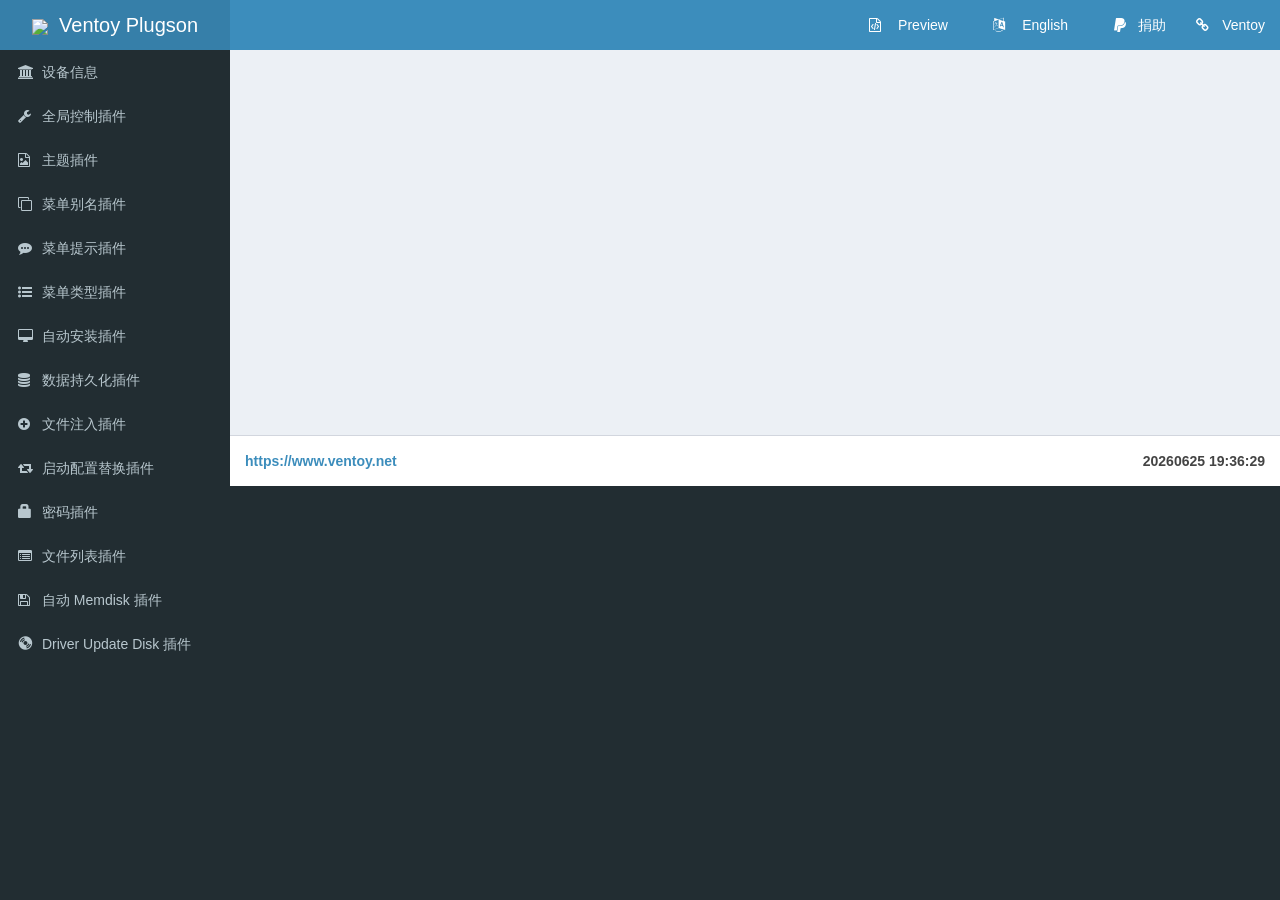
==== Plugson/www/index.html @ 1d3478ae "Import Ventoy 1.1.18 source as upstream base Unmodified source of Ventoy v1.1.18 (https://github.com" ====
<html>
<head>
    <meta charset="utf-8">
    <meta http-equiv="X-UA-Compatible" content="IE=edge">
    <!-- HTTP 1.1 -->
    <meta http-equiv="pragma" content="no-cache">
    <!-- HTTP 1.0 -->
    <meta http-equiv="cache-control" content="no-cache">
    <title>Ventoy Plugson</title>
    <!-- Tell the browser to be responsive to screen width -->
    <meta content="width=device-width, initial-scale=1, maximum-scale=1, user-scalable=no" name="viewport">
    <!-- Bootstrap 3.3.5 -->
    <link rel="stylesheet" href="static/bootstrap/css/bootstrap.min.css">
    <!-- Font Awesome -->
    <link rel="stylesheet" href="static/css/font-awesome.min.css">
    <!-- Ionicons -->
    <link rel="stylesheet" href="static/css/ionicons.min.css">
    <!-- Theme style -->
    <link rel="stylesheet" href="static/AdminLTE/css/AdminLTE.min.css">
    <!-- AdminLTE Skins. Choose a skin from the css/skins
         folder instead of downloading all of them to reduce the load. -->
    <link rel="stylesheet" href="static/AdminLTE/css/skins/skin-blue.min.css">
    <link rel="stylesheet" href="static/datatables/dataTables.bootstrap.css">
    <link rel="stylesheet" href="static/css/vtoy.css">

    <!-- HTML5 Shim and Respond.js IE8 support of HTML5 elements and media queries -->
    <!-- WARNING: Respond.js doesn't work if you view the page via file:// -->
    <!--[if lt IE 9]>
        <script src="https://oss.maxcdn.com/html5shiv/3.7.3/html5shiv.min.js"></script>
        <script src="https://oss.maxcdn.com/respond/1.4.2/respond.min.js"></script>
    <![endif]-->
    <style type="text/css">
    * {
         font-family: 'Arial','Microsoft YaHei','黑体','宋体',sans-serif;
     }
    .modal {
        padding-top: 80px;
    }
    .treeview-menu a {
        margin-left: 20px;
    }
    .label-rt {
        margin-left: 20px !important;
    }
    </style>
</head>

<body class="sidebar-mini skin-blue">
    <div class="wrapper">

        <header class="main-header" style="position: fixed; right: 0; left: 0;">
            <!-- Logo -->
            <a href="." class="logo">
                <!-- logo for regular state and mobile devices -->
                <span class="logo-lg" > <img src="/static/img/logo_32.png" > &nbsp;Ventoy Plugson</span>
            </a>
            <!-- Header Navbar: style can be found in header.less -->
            <nav class="navbar navbar-static-top" role="navigation">
                <!-- Navbar Right Menu -->

                <div class="navbar-custom-menu">
                    <ul class="nav navbar-nav">
                        <li class="dropdown user user-menu">
                            <a href="javascript:void(0)" id="id_a_preview">
                                <span class="fa fa-file-code-o"></span>&nbsp;&nbsp;
                                <span id="id_span_preview" class="hidden-xs">Preview</span>
                                <span class="hidden-xs">&nbsp;&nbsp;&nbsp;</span>
                            </a>
                        </li>

                        <li class="dropdown user user-menu">
                            <a href="javascript:void(0)" id="id_a_language">
                                <span class="fa fa-language"></span>&nbsp;&nbsp;
                                <span id="id_span_language" class="hidden-xs">English</span>
                                <span class="hidden-xs">&nbsp;&nbsp;&nbsp;</span>
                            </a>
                        </li>

                        <li class="dropdown user user-menu">
                            <a id="id_top_donation" href="#plugson_donation" data-href="#plugson_donation">
                                <span class="fa fa-paypal"></span>&nbsp;
                                <span id="id_span_donation" class="hidden-xs">捐助</span>
                            </a>
                        </li>

                        <!-- User Account: style can be found in dropdown.less -->
                        <li class="dropdown user user-menu">
                            <a href="https://www.ventoy.net" target="_blank" >
                                <span class="fa fa-link"></span>&nbsp;
                                <span class="hidden-xs">Ventoy</span>
                            </a>
                        </li>
                    </ul>
                </div>


            </nav>
        </header>
        <!-- Left side column. contains the logo and sidebar -->
        <aside class="main-sidebar" style="position:fixed;">
            <!-- sidebar: style can be found in sidebar.less -->
            <section class="sidebar" style="height: auto;" id="plugson-menu">
                <!-- 菜单 -->
                <ul class="sidebar-menu">
                    <li>
                        <a href="#plugson_main" data-href="#plugson_main">
                            <i class="fa fa-bank"></i> <span id="id_span_menu_device">设备信息</span>
                        </a>
                    </li>
                    <li>
                        <a href="#plugson_control" data-href="#plugson_control">
                            <i class="fa fa-wrench"></i> <span id="id_span_menu_control">全局控制插件</span>
                        </a>
                    </li>
                    <li>
                        <a href="#plugson_theme" data-href="#plugson_theme">
                            <i class="fa fa-file-image-o"></i> <span id="id_span_menu_theme">主题插件</span>
                        </a>
                    </li>
                    <li>
                        <a href="#plugson_menu_alias" data-href="#plugson_menu_alias">
                            <i class="fa fa-clone"></i> <span id="id_span_menu_alias">菜单别名插件</span>
                        </a>
                    </li>
                    <li>
                        <a href="#plugson_menu_tip" data-href="#plugson_menu_tip">
                            <i class="fa fa-commenting"></i> <span id="id_span_menu_tip">菜单提示插件</span>
                        </a>
                    </li>
                    <li>
                        <a href="#plugson_menu_class" data-href="#plugson_menu_class">
                            <i class="fa fa-list-ul"></i> <span id="id_span_menu_class">菜单类型插件</span>
                        </a>
                    </li>
                    <li>
                        <a href="#plugson_auto_install" data-href="#plugson_auto_install">
                            <i class="fa fa-desktop"></i> <span id="id_span_menu_auto_install">自动安装插件</span>
                        </a>
                    </li>
                    <li>
                        <a href="#plugson_persistence" data-href="#plugson_persistence">
                            <i class="fa fa-database"></i> <span id="id_span_menu_persistence">数据持久化插件</span>
                        </a>
                    </li>
                    <li>
                        <a href="#plugson_injection" data-href="#plugson_injection">
                            <i class="fa fa-plus-circle"></i> <span id="id_span_menu_injection">文件注入插件</span>
                        </a>
                    </li>
                    <li>
                        <a href="#plugson_conf_replace" data-href="#plugson_conf_replace">
                            <i class="fa fa-retweet"></i> <span id="id_span_menu_conf_replace">启动配置替换插件</span>
                        </a>
                    </li>
                    <li>
                        <a href="#plugson_password" data-href="#plugson_password">
                            <i class="glyphicon glyphicon-lock"></i> <span id="id_span_menu_password">密码插件</span>
                        </a>
                    </li>

                    <li>
                        <a href="#plugson_image_list" data-href="#plugson_image_list">
                            <i class="fa fa-list-alt"></i> <span id="id_span_menu_imagelist">文件列表插件</span>
                        </a>
                    </li>

                    <li>
                        <a href="#plugson_auto_memdisk" data-href="#plugson_auto_memdisk">
                            <i class="fa fa-floppy-o"></i> <span id="id_span_menu_auto_memdisk">自动 Memdisk 插件</span>
                        </a>
                    </li>
                    <li>
                        <a href="#plugson_dud" data-href="#plugson_dud">
                            <i class="glyphicon glyphicon-cd"></i> <span id="id_span_menu_dud">Driver Update Disk 插件</span>
                        </a>
                    </li>
                </ul>
            </section>
            <!-- /.sidebar -->
        </aside>


        <div class="modal" id="SetPwdModal">
            <div class="modal-dialog" style="width: 800px;">
                <div class="modal-content">
                    <form id="SetPwdForm" class="form-horizontal">
                        <div class="modal-header">
                            <button type="button" class="close" data-dismiss="modal" aria-label="Close">
                                <span aria-hidden="true">&times;</span>
                            </button>
                            <h4><b id="SetPwdForm_title"></b> </h4>
                        </div>
                        <div class="modal-body">

                            <div id="id_div_pwd_path">
                                <div class="form-group">
                                    <div class="col-sm-3">
                                        <label id="SetPwdForm_path" class="control-label"></label>
                                    </div>
                                    <div class="col-sm-9">
                                        <input type="text" class="form-control" id="PwdPath" name="PwdPath" />
                                    </div>
                                </div>

                                <div class="form-group" id="id_note_pwdfile_cn">
                                    <div class="col-sm-3"></div>
                                    <div class="col-sm-9">
                                        请输入文件在当前系统中的全路径（注意是完整的绝对路径），例如：<br/>
                                        <span id="id_span_pwdfile_tip1" style="color:red;"></span><br/>
                                        <span id="id_span_pwdfile_tip2" style="color:red;"></span>
                                    </div>
                                </div>
                                <div class="form-group" id="id_note_pwdfile_en">
                                    <div class="col-sm-3"></div>
                                    <div class="col-sm-9">
                                        Please input the full absolute file path. For example:<br/>
                                        <span id="id_span_pwdfile_tip1" style="color:red;"></span><br/>
                                        <span id="id_span_pwdfile_tip2" style="color:red;"></span><br/>
                                    </div>
                                </div>
                                <div class="form-group" id="id_note_pwddir_cn">
                                    <div class="col-sm-3"></div>
                                    <div class="col-sm-9">
                                        请输入文件夹在当前系统中的全路径（注意是完整的绝对路径），例如：<br/>
                                        <span id="id_span_pwddir_tip" style="color:red;"></span>
                                    </div>
                                </div>
                                <div class="form-group" id="id_note_pwddir_en">
                                    <div class="col-sm-3"></div>
                                    <div class="col-sm-9">
                                        Please input the full absolute directory path. For example: <br/>
                                        <span id="id_span_pwddir_tip" style="color:red;"></span>
                                    </div>
                                </div>
                            </div>
                            <div class="form-group">
                                <div class="col-sm-3">
                                    <label id="SetPwdForm_pwd" class="control-label">xx</label>
                                </div>
                                <div class="col-sm-9">
                                    <input type="text" class="form-control" id="PwdPwd" name="PwdPwd" />
                                </div>
                            </div>

                            <div class="form-group">
                                <div class="col-sm-3">
                                    <label id="SetPwdForm_type" class="control-label">xx</label>
                                </div>
                                <div class="col-sm-9">
                                    <label class="radio-inline">
                                        <input type="radio" id="id_radio_pwd_type0" name="id_radio_pwd_type" selected="selected" data-type="0" value="0"/> <span style="font-weight:bold;">TXT</span>
                                    </label>
                                    <label class="radio-inline">
                                        <input type="radio" id="id_radio_pwd_type1" name="id_radio_pwd_type" data-type="1" value="1"/> <span style="font-weight:bold;">MD5</span>
                                    </label>
                                    <label class="radio-inline">
                                        <input type="radio" id="id_radio_pwd_type2" name="id_radio_pwd_type" data-type="2" value="2"/> <span style="font-weight:bold;">Salt MD5</span>
                                    </label>
                                </div>
                            </div>
                        </div>
                        <div class="modal-footer">
                            <button id="SetPwdForm_ok" type="submit" class="btn btn-primary btn-flat">确定</button>
                            <button id="SetPwdForm_cancel" type="button" class="btn btn-default btn-flat" data-dismiss="modal">取消</button>
                        </div>
                    </form>
                </div>
            </div>
        </div>



        <div class="modal" id="SetFileModal">
            <div class="modal-dialog" style="width: 800px;">
                <div class="modal-content">
                    <form id="SetFileForm" class="form-horizontal">
                        <div class="modal-header">
                            <button type="button" class="close" data-dismiss="modal" aria-label="Close">
                                <span aria-hidden="true">&times;</span>
                            </button>
                            <h4><b id="SetFileForm_lang_1">设置文件路径</b> </h4>
                        </div>
                        <div class="modal-body">
                            <div class="form-group">
                                <div class="col-sm-2">
                                    <label id="SetFileForm_lang_2" class="control-label">文件路径</label>
                                </div>
                                <div class="col-sm-9">
                                    <input type="text" class="form-control" id="FilePath" name="FilePath" />
                                </div>
                            </div>

                            <div class="form-group" id="id_note_setfile_cn">
                                <div class="col-sm-2"></div>
                                <div class="col-sm-9">
                                    请输入文件在当前系统中的全路径（注意是完整的绝对路径），例如：<br/>
                                    <span id="id_span_filepath_tip1" style="color:red;"></span><br/>
                                    <span id="id_span_filepath_tip2" style="color:red;"></span>
                                </div>
                            </div>

                            <div class="form-group" id="id_note_setfile_en">
                                <div class="col-sm-2"></div>
                                <div class="col-sm-9">
                                    Please input the full absolute file path. For example:<br/>
                                    <span id="id_span_filepath_tip1" style="color:red;"></span><br/>
                                    <span id="id_span_filepath_tip2" style="color:red;"></span><br/>
                                </div>
                            </div>

                            <div class="form-group" id="id_div_file_extra">
                                <div class="col-sm-2">
                                    <label id="SetFileForm_extra" class="control-label">xx</label>
                                </div>
                                <div class="col-sm-9">
                                    <input type="text" class="form-control" id="FileExtra" name="FileExtra" />
                                </div>
                            </div>

                            <div class="form-group" id="id_note_tip3_cn">
                                <div class="col-sm-2"></div>
                                <div class="col-sm-9">
                                    请输入对应文件在当前系统中的全路径（注意是完整的绝对路径），例如：<br/>
                                    <span id="id_span_filepath_tip3" style="color:red;"></span><br/>
                                </div>
                            </div>
                            <div class="form-group" id="id_note_tip3_en">
                                <div class="col-sm-2"></div>
                                <div class="col-sm-9">
                                    Please input the full absolute file path. For example:<br/>
                                    <span id="id_span_filepath_tip3" style="color:red;"></span><br/>
                                </div>
                            </div>

                        </div>
                        <div class="modal-footer">
                            <button id="SetFileForm_lang_3" type="submit" class="btn btn-primary btn-flat">确定</button>
                            <button id="SetFileForm_lang_4" type="button" class="btn btn-default btn-flat" data-dismiss="modal">取消</button>
                        </div>
                    </form>
                </div>
            </div>
        </div>


        <div class="modal" id="SetFileFileModal">
            <div class="modal-dialog" style="width: 800px;">
                <div class="modal-content">
                    <form id="SetFileFileForm" class="form-horizontal">
                        <div class="modal-header">
                            <button type="button" class="close" data-dismiss="modal" aria-label="Close">
                                <span aria-hidden="true">&times;</span>
                            </button>
                            <h4><b id="SetFileFileForm_title">x</b> </h4>
                        </div>
                        <div class="modal-body">
                            <div class="form-group">
                                <div class="col-sm-2">
                                    <label id="SetFileFileForm_label1" class="control-label">x</label>
                                </div>
                                <div class="col-sm-9">
                                    <input type="text" class="form-control" id="FileFilePath1" name="FileFilePath1" />
                                </div>
                            </div>

                            <div class="form-group" id="id_note_filefile_cn">
                                <div class="col-sm-2"></div>
                                <div class="col-sm-9">
                                    请输入文件在当前系统中的全路径（注意是完整的绝对路径），例如：<br/>
                                    <span id="id_span_filefile_tip1" style="color:red;"></span><br/>
                                    <span id="id_span_filefile_tip2" style="color:red;"></span>
                                </div>
                            </div>

                            <div class="form-group" id="id_note_filefile_en">
                                <div class="col-sm-2"></div>
                                <div class="col-sm-9">
                                    Please input the full absolute file path. For example:<br/>
                                    <span id="id_span_filefile_tip1" style="color:red;"></span><br/>
                                    <span id="id_span_filefile_tip2" style="color:red;"></span><br/>
                                </div>
                            </div>

                            <div class="form-group">
                                <div class="col-sm-2">
                                    <label id="SetFileFileForm_label2" class="control-label">xx</label>
                                </div>
                                <div class="col-sm-9">
                                    <input type="text" class="form-control" id="FileFilePath2" name="FileFilePath2" />
                                </div>
                            </div>

                            <div class="form-group" id="id_note_filefile_cn">
                                <div class="col-sm-2"></div>
                                <div class="col-sm-9">
                                    请输入对应文件在当前系统中的全路径（注意是完整的绝对路径），例如：<br/>
                                    <span id="id_span_filefile_tip3" style="color:red;"></span><br/>
                                </div>
                            </div>
                            <div class="form-group" id="id_note_filefile_en">
                                <div class="col-sm-2"></div>
                                <div class="col-sm-9">
                                    Please input the full absolute file path. For example:<br/>
                                    <span id="id_span_filefile_tip3" style="color:red;"></span><br/>
                                </div>
                            </div>

                        </div>
                        <div class="modal-footer">
                            <button id="SetFileFileForm_ok" type="submit" class="btn btn-primary btn-flat">确定</button>
                            <button id="SetFileFileForm_cancel" type="button" class="btn btn-default btn-flat" data-dismiss="modal">取消</button>
                        </div>
                    </form>
                </div>
            </div>
        </div>


        <div class="modal" id="SetDirFileModal">
            <div class="modal-dialog" style="width: 800px;">
                <div class="modal-content">
                    <form id="SetDirFileForm" class="form-horizontal">
                        <div class="modal-header">
                            <button type="button" class="close" data-dismiss="modal" aria-label="Close">
                                <span aria-hidden="true">&times;</span>
                            </button>
                            <h4><b id="SetDirFileForm_title">x</b> </h4>
                        </div>
                        <div class="modal-body">
                            <div class="form-group">
                                <div class="col-sm-2">
                                    <label id="SetDirFileForm_label1" class="control-label">x</label>
                                </div>
                                <div class="col-sm-9">
                                    <input type="text" class="form-control" id="DirFilePath1" name="DirFilePath1" />
                                </div>
                            </div>

                            <div class="form-group" id="id_note_dirfile_cn">
                                <div class="col-sm-2"></div>
                                <div class="col-sm-9">
                                    请输入对应目录在当前系统中的全路径（注意是完整的绝对路径），例如：<br/>
                                    <span id="id_span_dirfile_tip1" style="color:red;"></span><br/>
                                </div>
                            </div>

                            <div class="form-group" id="id_note_dirfile_en">
                                <div class="col-sm-2"></div>
                                <div class="col-sm-9">
                                    Please input the full absolute directory path. For example:<br/>
                                    <span id="id_span_dirfile_tip1" style="color:red;"></span><br/>
                                </div>
                            </div>

                            <div class="form-group">
                                <div class="col-sm-2">
                                    <label id="SetDirFileForm_label2" class="control-label">xx</label>
                                </div>
                                <div class="col-sm-9">
                                    <input type="text" class="form-control" id="DirFilePath2" name="DirFilePath2" />
                                </div>
                            </div>

                            <div class="form-group" id="id_note_dirfile_cn">
                                <div class="col-sm-2"></div>
                                <div class="col-sm-9">
                                    请输入对应文件在当前系统中的全路径（注意是完整的绝对路径），例如：<br/>
                                    <span id="id_span_dirfile_tip2" style="color:red;"></span><br/>
                                </div>
                            </div>
                            <div class="form-group" id="id_note_dirfile_en">
                                <div class="col-sm-2"></div>
                                <div class="col-sm-9">
                                    Please input the full absolute file path. For example:<br/>
                                    <span id="id_span_dirfile_tip2" style="color:red;"></span><br/>
                                </div>
                            </div>

                        </div>
                        <div class="modal-footer">
                            <button id="SetDirFileForm_ok" type="submit" class="btn btn-primary btn-flat">确定</button>
                            <button id="SetDirFileForm_cancel" type="button" class="btn btn-default btn-flat" data-dismiss="modal">取消</button>
                        </div>
                    </form>
                </div>
            </div>
        </div>



        <div class="modal" id="ConfReplaceModal">
            <div class="modal-dialog" style="width: 800px;">
                <div class="modal-content">
                    <form id="ConfReplaceForm" class="form-horizontal">
                        <div class="modal-header">
                            <button type="button" class="close" data-dismiss="modal" aria-label="Close">
                                <span aria-hidden="true">&times;</span>
                            </button>
                            <h4><b>Boot Conf Replace</b> </h4>
                        </div>
                        <div class="modal-body">
                            <div class="form-group">
                                <div class="col-sm-2">
                                    <label id="ConfReplaceForm_lang_1" class="control-label">文件路径</label>
                                </div>
                                <div class="col-sm-9">
                                    <input type="text" class="form-control" id="IsoPath" name="IsoPath" />
                                </div>
                            </div>

                            <div class="form-group" id="id_note_conf_cn">
                                <div class="col-sm-2"></div>
                                <div class="col-sm-9">
                                    请输入文件在当前系统中的全路径（注意是完整的绝对路径），例如：<br/>
                                    <span id="id_span_conf_tip1" style="color:red;"></span><br/>
                                    <span id="id_span_conf_tip2" style="color:red;"></span>
                                </div>
                            </div>

                            <div class="form-group" id="id_note_conf_en">
                                <div class="col-sm-2"></div>
                                <div class="col-sm-9">
                                    Please input the full absolute file path. For example:<br/>
                                    <span id="id_span_conf_tip1" style="color:red;"></span><br/>
                                    <span id="id_span_conf_tip2" style="color:red;"></span>
                                </div>
                            </div>

                            <div class="form-group">
                                <div class="col-sm-2">
                                    <label class="control-label">org</label>
                                </div>
                                <div class="col-sm-9">
                                    <input type="text" class="form-control" id="OrgPath" name="OrgPath" />
                                </div>
                            </div>
                            <div class="form-group" id="id_note_conf_cn">
                                <div class="col-sm-2"></div>
                                <div class="col-sm-9">
                                    要替换的文件在 ISO 内的路径（以 / 开头），例如：
                                    <span style="color:red;">/boot/grub/grub.cfg</span>
                                </div>
                            </div>
                            <div class="form-group" id="id_note_conf_en">
                                <div class="col-sm-2"></div>
                                <div class="col-sm-9">
                                    The original file path inside the ISO (start with /), for example:
                                    <span style="color:red;">/boot/grub/grub.cfg</span>
                                </div>
                            </div>

                            <div class="form-group">
                                <div class="col-sm-2">
                                    <label class="control-label">new</label>
                                </div>
                                <div class="col-sm-9">
                                    <input type="text" class="form-control" id="NewPath" name="NewPath" />
                                </div>
                            </div>
                            <div class="form-group" id="id_note_conf_cn">
                                <div class="col-sm-2"></div>
                                <div class="col-sm-9">
                                    新文件在当前系统中的全路径（注意是完整的绝对路径）例如：<br/>
                                    <span id="id_span_conf_tip3" style="color:red;"></span>
                                </div>
                            </div>
                            <div class="form-group" id="id_note_conf_en">
                                <div class="col-sm-2"></div>
                                <div class="col-sm-9">
                                    Please input the full absolute file path. For example:<br/>
                                    <span id="id_span_conf_tip3" style="color:red;"></span>
                                </div>
                            </div>

                        </div>
                        <div class="modal-footer">
                            <button id="ConfReplaceForm_lang_2" type="submit" class="btn btn-primary btn-flat">确定</button>
                            <button id="ConfReplaceForm_lang_3" type="button" class="btn btn-default btn-flat" data-dismiss="modal">取消</button>
                        </div>
                    </form>
                </div>
            </div>
        </div>


        <div class="modal" id="SetDirModal">
            <div class="modal-dialog" style="width: 800px;">
                <div class="modal-content">
                    <form id="SetDirForm" class="form-horizontal">
                        <div class="modal-header">
                            <button type="button" class="close" data-dismiss="modal" aria-label="Close">
                                <span aria-hidden="true">&times;</span>
                            </button>
                            <h4><b id="SetDirForm_lang_1">设置文件夹路径</b> </h4>
                        </div>
                        <div class="modal-body">
                            <div class="form-group">
                                <div class="col-sm-2">
                                    <label id="SetDirForm_lang_2" class="control-label">文件夹路径</label>
                                </div>
                                <div class="col-sm-9">
                                    <input type="text" class="form-control" id="DirPath" name="DirPath" />
                                </div>
                            </div>

                            <div class="form-group" id="id_note_setfile_cn">
                                <div class="col-sm-2"></div>
                                <div class="col-sm-9">
                                    请输入文件夹在当前系统中的全路径（注意是完整的绝对路径），例如：<br/>
                                    <span id="id_span_dirpath_tip" style="color:red;"></span>
                                </div>
                            </div>

                            <div class="form-group" id="id_note_setfile_en">
                                <div class="col-sm-2"></div>
                                <div class="col-sm-9">
                                    Please input the full absolute directory path. For example: <br/>
                                    <span id="id_span_dirpath_tip" style="color:red;"></span>
                                </div>
                            </div>

                            <div class="form-group" id="id_div_dir_extra">
                                <div class="col-sm-2">
                                    <label id="SetDirForm_extra" class="control-label">xx</label>
                                </div>
                                <div class="col-sm-9">
                                    <input type="text" class="form-control" id="DirExtra" name="DirExtra" />
                                </div>
                            </div>

                            <div class="form-group" id="id_note_tip3_cn">
                                <div class="col-sm-2"></div>
                                <div class="col-sm-9">
                                    请输入对应文件在当前系统中的全路径（注意是完整的绝对路径），例如：<br/>
                                    <span id="id_span_dirpath_tip3" style="color:red;"></span><br/>
                                </div>
                            </div>
                            <div class="form-group" id="id_note_tip3_en">
                                <div class="col-sm-2"></div>
                                <div class="col-sm-9">
                                    Please input the full absolute file path. For example:<br/>
                                    <span id="id_span_dirpath_tip3" style="color:red;"></span><br/>
                                </div>
                            </div>

                        </div>
                        <div class="modal-footer">
                            <button id="SetDirForm_lang_3" type="submit" class="btn btn-primary btn-flat">确定</button>
                            <button id="SetDirForm_lang_4" type="button" class="btn btn-default btn-flat" data-dismiss="modal">取消</button>
                        </div>
                    </form>
                </div>
            </div>
        </div>


        <div class="modal" id="SetKeyModal">
            <div class="modal-dialog" style="width: 800px;">
                <div class="modal-content">
                    <form id="SetKeyForm" class="form-horizontal">
                        <div class="modal-header">
                            <button type="button" class="close" data-dismiss="modal" aria-label="Close">
                                <span aria-hidden="true">&times;</span>
                            </button>
                            <h4><b id="SetKeyForm_lang_1">xx</b> </h4>
                        </div>
                        <div class="modal-body">
                            <div class="form-group">
                                <div class="col-sm-2">
                                    <label id="SetKeyForm_lang_2" class="control-label">关键字</label>
                                </div>
                                <div class="col-sm-9">
                                    <input type="text" class="form-control" id="SetKeyKey" name="SetKeyKey" />
                                </div>
                            </div>
                            <div class="form-group">
                                <div class="col-sm-2">
                                    <label id="SetKeyForm_lang_3" class="control-label">菜单类型</label>
                                </div>
                                <div class="col-sm-9">
                                    <input type="text" class="form-control" id="SetKeyValue" name="SetKeyValue" />
                                </div>
                            </div>
                        </div>
                        <div class="modal-footer">
                            <button id="SetKeyForm_lang_4" type="submit" class="btn btn-primary btn-flat">确定</button>
                            <button id="SetKeyForm_lang_5" type="button" class="btn btn-default btn-flat" data-dismiss="modal">取消</button>
                        </div>
                    </form>
                </div>
            </div>
        </div>

        <div class="modal" id="TypeSelectModal">
            <div class="modal-dialog" style="width: 800px;">
                <div class="modal-content">
                    <form id="TypeSelectForm" class="form-horizontal">
                        <div class="modal-header">
                            <button type="button" class="close" data-dismiss="modal" aria-label="Close">
                                <span aria-hidden="true">&times;</span>
                            </button>
                            <h4><b id="TypeSelForm_lang_1">请选择</b> </h4>
                        </div>
                        <div class="modal-body">
                            <div class="form-group">
                                <div class="col-sm-1"></div>
                                <div class="col-sm-10">
                                    <table id="id_type_select_table" class="table" rules=none>
                                        <tbody>
                                        </tbody>
                                    </table>
                                </div>
                                <div class="col-sm-1"></div>
                            </div>
                        </div>
                        <div class="modal-footer">
                            <button id="TypeSelForm_lang_2" type="submit" class="btn btn-primary btn-flat">确定</button>
                            <button id="TypeSelForm_lang_3" type="button" class="btn btn-default btn-flat" data-dismiss="modal">取消</button>
                        </div>
                    </form>
                </div>
            </div>
        </div>


        <div class="modal" id="JsonPreviewModal">
            <div class="modal-dialog" style="width: 80%;">
                <div class="modal-content">
                    <form id="JsonPeviewForm" class="form-horizontal">
                        <div class="modal-header">
                            <button type="button" class="close" data-dismiss="modal" aria-label="Close">
                                <span aria-hidden="true">&times;</span>
                            </button>
                            <h4>
                                <b id="JsonPreviewForm_lang_1">JSON</b>  &nbsp;&nbsp;&nbsp;&nbsp;&nbsp;&nbsp;&nbsp;&nbsp;
                                <button type="button" id="id_btn_json_copy" class="btn btn-primary"><span class="fa fa-copy">&nbsp;&nbsp;</span><span id="id_span_copy">Copy</span></button>
                            </h4>

                        </div>
                        <div class="modal-body">
                            <textarea id="pre_json_preview" class="form-control" rows="30" style="font-family:Menlo,Monaco,Consolas,'Courier New',monospace" spellcheck="false"></textarea>
                        </div>
                        <div class="modal-footer">
                            <button id="PrewForm_lang_2" type="button" class="btn btn-primary btn-flat" data-dismiss="modal">确定</button>
                        </div>
                    </form>
                </div>
            </div>
        </div>


        <!-- Content Wrapper. Contains page content -->
        <div class="content-wrapper clearfix" style="min-height: 385px; margin-top: 50px;">
            <!-- Main content -->
            <section class="content" id="plugson-content">
            </section>
            <!-- /.content -->
        </div>
        <!-- /.content-wrapper -->

        <footer class="main-footer">
            <div class="pull-right hidden-xs">
                <b id="plugson_build_date">20260625 19:36:29</b>
            </div>
            <strong><a href="https://www.ventoy.net" target="_blank">https://www.ventoy.net</a></strong>
        </footer>

        <!-- Control Sidebar -->
        <!-- /.control-sidebar -->
        <!-- Add the sidebar's background. This div must be placed
           immediately after the control sidebar -->
        <div class="control-sidebar-bg" style="position: fixed; height: auto;"></div>

    </div>
    <!-- ./wrapper -->



    <!-- jQuery 2.1.4 -->
    <script src="/static/js/jQuery-2.1.4.min.js"></script>
    <!-- jquery validate -->
    <script src="/static/js/jquery.validate.min.js"></script>
    <script src="/static/js/jquery.validate.vtoymethods.js?v=331"></script>

    <script src="/static/js/jquery.vtoy.alert.js?v=331"></script>
    <script src="/static/js/vtoy.js?v=331"></script>
    <script src="/static/js/md5.min.js"></script>

    <!-- Bootstrap 3.3.5 -->
    <script src="/static/bootstrap/js/bootstrap.min.js"></script>
    <!-- AdminLTE App -->
    <script src="/static/AdminLTE/js/app.min.js"></script>
    <script src="/static/AdminLTE/plugins/chartjs/Chart.min.js"></script>

    <script src="/static/datatables/jquery.dataTables.min.js"></script>
    <script src="/static/datatables/dataTables.bootstrap.min.js"></script>

    <script type="text/javascript">

    function VtoyJsonCopyClick() {
        var copyText = document.getElementById("pre_json_preview");
        copyText.select();
        copyText.setSelectionRange(0, 99999); // For mobile devices

        try {
            var successful = document.execCommand('copy');
            copyText.setSelectionRange(0, 0);
            if (successful) {
                Message.success(g_vtoy_cur_language.STR_JSON_COPY_SUCCESS);
            } else {
                Message.error(g_vtoy_cur_language.STR_JSON_COPY_FAILED);
            }
        } catch (err) {
            Message.error(g_vtoy_cur_language.STR_JSON_COPY_FAILED);
        }
    }

    function VtoyPreviewClick() {
        callVtoySync({
            method : 'preview_json'
        }, function(data) {
            $('#JsonPeviewForm #JsonPreviewForm_lang_1').text(g_vtoy_cur_language.STR_JSON_PREVIEW);
            $('#JsonPeviewForm #PrewForm_lang_2').text(g_vtoy_cur_language.STR_BTN_OK);

            $('#pre_json_preview').text(VtoyUTF16HexToAscii(data.json));
            $("#JsonPreviewModal").modal();
        });
    }

    function VtoyLanguageClick() {
        var defaultPage = window.location.hash;

        if (g_current_language === 'cn') {
            g_current_language = 'en';
        } else {
            g_current_language = 'cn';
        }

        if (typeof(VtoyPageLanguageChange)==='function') {
            VtoyPageLanguageChange(g_current_language);
        }
    }


    //Main process
    var m_syntax_error;
    var m_invalid_config;
    callVtoySync({
        method : 'sysinfo'
    }, function(data) {
        g_current_language = data.language;
        g_current_dir = data.curdir;
        g_current_os = data.os;
        m_syntax_error = data.syntax_error;
        m_invalid_config = data.invalid_config;



    });

    $('#id_btn_json_copy').click(VtoyJsonCopyClick);
    $('#id_a_preview').click(VtoyPreviewClick);
    $('#id_a_language').click(VtoyLanguageClick);

    $("#plugson-menu a").click(function() {
        var href = $(this).data("href");
        if (href && href !== '#') {
            loadContent(href.substring(1));
        }
    });

    $('#id_top_donation').click(function() {
        var href = $(this).data("href");
        if (href && href !== '#') {
            loadContent(href.substring(1));
        }
    });

    (function openDefaultPage() {
        var defaultPage = window.location.hash;
        if (defaultPage) {
            defaultPage = defaultPage.substring(1, defaultPage.length);
        }
        defaultPage = defaultPage || 'plugson_main';
        loadContent(defaultPage);
    })();


    (function ventoy_handshake() {
        callVtoyCatchErr({
            method : 'handshake'
        },
        function(data) {

            if (m_syntax_error === 1 && typeof(Modal) === 'object') {
                var title = g_current_language == 'en' ? g_vtoy_cur_language_en.STR_INFO : g_vtoy_cur_language_cn.STR_INFO;
                var msg = g_current_language == 'en' ? g_vtoy_cur_language_en.STR_SYNTAX_ERROR_TIP : g_vtoy_cur_language_cn.STR_SYNTAX_ERROR_TIP;
                Modal.alert({title:title,msg:msg}).on(function(e) {
                });
                m_syntax_error = 0;
            }

            if (m_invalid_config === 1 && typeof(Modal) === 'object') {
                var title = g_current_language == 'en' ? g_vtoy_cur_language_en.STR_INFO : g_vtoy_cur_language_cn.STR_INFO;
                var msg = g_current_language == 'en' ? g_vtoy_cur_language_en.STR_INVALID_CONFIG_TIP : g_vtoy_cur_language_cn.STR_INVALID_CONFIG_TIP;
                Modal.alert({title:title,msg:msg}).on(function(e) {
                });
                m_invalid_config = 0;
            }

            if (data.save_error === 1) {
                var title = g_current_language == 'en' ? g_vtoy_cur_language_en.STR_INFO : g_vtoy_cur_language_cn.STR_INFO;
                var msg = g_current_language == 'en' ? g_vtoy_cur_language_en.STR_CONFIG_SAVE_ERROR_TIP : g_vtoy_cur_language_cn.STR_CONFIG_SAVE_ERROR_TIP;
                Modal.alert({title:title,msg:msg}).on(function(e) {
                });
            }

            if (typeof(UpdateTabTitleIcon)==='function') {
                UpdateTabTitleIcon(data);
            }

            setTimeout(function() {
                ventoy_handshake();
            }, 200);
        },

        function(xmlHttpRequest, textStatus, errorThrown) {
            if (undefined === errorThrown)
            {
                Message.error(g_vtoy_cur_language.STR_WEB_REMOTE_ABNORMAL);
            }
            else if(undefined === errorThrown.length)
            {

            }
            else if('' == errorThrown.trim())
            {
            }
            else
            {
                switch(errorThrown)
                {
                    case 'timeout':
                    {
                        Message.error(g_vtoy_cur_language.STR_WEB_REQUEST_TIMEOUT);
                        break;
                    }
                    case 'Service Unavailable':
                    {
                        Message.error(g_vtoy_cur_language.STR_WEB_SERVICE_UNAVAILABLE);
                        break;
                    }
                    case 'abort':
                    {
                        break;
                    }
                    default:
                    {
                        Message.error(g_vtoy_cur_language.STR_WEB_COMMUNICATION_ERR + errorThrown);
                        break;
                    }
                }
            }

            Modal.confirm({msg:g_vtoy_cur_language.STR_CLOSE_TIP}).on(function(e) {
                if(navigator.userAgent.indexOf("Firefox") != -1 || navigator.userAgent.indexOf("Chrome") != -1){
                    window.location.href = "about:blank";
                    window.close();
                }else{
                    window.opener = null;
                    window.open("", "_self");
                    window.close();
                }
            });
        });
    })();


    </script>
</body>

</html>
---- Plugson/www/static/AdminLTE/css/AdminLTE.min.css ----
/**@import url(https://fonts.googleapis.com/css?family=Source+Sans+Pro:300,400,600,700,300italic,400italic,600italic); **/
/*!
 *   AdminLTE v2.3.0
 *   Author: Almsaeed Studio
 *   Website: Almsaeed Studio <http://almsaeedstudio.com>
 *   License: Open source - MIT
 *           Please visit http://opensource.org/licenses/MIT for more information
!*/html,body{/*min-height:100%*/}.layout-boxed html,.layout-boxed body{height:100%}body{-webkit-font-smoothing:antialiased;-moz-osx-font-smoothing:grayscale;font-family:'Arial','Microsoft YaHei','����','����',sans-serif;font-weight:400;overflow-x:hidden;overflow-y:auto}.wrapper{min-height:100%;position:static;overflow:hidden}.wrapper:before,.wrapper:after{content:" ";display:table}.wrapper:after{clear:both}.layout-boxed .wrapper{max-width:1250px;margin:0 auto;min-height:100%;box-shadow:0 0 8px rgba(0,0,0,0.5);position:relative}.layout-boxed{background:url('../img/boxed-bg.jpg') repeat fixed}.content-wrapper,.right-side,.main-footer{-webkit-transition:-webkit-transform .3s ease-in-out,margin .3s ease-in-out;-moz-transition:-moz-transform .3s ease-in-out,margin .3s ease-in-out;-o-transition:-o-transform .3s ease-in-out,margin .3s ease-in-out;transition:transform .3s ease-in-out,margin .3s ease-in-out;margin-left:230px;z-index:820}.layout-top-nav .content-wrapper,.layout-top-nav .right-side,.layout-top-nav .main-footer{margin-left:0}@media (max-width:767px){.content-wrapper,.right-side,.main-footer{margin-left:0}}@media (min-width:768px){.sidebar-collapse .content-wrapper,.sidebar-collapse .right-side,.sidebar-collapse .main-footer{margin-left:0}}@media (max-width:767px){.sidebar-open .content-wrapper,.sidebar-open .right-side,.sidebar-open .main-footer{-webkit-transform:translate(230px, 0);-ms-transform:translate(230px, 0);-o-transform:translate(230px, 0);transform:translate(230px, 0)}}.content-wrapper,.right-side{min-height:100%;background-color:#ecf0f5;z-index:800}.main-footer{background:#fff;padding:15px;color:#444;border-top:1px solid #d2d6de}.fixed .main-header,.fixed .main-sidebar,.fixed .left-side{position:fixed}.fixed .main-header{top:0;right:0;left:0}.fixed .content-wrapper,.fixed .right-side{padding-top:50px}@media (max-width:767px){.fixed .content-wrapper,.fixed .right-side{padding-top:100px}}.fixed.layout-boxed .wrapper{max-width:100%}body.hold-transition .content-wrapper,body.hold-transition .right-side,body.hold-transition .main-footer,body.hold-transition .main-sidebar,body.hold-transition .left-side,body.hold-transition .main-header>.navbar,body.hold-transition .main-header .logo{-webkit-transition:none;-o-transition:none;transition:none}.content{min-height:250px;padding:15px;margin-right:auto;margin-left:auto;padding-left:15px;padding-right:15px}h1,h2,h3,h4,h5,h6,.h1,.h2,.h3,.h4,.h5,.h6{font-family:'Arial','Microsoft YaHei','����','����',sans-serif}a{color:#3c8dbc}a:hover,a:active,a:focus{outline:none;text-decoration:none;color:#72afd2}.page-header{margin:10px 0 20px 0;font-size:22px}.page-header>small{color:#666;display:block;margin-top:5px}.main-header{position:relative;max-height:100px;z-index:1030}.main-header>.navbar{-webkit-transition:margin-left .3s ease-in-out;-o-transition:margin-left .3s ease-in-out;transition:margin-left .3s ease-in-out;margin-bottom:0;margin-left:230px;border:none;min-height:50px;border-radius:0}.layout-top-nav .main-header>.navbar{margin-left:0}.main-header #navbar-search-input.form-control{background:rgba(255,255,255,0.2);border-color:transparent}.main-header #navbar-search-input.form-control:focus,.main-header #navbar-search-input.form-control:active{border-color:rgba(0,0,0,0.1);background:rgba(255,255,255,0.9)}.main-header #navbar-search-input.form-control::-moz-placeholder{color:#ccc;opacity:1}.main-header #navbar-search-input.form-control:-ms-input-placeholder{color:#ccc}.main-header #navbar-search-input.form-control::-webkit-input-placeholder{color:#ccc}.main-header .navbar-custom-menu,.main-header .navbar-right{float:right}@media (max-width:991px){.main-header .navbar-custom-menu a,.main-header .navbar-right a{color:inherit;background:transparent}}@media (max-width:767px){.main-header .navbar-right{float:none}.navbar-collapse .main-header .navbar-right{margin:7.5px -15px}.main-header .navbar-right>li{color:inherit;border:0}}.main-header .sidebar-toggle{float:left;background-color:transparent;background-image:none;padding:15px 15px;font-family:fontAwesome}.main-header .sidebar-toggle:before{content:"\f0c9"}.main-header .sidebar-toggle:hover{color:#fff}.main-header .sidebar-toggle:focus,.main-header .sidebar-toggle:active{background:transparent}.main-header .sidebar-toggle .icon-bar{display:none}.main-header .navbar .nav>li.user>a>.fa,.main-header .navbar .nav>li.user>a>.glyphicon,.main-header .navbar .nav>li.user>a>.ion{margin-right:5px}.main-header .navbar .nav>li>a>.label{position:absolute;top:9px;right:7px;text-align:center;font-size:9px;padding:2px 3px;line-height:.9}.main-header .logo{-webkit-transition:width .3s ease-in-out;-o-transition:width .3s ease-in-out;transition:width .3s ease-in-out;display:block;float:left;height:50px;font-size:20px;line-height:50px;text-align:center;width:230px;font-family:'Arial','Microsoft YaHei','����','����',sans-serif;padding:0 15px;font-weight:300;overflow:hidden}.main-header .logo .logo-lg{display:block}.main-header .logo .logo-mini{display:none}.main-header .navbar-brand{color:#fff}.content-header{position:relative;padding:15px 15px 0 15px}.content-header>h1{margin:0;font-size:24px}.content-header>h1>small{font-size:15px;display:inline-block;padding-left:4px;font-weight:300}.content-header>.breadcrumb{float:right;background:transparent;margin-top:0;margin-bottom:0;font-size:12px;padding:7px 5px;position:absolute;top:15px;right:10px;border-radius:2px}.content-header>.breadcrumb>li>a{color:#444;text-decoration:none;display:inline-block}.content-header>.breadcrumb>li>a>.fa,.content-header>.breadcrumb>li>a>.glyphicon,.content-header>.breadcrumb>li>a>.ion{margin-right:5px}.content-header>.breadcrumb>li+li:before{content:'>\00a0'}@media (max-width:991px){.content-header>.breadcrumb{position:relative;margin-top:5px;top:0;right:0;float:none;background:#d2d6de;padding-left:10px}.content-header>.breadcrumb li:before{color:#97a0b3}}.navbar-toggle{color:#fff;border:0;margin:0;padding:15px 15px}@media (max-width:991px){.navbar-custom-menu .navbar-nav>li{float:left}.navbar-custom-menu .navbar-nav{margin:0;float:left}.navbar-custom-menu .navbar-nav>li>a{padding-top:15px;padding-bottom:15px;line-height:20px}}@media (max-width:767px){.main-header{position:relative}.main-header .logo,.main-header .navbar{width:100%;float:none}.main-header .navbar{margin:0}.main-header .navbar-custom-menu{float:right}}@media (max-width:991px){.navbar-collapse.pull-left{float:none!important}.navbar-collapse.pull-left+.navbar-custom-menu{display:block;position:absolute;top:0;right:40px}}.main-sidebar,.left-side{position:absolute;top:0;left:0;padding-top:50px;min-height:100%;width:230px;z-index:810;-webkit-transition:-webkit-transform .3s ease-in-out,width .3s ease-in-out;-moz-transition:-moz-transform .3s ease-in-out,width .3s ease-in-out;-o-transition:-o-transform .3s ease-in-out,width .3s ease-in-out;transition:transform .3s ease-in-out,width .3s ease-in-out}@media (max-width:767px){.main-sidebar,.left-side{padding-top:100px}}@media (max-width:767px){.main-sidebar,.left-side{-webkit-transform:translate(-230px, 0);-ms-transform:translate(-230px, 0);-o-transform:translate(-230px, 0);transform:translate(-230px, 0)}}@media (min-width:768px){.sidebar-collapse .main-sidebar,.sidebar-collapse .left-side{-webkit-transform:translate(-230px, 0);-ms-transform:translate(-230px, 0);-o-transform:translate(-230px, 0);transform:translate(-230px, 0)}}@media (max-width:767px){.sidebar-open .main-sidebar,.sidebar-open .left-side{-webkit-transform:translate(0, 0);-ms-transform:translate(0, 0);-o-transform:translate(0, 0);transform:translate(0, 0)}}.sidebar{padding-bottom:10px}.sidebar-form input:focus{border-color:transparent}.user-panel{position:relative;width:100%;padding:10px;overflow:hidden}.user-panel:before,.user-panel:after{content:" ";display:table}.user-panel:after{clear:both}.user-panel>.image>img{width:100%;max-width:45px;height:auto}.user-panel>.info{padding:5px 5px 5px 15px;line-height:1;position:absolute;left:55px}.user-panel>.info>p{font-weight:600;margin-bottom:9px}.user-panel>.info>a{text-decoration:none;padding-right:5px;margin-top:3px;font-size:11px}.user-panel>.info>a>.fa,.user-panel>.info>a>.ion,.user-panel>.info>a>.glyphicon{margin-right:3px}.sidebar-menu{list-style:none;margin:0;padding:0}.sidebar-menu>li{position:relative;margin:0;padding:0}.sidebar-menu>li>a{padding:12px 5px 12px 15px;display:block}.sidebar-menu>li>a>.fa,.sidebar-menu>li>a>.glyphicon,.sidebar-menu>li>a>.ion{width:20px}.sidebar-menu>li .label,.sidebar-menu>li .badge{margin-top:3px;margin-right:5px}.sidebar-menu li.header{padding:10px 25px 10px 15px;font-size:12px}.sidebar-menu li>a>.fa-angle-left{width:auto;height:auto;padding:0;margin-right:10px;margin-top:3px}.sidebar-menu li.active>a>.fa-angle-left{-webkit-transform:rotate(-90deg);-ms-transform:rotate(-90deg);-o-transform:rotate(-90deg);transform:rotate(-90deg)}.sidebar-menu li.active>.treeview-menu{display:block}.sidebar-menu .treeview-menu{display:none;list-style:none;padding:0;margin:0;padding-left:5px}.sidebar-menu .treeview-menu .treeview-menu{padding-left:20px}.sidebar-menu .treeview-menu>li{margin:0}.sidebar-menu .treeview-menu>li>a{padding:5px 5px 5px 15px;display:block;font-size:14px}.sidebar-menu .treeview-menu>li>a>.fa,.sidebar-menu .treeview-menu>li>a>.glyphicon,.sidebar-menu .treeview-menu>li>a>.ion{width:20px}.sidebar-menu .treeview-menu>li>a>.fa-angle-left,.sidebar-menu .treeview-menu>li>a>.fa-angle-down{width:auto}@media (min-width:768px){.sidebar-mini.sidebar-collapse .content-wrapper,.sidebar-mini.sidebar-collapse .right-side,.sidebar-mini.sidebar-collapse .main-footer{margin-left:50px!important;z-index:840}.sidebar-mini.sidebar-collapse .main-sidebar{-webkit-transform:translate(0, 0);-ms-transform:translate(0, 0);-o-transform:translate(0, 0);transform:translate(0, 0);width:50px!important;z-index:850}.sidebar-mini.sidebar-collapse .sidebar-menu>li{position:relative}.sidebar-mini.sidebar-collapse .sidebar-menu>li>a{margin-right:0}.sidebar-mini.sidebar-collapse .sidebar-menu>li>a>span{border-top-right-radius:4px}.sidebar-mini.sidebar-collapse .sidebar-menu>li:not(.treeview)>a>span{border-bottom-right-radius:4px}.sidebar-mini.sidebar-collapse .sidebar-menu>li>.treeview-menu{padding-top:5px;padding-bottom:5px;border-bottom-right-radius:4px}.sidebar-mini.sidebar-collapse .sidebar-menu>li:hover>a>span:not(.pull-right),.sidebar-mini.sidebar-collapse .sidebar-menu>li:hover>.treeview-menu{display:block!important;position:absolute;width:180px;left:50px}.sidebar-mini.sidebar-collapse .sidebar-menu>li:hover>a>span{top:0;margin-left:-3px;padding:12px 5px 12px 20px;background-color:inherit}.sidebar-mini.sidebar-collapse .sidebar-menu>li:hover>.treeview-menu{top:44px;margin-left:0}.sidebar-mini.sidebar-collapse .main-sidebar .user-panel>.info,.sidebar-mini.sidebar-collapse .sidebar-form,.sidebar-mini.sidebar-collapse .sidebar-menu>li>a>span,.sidebar-mini.sidebar-collapse .sidebar-menu>li>.treeview-menu,.sidebar-mini.sidebar-collapse .sidebar-menu>li>a>.pull-right,.sidebar-mini.sidebar-collapse .sidebar-menu li.header{display:none!important;-webkit-transform:translateZ(0)}.sidebar-mini.sidebar-collapse .main-header .logo{width:50px}.sidebar-mini.sidebar-collapse .main-header .logo>.logo-mini{display:block;margin-left:-15px;margin-right:-15px;font-size:18px}.sidebar-mini.sidebar-collapse .main-header .logo>.logo-lg{display:none}.sidebar-mini.sidebar-collapse .main-header .navbar{margin-left:50px}}.sidebar-menu,.main-sidebar .user-panel,.sidebar-menu>li.header{white-space:nowrap;overflow:hidden}.sidebar-menu:hover{overflow:visible}.sidebar-form,.sidebar-menu>li.header{overflow:hidden;text-overflow:clip}.sidebar-menu li>a{position:relative}.sidebar-menu li>a>.pull-right{position:absolute;top:50%;right:10px;margin-top:-7px}.control-sidebar-bg{position:fixed;z-index:1000;bottom:0}.control-sidebar-bg,.control-sidebar{top:0;right:-230px;width:230px;-webkit-transition:right .3s ease-in-out;-o-transition:right .3s ease-in-out;transition:right .3s ease-in-out}.control-sidebar{position:absolute;padding-top:50px;z-index:1010}@media (max-width:768px){.control-sidebar{padding-top:100px}}.control-sidebar>.tab-content{padding:10px 15px}.control-sidebar.control-sidebar-open,.control-sidebar.control-sidebar-open+.control-sidebar-bg{right:0}.control-sidebar-open .control-sidebar-bg,.control-sidebar-open .control-sidebar{right:0}@media (min-width:768px){.control-sidebar-open .content-wrapper,.control-sidebar-open .right-side,.control-sidebar-open .main-footer{margin-right:230px}}.nav-tabs.control-sidebar-tabs>li:first-of-type>a,.nav-tabs.control-sidebar-tabs>li:first-of-type>a:hover,.nav-tabs.control-sidebar-tabs>li:first-of-type>a:focus{border-left-width:0}.nav-tabs.control-sidebar-tabs>li>a{border-radius:0}.nav-tabs.control-sidebar-tabs>li>a,.nav-tabs.control-sidebar-tabs>li>a:hover{border-top:none;border-right:none;border-left:1px solid transparent;border-bottom:1px solid transparent}.nav-tabs.control-sidebar-tabs>li>a .icon{font-size:16px}.nav-tabs.control-sidebar-tabs>li.active>a,.nav-tabs.control-sidebar-tabs>li.active>a:hover,.nav-tabs.control-sidebar-tabs>li.active>a:focus,.nav-tabs.control-sidebar-tabs>li.active>a:active{border-top:none;border-right:none;border-bottom:none}@media (max-width:768px){.nav-tabs.control-sidebar-tabs{display:table}.nav-tabs.control-sidebar-tabs>li{display:table-cell}}.control-sidebar-heading{font-weight:400;font-size:16px;padding:10px 0;margin-bottom:10px}.control-sidebar-subheading{display:block;font-weight:400;font-size:14px}.control-sidebar-menu{list-style:none;padding:0;margin:0 -15px}.control-sidebar-menu>li>a{display:block;padding:10px 15px}.control-sidebar-menu>li>a:before,.control-sidebar-menu>li>a:after{content:" ";display:table}.control-sidebar-menu>li>a:after{clear:both}.control-sidebar-menu>li>a>.control-sidebar-subheading{margin-top:0}.control-sidebar-menu .menu-icon{float:left;width:35px;height:35px;border-radius:50%;text-align:center;line-height:35px}.control-sidebar-menu .menu-info{margin-left:45px;margin-top:3px}.control-sidebar-menu .menu-info>.control-sidebar-subheading{margin:0}.control-sidebar-menu .menu-info>p{margin:0;font-size:11px}.control-sidebar-menu .progress{margin:0}.control-sidebar-dark{color:#b8c7ce}.control-sidebar-dark,.control-sidebar-dark+.control-sidebar-bg{background:#222d32}.control-sidebar-dark .nav-tabs.control-sidebar-tabs{border-bottom:#1c2529}.control-sidebar-dark .nav-tabs.control-sidebar-tabs>li>a{background:#181f23;color:#b8c7ce}.control-sidebar-dark .nav-tabs.control-sidebar-tabs>li>a,.control-sidebar-dark .nav-tabs.control-sidebar-tabs>li>a:hover,.control-sidebar-dark .nav-tabs.control-sidebar-tabs>li>a:focus{border-left-color:#141a1d;border-bottom-color:#141a1d}.control-sidebar-dark .nav-tabs.control-sidebar-tabs>li>a:hover,.control-sidebar-dark .nav-tabs.control-sidebar-tabs>li>a:focus,.control-sidebar-dark .nav-tabs.control-sidebar-tabs>li>a:active{background:#1c2529}.control-sidebar-dark .nav-tabs.control-sidebar-tabs>li>a:hover{color:#fff}.control-sidebar-dark .nav-tabs.control-sidebar-tabs>li.active>a,.control-sidebar-dark .nav-tabs.control-sidebar-tabs>li.active>a:hover,.control-sidebar-dark .nav-tabs.control-sidebar-tabs>li.active>a:focus,.control-sidebar-dark .nav-tabs.control-sidebar-tabs>li.active>a:active{background:#222d32;color:#fff}.control-sidebar-dark .control-sidebar-heading,.control-sidebar-dark .control-sidebar-subheading{color:#fff}.control-sidebar-dark .control-sidebar-menu>li>a:hover{background:#1e282c}.control-sidebar-dark .control-sidebar-menu>li>a .menu-info>p{color:#b8c7ce}.control-sidebar-light{color:#5e5e5e}.control-sidebar-light,.control-sidebar-light+.control-sidebar-bg{background:#f9fafc;border-left:1px solid #d2d6de}.control-sidebar-light .nav-tabs.control-sidebar-tabs{border-bottom:#d2d6de}.control-sidebar-light .nav-tabs.control-sidebar-tabs>li>a{background:#e8ecf4;color:#444}.control-sidebar-light .nav-tabs.control-sidebar-tabs>li>a,.control-sidebar-light .nav-tabs.control-sidebar-tabs>li>a:hover,.control-sidebar-light .nav-tabs.control-sidebar-tabs>li>a:focus{border-left-color:#d2d6de;border-bottom-color:#d2d6de}.control-sidebar-light .nav-tabs.control-sidebar-tabs>li>a:hover,.control-sidebar-light .nav-tabs.control-sidebar-tabs>li>a:focus,.control-sidebar-light .nav-tabs.control-sidebar-tabs>li>a:active{background:#eff1f7}.control-sidebar-light .nav-tabs.control-sidebar-tabs>li.active>a,.control-sidebar-light .nav-tabs.control-sidebar-tabs>li.active>a:hover,.control-sidebar-light .nav-tabs.control-sidebar-tabs>li.active>a:focus,.control-sidebar-light .nav-tabs.control-sidebar-tabs>li.active>a:active{background:#f9fafc;color:#111}.control-sidebar-light .control-sidebar-heading,.control-sidebar-light .control-sidebar-subheading{color:#111}.control-sidebar-light .control-sidebar-menu{margin-left:-14px}.control-sidebar-light .control-sidebar-menu>li>a:hover{background:#f4f4f5}.control-sidebar-light .control-sidebar-menu>li>a .menu-info>p{color:#5e5e5e}.dropdown-menu{box-shadow:none;border-color:#eee}.dropdown-menu>li>a{color:#777}.dropdown-menu>li>a>.glyphicon,.dropdown-menu>li>a>.fa,.dropdown-menu>li>a>.ion{margin-right:10px}.dropdown-menu>li>a:hover{background-color:#e1e3e9;color:#333}.dropdown-menu>.divider{background-color:#eee}.navbar-nav>.notifications-menu>.dropdown-menu,.navbar-nav>.messages-menu>.dropdown-menu,.navbar-nav>.tasks-menu>.dropdown-menu{width:280px;padding:0 0 0 0;margin:0;top:100%}.navbar-nav>.notifications-menu>.dropdown-menu>li,.navbar-nav>.messages-menu>.dropdown-menu>li,.navbar-nav>.tasks-menu>.dropdown-menu>li{position:relative}.navbar-nav>.notifications-menu>.dropdown-menu>li.header,.navbar-nav>.messages-menu>.dropdown-menu>li.header,.navbar-nav>.tasks-menu>.dropdown-menu>li.header{border-top-left-radius:4px;border-top-right-radius:4px;border-bottom-right-radius:0;border-bottom-left-radius:0;background-color:#ffffff;padding:7px 10px;border-bottom:1px solid #f4f4f4;color:#444444;font-size:14px}.navbar-nav>.notifications-menu>.dropdown-menu>li.footer>a,.navbar-nav>.messages-menu>.dropdown-menu>li.footer>a,.navbar-nav>.tasks-menu>.dropdown-menu>li.footer>a{border-top-left-radius:0;border-top-right-radius:0;border-bottom-right-radius:4px;border-bottom-left-radius:4px;font-size:12px;background-color:#fff;padding:7px 10px;border-bottom:1px solid #eeeeee;color:#444!important;text-align:center}@media (max-width:991px){.navbar-nav>.notifications-menu>.dropdown-menu>li.footer>a,.navbar-nav>.messages-menu>.dropdown-menu>li.footer>a,.navbar-nav>.tasks-menu>.dropdown-menu>li.footer>a{background:#fff!important;color:#444!important}}.navbar-nav>.notifications-menu>.dropdown-menu>li.footer>a:hover,.navbar-nav>.messages-menu>.dropdown-menu>li.footer>a:hover,.navbar-nav>.tasks-menu>.dropdown-menu>li.footer>a:hover{text-decoration:none;font-weight:normal}.navbar-nav>.notifications-menu>.dropdown-menu>li .menu,.navbar-nav>.messages-menu>.dropdown-menu>li .menu,.navbar-nav>.tasks-menu>.dropdown-menu>li .menu{max-height:200px;margin:0;padding:0;list-style:none;overflow-x:hidden}.navbar-nav>.notifications-menu>.dropdown-menu>li .menu>li>a,.navbar-nav>.messages-menu>.dropdown-menu>li .menu>li>a,.navbar-nav>.tasks-menu>.dropdown-menu>li .menu>li>a{display:block;white-space:nowrap;border-bottom:1px solid #f4f4f4}.navbar-nav>.notifications-menu>.dropdown-menu>li .menu>li>a:hover,.navbar-nav>.messages-menu>.dropdown-menu>li .menu>li>a:hover,.navbar-nav>.tasks-menu>.dropdown-menu>li .menu>li>a:hover{background:#f4f4f4;text-decoration:none}.navbar-nav>.notifications-menu>.dropdown-menu>li .menu>li>a{color:#444444;overflow:hidden;text-overflow:ellipsis;white-space:nowrap;padding:10px}.navbar-nav>.notifications-menu>.dropdown-menu>li .menu>li>a>.glyphicon,.navbar-nav>.notifications-menu>.dropdown-menu>li .menu>li>a>.fa,.navbar-nav>.notifications-menu>.dropdown-menu>li .menu>li>a>.ion{width:20px}.navbar-nav>.messages-menu>.dropdown-menu>li .menu>li>a{margin:0;padding:10px 10px}.navbar-nav>.messages-menu>.dropdown-menu>li .menu>li>a>div>img{margin:auto 10px auto auto;width:40px;height:40px}.navbar-nav>.messages-menu>.dropdown-menu>li .menu>li>a>h4{padding:0;margin:0 0 0 45px;color:#444444;font-size:15px;position:relative}.navbar-nav>.messages-menu>.dropdown-menu>li .menu>li>a>h4>small{color:#999999;font-size:10px;position:absolute;top:0;right:0}.navbar-nav>.messages-menu>.dropdown-menu>li .menu>li>a>p{margin:0 0 0 45px;font-size:12px;color:#888888}.navbar-nav>.messages-menu>.dropdown-menu>li .menu>li>a:before,.navbar-nav>.messages-menu>.dropdown-menu>li .menu>li>a:after{content:" ";display:table}.navbar-nav>.messages-menu>.dropdown-menu>li .menu>li>a:after{clear:both}.navbar-nav>.tasks-menu>.dropdown-menu>li .menu>li>a{padding:10px}.navbar-nav>.tasks-menu>.dropdown-menu>li .menu>li>a>h3{font-size:14px;padding:0;margin:0 0 10px 0;color:#666666}.navbar-nav>.tasks-menu>.dropdown-menu>li .menu>li>a>.progress{padding:0;margin:0}.navbar-nav>.user-menu>.dropdown-menu{border-top-right-radius:0;border-top-left-radius:0;padding:1px 0 0 0;border-top-width:0;width:280px}.navbar-nav>.user-menu>.dropdown-menu,.navbar-nav>.user-menu>.dropdown-menu>.user-body{border-bottom-right-radius:4px;border-bottom-left-radius:4px}.navbar-nav>.user-menu>.dropdown-menu>li.user-header{height:175px;padding:10px;text-align:center}.navbar-nav>.user-menu>.dropdown-menu>li.user-header>img{z-index:5;height:90px;width:90px;border:3px solid;border-color:transparent;border-color:rgba(255,255,255,0.2)}.navbar-nav>.user-menu>.dropdown-menu>li.user-header>p{z-index:5;color:#fff;color:rgba(255,255,255,0.8);font-size:17px;margin-top:10px}.navbar-nav>.user-menu>.dropdown-menu>li.user-header>p>small{display:block;font-size:12px}.navbar-nav>.user-menu>.dropdown-menu>.user-body{padding:15px;border-bottom:1px solid #f4f4f4;border-top:1px solid #dddddd}.navbar-nav>.user-menu>.dropdown-menu>.user-body:before,.navbar-nav>.user-menu>.dropdown-menu>.user-body:after{content:" ";display:table}.navbar-nav>.user-menu>.dropdown-menu>.user-body:after{clear:both}.navbar-nav>.user-menu>.dropdown-menu>.user-body a{color:#444 !important}@media (max-width:991px){.navbar-nav>.user-menu>.dropdown-menu>.user-body a{background:#fff !important;color:#444 !important}}.navbar-nav>.user-menu>.dropdown-menu>.user-footer{background-color:#f9f9f9;padding:10px}.navbar-nav>.user-menu>.dropdown-menu>.user-footer:before,.navbar-nav>.user-menu>.dropdown-menu>.user-footer:after{content:" ";display:table}.navbar-nav>.user-menu>.dropdown-menu>.user-footer:after{clear:both}.navbar-nav>.user-menu>.dropdown-menu>.user-footer .btn-default{color:#666666}@media (max-width:991px){.navbar-nav>.user-menu>.dropdown-menu>.user-footer .btn-default:hover{background-color:#f9f9f9}}.navbar-nav>.user-menu .user-image{float:left;width:25px;height:25px;border-radius:50%;margin-right:10px;margin-top:-2px}@media (max-width:767px){.navbar-nav>.user-menu .user-image{float:none;margin-right:0;margin-top:-8px;line-height:10px}}.open:not(.dropup)>.animated-dropdown-menu{backface-visibility:visible !important;-webkit-animation:flipInX .7s both;-o-animation:flipInX .7s both;animation:flipInX .7s both}@keyframes flipInX{0%{transform:perspective(400px) rotate3d(1, 0, 0, 90deg);transition-timing-function:ease-in;opacity:0}40%{transform:perspective(400px) rotate3d(1, 0, 0, -20deg);transition-timing-function:ease-in}60%{transform:perspective(400px) rotate3d(1, 0, 0, 10deg);opacity:1}80%{transform:perspective(400px) rotate3d(1, 0, 0, -5deg)}100%{transform:perspective(400px)}}@-webkit-keyframes flipInX{0%{-webkit-transform:perspective(400px) rotate3d(1, 0, 0, 90deg);-webkit-transition-timing-function:ease-in;opacity:0}40%{-webkit-transform:perspective(400px) rotate3d(1, 0, 0, -20deg);-webkit-transition-timing-function:ease-in}60%{-webkit-transform:perspective(400px) rotate3d(1, 0, 0, 10deg);opacity:1}80%{-webkit-transform:perspective(400px) rotate3d(1, 0, 0, -5deg)}100%{-webkit-transform:perspective(400px)}}.navbar-custom-menu>.navbar-nav>li{position:relative}.navbar-custom-menu>.navbar-nav>li>.dropdown-menu{position:absolute;right:0;left:auto}@media (max-width:991px){.navbar-custom-menu>.navbar-nav{float:right}.navbar-custom-menu>.navbar-nav>li{position:static}.navbar-custom-menu>.navbar-nav>li>.dropdown-menu{position:absolute;right:5%;left:auto;border:1px solid #ddd;background:#fff}}.form-control{border-radius:0;box-shadow:none;border-color:#d2d6de}.form-control:focus{border-color:#3c8dbc;box-shadow:none}.form-control::-moz-placeholder,.form-control:-ms-input-placeholder,.form-control::-webkit-input-placeholder{color:#bbb;opacity:1}.form-control:not(select){-webkit-appearance:none;-moz-appearance:none;appearance:none}.form-group.has-success label{color:#00a65a}.form-group.has-success .form-control{border-color:#00a65a;box-shadow:none}.form-group.has-warning label{color:#f39c12}.form-group.has-warning .form-control{border-color:#f39c12;box-shadow:none}.form-group.has-error label{color:#dd4b39}.form-group.has-error .form-control{border-color:#dd4b39;box-shadow:none}.input-group .input-group-addon{border-radius:0;border-color:#d2d6de;background-color:#fff}.btn-group-vertical .btn.btn-flat:first-of-type,.btn-group-vertical .btn.btn-flat:last-of-type{border-radius:0}.icheck>label{padding-left:0}.form-control-feedback.fa{line-height:34px}.input-lg+.form-control-feedback.fa,.input-group-lg+.form-control-feedback.fa,.form-group-lg .form-control+.form-control-feedback.fa{line-height:46px}.input-sm+.form-control-feedback.fa,.input-group-sm+.form-control-feedback.fa,.form-group-sm .form-control+.form-control-feedback.fa{line-height:30px}.progress,.progress>.progress-bar{-webkit-box-shadow:none;box-shadow:none}.progress,.progress>.progress-bar,.progress .progress-bar,.progress>.progress-bar .progress-bar{border-radius:1px}.progress.sm,.progress-sm{height:10px}.progress.sm,.progress-sm,.progress.sm .progress-bar,.progress-sm .progress-bar{border-radius:1px}.progress.xs,.progress-xs{height:7px}.progress.xs,.progress-xs,.progress.xs .progress-bar,.progress-xs .progress-bar{border-radius:1px}.progress.xxs,.progress-xxs{height:3px}.progress.xxs,.progress-xxs,.progress.xxs .progress-bar,.progress-xxs .progress-bar{border-radius:1px}.progress.vertical{position:relative;width:30px;height:200px;display:inline-block;margin-right:10px}.progress.vertical>.progress-bar{width:100%;position:absolute;bottom:0}.progress.vertical.sm,.progress.vertical.progress-sm{width:20px}.progress.vertical.xs,.progress.vertical.progress-xs{width:10px}.progress.vertical.xxs,.progress.vertical.progress-xxs{width:3px}.progress-group .progress-text{font-weight:600}.progress-group .progress-number{float:right}.table tr>td .progress{margin:0}.progress-bar-light-blue,.progress-bar-primary{background-color:#3c8dbc}.progress-striped .progress-bar-light-blue,.progress-striped .progress-bar-primary{background-image:-webkit-linear-gradient(45deg, rgba(255,255,255,0.15) 25%, transparent 25%, transparent 50%, rgba(255,255,255,0.15) 50%, rgba(255,255,255,0.15) 75%, transparent 75%, transparent);background-image:-o-linear-gradient(45deg, rgba(255,255,255,0.15) 25%, transparent 25%, transparent 50%, rgba(255,255,255,0.15) 50%, rgba(255,255,255,0.15) 75%, transparent 75%, transparent);background-image:linear-gradient(45deg, rgba(255,255,255,0.15) 25%, transparent 25%, transparent 50%, rgba(255,255,255,0.15) 50%, rgba(255,255,255,0.15) 75%, transparent 75%, transparent)}.progress-bar-green,.progress-bar-success{background-color:#00a65a}.progress-striped .progress-bar-green,.progress-striped .progress-bar-success{background-image:-webkit-linear-gradient(45deg, rgba(255,255,255,0.15) 25%, transparent 25%, transparent 50%, rgba(255,255,255,0.15) 50%, rgba(255,255,255,0.15) 75%, transparent 75%, transparent);background-image:-o-linear-gradient(45deg, rgba(255,255,255,0.15) 25%, transparent 25%, transparent 50%, rgba(255,255,255,0.15) 50%, rgba(255,255,255,0.15) 75%, transparent 75%, transparent);background-image:linear-gradient(45deg, rgba(255,255,255,0.15) 25%, transparent 25%, transparent 50%, rgba(255,255,255,0.15) 50%, rgba(255,255,255,0.15) 75%, transparent 75%, transparent)}.progress-bar-aqua,.progress-bar-info{background-color:#00c0ef}.progress-striped .progress-bar-aqua,.progress-striped .progress-bar-info{background-image:-webkit-linear-gradient(45deg, rgba(255,255,255,0.15) 25%, transparent 25%, transparent 50%, rgba(255,255,255,0.15) 50%, rgba(255,255,255,0.15) 75%, transparent 75%, transparent);background-image:-o-linear-gradient(45deg, rgba(255,255,255,0.15) 25%, transparent 25%, transparent 50%, rgba(255,255,255,0.15) 50%, rgba(255,255,255,0.15) 75%, transparent 75%, transparent);background-image:linear-gradient(45deg, rgba(255,255,255,0.15) 25%, transparent 25%, transparent 50%, rgba(255,255,255,0.15) 50%, rgba(255,255,255,0.15) 75%, transparent 75%, transparent)}.progress-bar-yellow,.progress-bar-warning{background-color:#f39c12}.progress-striped .progress-bar-yellow,.progress-striped .progress-bar-warning{background-image:-webkit-linear-gradient(45deg, rgba(255,255,255,0.15) 25%, transparent 25%, transparent 50%, rgba(255,255,255,0.15) 50%, rgba(255,255,255,0.15) 75%, transparent 75%, transparent);background-image:-o-linear-gradient(45deg, rgba(255,255,255,0.15) 25%, transparent 25%, transparent 50%, rgba(255,255,255,0.15) 50%, rgba(255,255,255,0.15) 75%, transparent 75%, transparent);background-image:linear-gradient(45deg, rgba(255,255,255,0.15) 25%, transparent 25%, transparent 50%, rgba(255,255,255,0.15) 50%, rgba(255,255,255,0.15) 75%, transparent 75%, transparent)}.progress-bar-red,.progress-bar-danger{background-color:#dd4b39}.progress-striped .progress-bar-red,.progress-striped .progress-bar-danger{background-image:-webkit-linear-gradient(45deg, rgba(255,255,255,0.15) 25%, transparent 25%, transparent 50%, rgba(255,255,255,0.15) 50%, rgba(255,255,255,0.15) 75%, transparent 75%, transparent);background-image:-o-linear-gradient(45deg, rgba(255,255,255,0.15) 25%, transparent 25%, transparent 50%, rgba(255,255,255,0.15) 50%, rgba(255,255,255,0.15) 75%, transparent 75%, transparent);background-image:linear-gradient(45deg, rgba(255,255,255,0.15) 25%, transparent 25%, transparent 50%, rgba(255,255,255,0.15) 50%, rgba(255,255,255,0.15) 75%, transparent 75%, transparent)}.small-box{border-radius:2px;position:relative;display:block;margin-bottom:20px;box-shadow:0 1px 1px rgba(0,0,0,0.1)}.small-box>.inner{padding:10px}.small-box>.small-box-footer{position:relative;text-align:center;padding:3px 0;color:#fff;color:rgba(255,255,255,0.8);display:block;z-index:10;background:rgba(0,0,0,0.1);text-decoration:none}.small-box>.small-box-footer:hover{color:#fff;background:rgba(0,0,0,0.15)}.small-box h3{font-size:38px;font-weight:bold;margin:0 0 10px 0;white-space:nowrap;padding:0}.small-box p{font-size:15px}.small-box p>small{display:block;color:#f9f9f9;font-size:13px;margin-top:5px}.small-box h3,.small-box p{z-index:5px}.small-box .icon{-webkit-transition:all .3s linear;-o-transition:all .3s linear;transition:all .3s linear;position:absolute;top:-10px;right:10px;z-index:0;font-size:90px;color:rgba(0,0,0,0.15)}.small-box:hover{text-decoration:none;color:#f9f9f9}.small-box:hover .icon{font-size:95px}@media (max-width:767px){.small-box{text-align:center}.small-box .icon{display:none}.small-box p{font-size:12px}}.box{position:relative;border-radius:3px;background:#ffffff;border-top:3px solid #d2d6de;margin-bottom:20px;width:100%;box-shadow:0 1px 1px rgba(0,0,0,0.1)}.box.box-primary{border-top-color:#3c8dbc}.box.box-info{border-top-color:#00c0ef}.box.box-danger{border-top-color:#dd4b39}.box.box-warning{border-top-color:#f39c12}.box.box-success{border-top-color:#00a65a}.box.box-default{border-top-color:#d2d6de}.box.collapsed-box .box-body,.box.collapsed-box .box-footer{display:none}.box .nav-stacked>li{border-bottom:1px solid #f4f4f4;margin:0}.box .nav-stacked>li:last-of-type{border-bottom:none}.box.height-control .box-body{max-height:300px;overflow:auto}.box .border-right{border-right:1px solid #f4f4f4}.box .border-left{border-left:1px solid #f4f4f4}.box.box-solid{border-top:0}.box.box-solid>.box-header .btn.btn-default{background:transparent}.box.box-solid>.box-header .btn:hover,.box.box-solid>.box-header a:hover{background:rgba(0,0,0,0.1)}.box.box-solid.box-default{border:1px solid #d2d6de}.box.box-solid.box-default>.box-header{color:#444;background:#d2d6de;background-color:#d2d6de}.box.box-solid.box-default>.box-header a,.box.box-solid.box-default>.box-header .btn{color:#444}.box.box-solid.box-primary{border:1px solid #3c8dbc}.box.box-solid.box-primary>.box-header{color:#fff;background:#3c8dbc;background-color:#3c8dbc}.box.box-solid.box-primary>.box-header a,.box.box-solid.box-primary>.box-header .btn{color:#fff}.box.box-solid.box-info{border:1px solid #00c0ef}.box.box-solid.box-info>.box-header{color:#fff;background:#00c0ef;background-color:#00c0ef}.box.box-solid.box-info>.box-header a,.box.box-solid.box-info>.box-header .btn{color:#fff}.box.box-solid.box-danger{border:1px solid #dd4b39}.box.box-solid.box-danger>.box-header{color:#fff;background:#dd4b39;background-color:#dd4b39}.box.box-solid.box-danger>.box-header a,.box.box-solid.box-danger>.box-header .btn{color:#fff}.box.box-solid.box-warning{border:1px solid #f39c12}.box.box-solid.box-warning>.box-header{color:#fff;background:#f39c12;background-color:#f39c12}.box.box-solid.box-warning>.box-header a,.box.box-solid.box-warning>.box-header .btn{color:#fff}.box.box-solid.box-success{border:1px solid #00a65a}.box.box-solid.box-success>.box-header{color:#fff;background:#00a65a;background-color:#00a65a}.box.box-solid.box-success>.box-header a,.box.box-solid.box-success>.box-header .btn{color:#fff}.box.box-solid>.box-header>.box-tools .btn{border:0;box-shadow:none}.box.box-solid[class*='bg']>.box-header{color:#fff}.box .box-group>.box{margin-bottom:5px}.box .knob-label{text-align:center;color:#333;font-weight:100;font-size:12px;margin-bottom:0.3em}.box>.overlay,.overlay-wrapper>.overlay,.box>.loading-img,.overlay-wrapper>.loading-img{position:absolute;top:0;left:0;width:100%;height:100%}.box .overlay,.overlay-wrapper .overlay{z-index:50;background:rgba(255,255,255,0.7);border-radius:3px}.box .overlay>.fa,.overlay-wrapper .overlay>.fa{position:absolute;top:50%;left:50%;margin-left:-15px;margin-top:-15px;color:#000;font-size:30px}.box .overlay.dark,.overlay-wrapper .overlay.dark{background:rgba(0,0,0,0.5)}.box-header:before,.box-body:before,.box-footer:before,.box-header:after,.box-body:after,.box-footer:after{content:" ";display:table}.box-header:after,.box-body:after,.box-footer:after{clear:both}.box-header{color:#444;display:block;padding:10px;position:relative}.box-header.with-border{border-bottom:1px solid #f4f4f4}.collapsed-box .box-header.with-border{border-bottom:none}.box-header>.fa,.box-header>.glyphicon,.box-header>.ion,.box-header .box-title{display:inline-block;font-size:18px;margin:0;line-height:1}.box-header>.fa,.box-header>.glyphicon,.box-header>.ion{margin-right:5px}.box-header>.box-tools{position:absolute;right:10px;top:5px}.box-header>.box-tools [data-toggle="tooltip"]{position:relative}.box-header>.box-tools.pull-right .dropdown-menu{right:0;left:auto}.btn-box-tool{padding:5px;font-size:12px;background:transparent;color:#97a0b3}.open .btn-box-tool,.btn-box-tool:hover{color:#606c84}.btn-box-tool.btn:active{box-shadow:none}.box-body{border-top-left-radius:0;border-top-right-radius:0;border-bottom-right-radius:3px;border-bottom-left-radius:3px;padding:10px}.no-header .box-body{border-top-right-radius:3px;border-top-left-radius:3px}.box-body>.table{margin-bottom:0}.box-body .fc{margin-top:5px}.box-body .full-width-chart{margin:-19px}.box-body.no-padding .full-width-chart{margin:-9px}.box-body .box-pane{border-top-left-radius:0;border-top-right-radius:0;border-bottom-right-radius:0;border-bottom-left-radius:3px}.box-body .box-pane-right{border-top-left-radius:0;border-top-right-radius:0;border-bottom-right-radius:3px;border-bottom-left-radius:0}.box-footer{border-top-left-radius:0;border-top-right-radius:0;border-bottom-right-radius:3px;border-bottom-left-radius:3px;border-top:1px solid #f4f4f4;padding:10px;background-color:#fff}.chart-legend{margin:10px 0}@media (max-width:991px){.chart-legend>li{float:left;margin-right:10px}}.box-comments{background:#f7f7f7}.box-comments .box-comment{padding:8px 0;border-bottom:1px solid #eee}.box-comments .box-comment:before,.box-comments .box-comment:after{content:" ";display:table}.box-comments .box-comment:after{clear:both}.box-comments .box-comment:last-of-type{border-bottom:0}.box-comments .box-comment:first-of-type{padding-top:0}.box-comments .box-comment img{float:left}.box-comments .comment-text{margin-left:40px;color:#555}.box-comments .username{color:#444;display:block;font-weight:600}.box-comments .text-muted{font-weight:400;font-size:12px}.todo-list{margin:0;padding:0;list-style:none;overflow:auto}.todo-list>li{border-radius:2px;padding:10px;background:#f4f4f4;margin-bottom:2px;border-left:2px solid #e6e7e8;color:#444}.todo-list>li:last-of-type{margin-bottom:0}.todo-list>li>input[type='checkbox']{margin:0 10px 0 5px}.todo-list>li .text{display:inline-block;margin-left:5px;font-weight:600}.todo-list>li .label{margin-left:10px;font-size:9px}.todo-list>li .tools{display:none;float:right;color:#dd4b39}.todo-list>li .tools>.fa,.todo-list>li .tools>.glyphicon,.todo-list>li .tools>.ion{margin-right:5px;cursor:pointer}.todo-list>li:hover .tools{display:inline-block}.todo-list>li.done{color:#999}.todo-list>li.done .text{text-decoration:line-through;font-weight:500}.todo-list>li.done .label{background:#d2d6de !important}.todo-list .danger{border-left-color:#dd4b39}.todo-list .warning{border-left-color:#f39c12}.todo-list .info{border-left-color:#00c0ef}.todo-list .success{border-left-color:#00a65a}.todo-list .primary{border-left-color:#3c8dbc}.todo-list .handle{display:inline-block;cursor:move;margin:0 5px}.chat{padding:5px 20px 5px 10px}.chat .item{margin-bottom:10px}.chat .item:before,.chat .item:after{content:" ";display:table}.chat .item:after{clear:both}.chat .item>img{width:40px;height:40px;border:2px solid transparent;border-radius:50%}.chat .item>.online{border:2px solid #00a65a}.chat .item>.offline{border:2px solid #dd4b39}.chat .item>.message{margin-left:55px;margin-top:-40px}.chat .item>.message>.name{display:block;font-weight:600}.chat .item>.attachment{border-radius:3px;background:#f4f4f4;margin-left:65px;margin-right:15px;padding:10px}.chat .item>.attachment>h4{margin:0 0 5px 0;font-weight:600;font-size:14px}.chat .item>.attachment>p,.chat .item>.attachment>.filename{font-weight:600;font-size:13px;font-style:italic;margin:0}.chat .item>.attachment:before,.chat .item>.attachment:after{content:" ";display:table}.chat .item>.attachment:after{clear:both}.box-input{max-width:200px}.modal .panel-body{color:#444}.info-box{display:block;min-height:90px;background:#fff;width:100%;box-shadow:0 1px 1px rgba(0,0,0,0.1);border-radius:2px;margin-bottom:15px}.info-box small{font-size:14px}.info-box .progress{background:rgba(0,0,0,0.2);margin:5px -10px 5px -10px;height:2px}.info-box .progress,.info-box .progress .progress-bar{border-radius:0}.info-box .progress .progress-bar{background:#fff}.info-box-icon{border-top-left-radius:2px;border-top-right-radius:0;border-bottom-right-radius:0;border-bottom-left-radius:2px;display:block;float:left;height:90px;width:90px;text-align:center;font-size:45px;line-height:90px;background:rgba(0,0,0,0.2)}.info-box-icon>img{max-width:100%}.info-box-content{padding:5px 10px;margin-left:90px}.info-box-number{display:block;font-weight:bold;font-size:18px}.progress-description,.info-box-text{display:block;font-size:14px;white-space:nowrap;overflow:hidden;text-overflow:ellipsis}.info-box-text{text-transform:uppercase}.info-box-more{display:block}.progress-description{margin:0}.timeline{position:relative;margin:0 0 30px 0;padding:0;list-style:none}.timeline:before{content:'';position:absolute;top:0;bottom:0;width:4px;background:#ddd;left:31px;margin:0;border-radius:2px}.timeline>li{position:relative;margin-right:10px;margin-bottom:15px}.timeline>li:before,.timeline>li:after{content:" ";display:table}.timeline>li:after{clear:both}.timeline>li>.timeline-item{-webkit-box-shadow:0 1px 1px rgba(0,0,0,0.1);box-shadow:0 1px 1px rgba(0,0,0,0.1);border-radius:3px;margin-top:0;background:#fff;color:#444;margin-left:60px;margin-right:15px;padding:0;position:relative}.timeline>li>.timeline-item>.time{color:#999;float:right;padding:10px;font-size:12px}.timeline>li>.timeline-item>.timeline-header{margin:0;color:#555;border-bottom:1px solid #f4f4f4;padding:10px;font-size:16px;line-height:1.1}.timeline>li>.timeline-item>.timeline-header>a{font-weight:600}.timeline>li>.timeline-item>.timeline-body,.timeline>li>.timeline-item>.timeline-footer{padding:10px}.timeline>li>.fa,.timeline>li>.glyphicon,.timeline>li>.ion{width:30px;height:30px;font-size:15px;line-height:30px;position:absolute;color:#666;background:#d2d6de;border-radius:50%;text-align:center;left:18px;top:0}.timeline>.time-label>span{font-weight:600;padding:5px;display:inline-block;background-color:#fff;border-radius:4px}.timeline-inverse>li>.timeline-item{background:#f0f0f0;border:1px solid #ddd;-webkit-box-shadow:none;box-shadow:none}.timeline-inverse>li>.timeline-item>.timeline-header{border-bottom-color:#ddd}.btn{border-radius:3px;-webkit-box-shadow:none;box-shadow:none;border:1px solid transparent}.btn.uppercase{text-transform:uppercase}.btn.btn-flat{border-radius:0;-webkit-box-shadow:none;-moz-box-shadow:none;box-shadow:none;border-width:1px}.btn:active{-webkit-box-shadow:inset 0 3px 5px rgba(0,0,0,0.125);-moz-box-shadow:inset 0 3px 5px rgba(0,0,0,0.125);box-shadow:inset 0 3px 5px rgba(0,0,0,0.125)}.btn:focus{outline:none}.btn.btn-file{position:relative;overflow:hidden}.btn.btn-file>input[type='file']{position:absolute;top:0;right:0;min-width:100%;min-height:100%;font-size:100px;text-align:right;opacity:0;filter:alpha(opacity=0);outline:none;background:white;cursor:inherit;display:block}.btn-default{background-color:#f4f4f4;color:#444;border-color:#ddd}.btn-default:hover,.btn-default:active,.btn-default.hover{background-color:#e7e7e7}.btn-primary{background-color:#3c8dbc;border-color:#367fa9}.btn-primary:hover,.btn-primary:active,.btn-primary.hover{background-color:#367fa9}.btn-success{background-color:#00a65a;border-color:#008d4c}.btn-success:hover,.btn-success:active,.btn-success.hover{background-color:#008d4c}.btn-info{background-color:#00c0ef;border-color:#00acd6}.btn-info:hover,.btn-info:active,.btn-info.hover{background-color:#00acd6}.btn-danger{background-color:#dd4b39;border-color:#d73925}.btn-danger:hover,.btn-danger:active,.btn-danger.hover{background-color:#d73925}.btn-warning{background-color:#f39c12;border-color:#e08e0b}.btn-warning:hover,.btn-warning:active,.btn-warning.hover{background-color:#e08e0b}.btn-outline{border:1px solid #fff;background:transparent;color:#fff}.btn-outline:hover,.btn-outline:focus,.btn-outline:active{color:rgba(255,255,255,0.7);border-color:rgba(255,255,255,0.7)}.btn-link{-webkit-box-shadow:none;box-shadow:none}.btn[class*='bg-']:hover{-webkit-box-shadow:inset 0 0 100px rgba(0,0,0,0.2);box-shadow:inset 0 0 100px rgba(0,0,0,0.2)}.btn-app{border-radius:3px;position:relative;padding:15px 5px;margin:0 0 10px 10px;min-width:80px;height:60px;text-align:center;color:#666;border:1px solid #ddd;background-color:#f4f4f4;font-size:12px}.btn-app>.fa,.btn-app>.glyphicon,.btn-app>.ion{font-size:20px;display:block}.btn-app:hover{background:#f4f4f4;color:#444;border-color:#aaa}.btn-app:active,.btn-app:focus{-webkit-box-shadow:inset 0 3px 5px rgba(0,0,0,0.125);-moz-box-shadow:inset 0 3px 5px rgba(0,0,0,0.125);box-shadow:inset 0 3px 5px rgba(0,0,0,0.125)}.btn-app>.badge{position:absolute;top:-3px;right:-10px;font-size:10px;font-weight:400}.callout{border-radius:3px;margin:0 0 20px 0;padding:15px 30px 15px 15px;border-left:5px solid #eee}.callout a{color:#fff;text-decoration:underline}.callout a:hover{color:#eee}.callout h4{margin-top:0;font-weight:600}.callout p:last-child{margin-bottom:0}.callout code,.callout .highlight{background-color:#fff}.callout.callout-danger{border-color:#c23321}.callout.callout-warning{border-color:#c87f0a}.callout.callout-info{border-color:#0097bc}.callout.callout-success{border-color:#00733e}.alert{border-radius:3px}.alert h4{font-weight:600}.alert .icon{margin-right:10px}.alert .close{color:#000;opacity:.2;filter:alpha(opacity=20)}.alert .close:hover{opacity:.5;filter:alpha(opacity=50)}.alert a{color:#fff;text-decoration:underline}.alert-success{border-color:#008d4c}.alert-danger,.alert-error{border-color:#d73925}.alert-warning{border-color:#e08e0b}.alert-info{border-color:#00acd6}.nav>li>a:hover,.nav>li>a:active,.nav>li>a:focus{color:#444;background:#f7f7f7}.nav-pills>li>a{border-radius:0;border-top:3px solid transparent;color:#444}.nav-pills>li>a>.fa,.nav-pills>li>a>.glyphicon,.nav-pills>li>a>.ion{margin-right:5px}.nav-pills>li.active>a,.nav-pills>li.active>a:hover,.nav-pills>li.active>a:focus{border-top-color:#3c8dbc}.nav-pills>li.active>a{font-weight:600}.nav-stacked>li>a{border-radius:0;border-top:0;border-left:3px solid transparent;color:#444}.nav-stacked>li.active>a,.nav-stacked>li.active>a:hover{background:transparent;color:#444;border-top:0;border-left-color:#3c8dbc}.nav-stacked>li.header{border-bottom:1px solid #ddd;color:#777;margin-bottom:10px;padding:5px 10px;text-transform:uppercase}.nav-tabs-custom{margin-bottom:20px;background:#fff;box-shadow:0 1px 1px rgba(0,0,0,0.1);border-radius:3px}.nav-tabs-custom>.nav-tabs{margin:0;/* border-bottom-color: #3C8DBC /*#f4f4f4*/; */border-top-right-radius:3px;border-top-left-radius:3px}.nav-tabs-custom>.nav-tabs>li{border-top:3px solid transparent;/*margin-bottom:-2px;*/margin-right:5px}.nav-tabs-custom>.nav-tabs>li>a{color:#444;border-radius:0}.nav-tabs-custom>.nav-tabs>li>a.text-muted{color:#999}.nav-tabs-custom>.nav-tabs>li>a,.nav-tabs-custom>.nav-tabs>li>a:hover{background:transparent;margin:0}.nav-tabs-custom>.nav-tabs>li>a:hover{color:#999}.nav-tabs-custom>.nav-tabs>li:not(.active)>a:hover,.nav-tabs-custom>.nav-tabs>li:not(.active)>a:focus,.nav-tabs-custom>.nav-tabs>li:not(.active)>a:active{border-color:transparent}.nav-tabs-custom>.nav-tabs>li.active{border-top-color:#3c8dbc}.nav-tabs-custom>.nav-tabs>li.active>a,.nav-tabs-custom>.nav-tabs>li.active:hover>a{background-color:#fff;color:#444}.nav-tabs-custom>.nav-tabs>li.active>a{border-top:1px solid #3C8DBC;border-left:1px solid #3C8DBC;border-right:1px solid #3C8DBC;}.nav-tabs-custom>.nav-tabs>li:first-of-type{margin-left:0}.nav-tabs-custom>.nav-tabs>li:first-of-type.active>a{border-left-color:transparent}.nav-tabs-custom>.nav-tabs.pull-right{float:none!important}.nav-tabs-custom>.nav-tabs.pull-right>li{float:right}.nav-tabs-custom>.nav-tabs.pull-right>li:first-of-type{margin-right:0}.nav-tabs-custom>.nav-tabs.pull-right>li:first-of-type>a{border-left-width:1px}.nav-tabs-custom>.nav-tabs.pull-right>li:first-of-type.active>a{border-left-color:#f4f4f4;border-right-color:transparent}.nav-tabs-custom>.nav-tabs>li.header{line-height:35px;padding:0 10px;font-size:20px;color:#444}.nav-tabs-custom>.nav-tabs>li.header>.fa,.nav-tabs-custom>.nav-tabs>li.header>.glyphicon,.nav-tabs-custom>.nav-tabs>li.header>.ion{margin-right:5px}.nav-tabs-custom>.tab-content{background:#fff;padding:10px;border-bottom-right-radius:3px;border-bottom-left-radius:3px}.nav-tabs-custom .dropdown.open>a:active,.nav-tabs-custom .dropdown.open>a:focus{background:transparent;color:#999}.pagination>li>a{background:#fafafa;color:#666}.pagination.pagination-flat>li>a{border-radius:0 !important}.products-list{list-style:none;margin:0;padding:0}.products-list>.item{border-radius:3px;-webkit-box-shadow:0 1px 1px rgba(0,0,0,0.1);box-shadow:0 1px 1px rgba(0,0,0,0.1);padding:10px 0;background:#fff}.products-list>.item:before,.products-list>.item:after{content:" ";display:table}.products-list>.item:after{clear:both}.products-list .product-img{float:left}.products-list .product-img img{width:50px;height:50px}.products-list .product-info{margin-left:60px}.products-list .product-title{font-weight:600}.products-list .product-description{display:block;color:#999;overflow:hidden;white-space:nowrap;text-overflow:ellipsis}.product-list-in-box>.item{-webkit-box-shadow:none;box-shadow:none;border-radius:0;border-bottom:1px solid #f4f4f4}.product-list-in-box>.item:last-of-type{border-bottom-width:0}.table>thead>tr>th,.table>tbody>tr>th,.table>tfoot>tr>th,.table>thead>tr>td,.table>tbody>tr>td,.table>tfoot>tr>td{border-top:1px solid #f4f4f4}.table>thead>tr>th{border-bottom:2px solid #f4f4f4}.table tr td .progress{margin-top:5px}.table-bordered{border:1px solid #f4f4f4}.table-bordered>thead>tr>th,.table-bordered>tbody>tr>th,.table-bordered>tfoot>tr>th,.table-bordered>thead>tr>td,.table-bordered>tbody>tr>td,.table-bordered>tfoot>tr>td{border:1px solid #f4f4f4}.table-bordered>thead>tr>th,.table-bordered>thead>tr>td{border-bottom-width:2px}.table.no-border,.table.no-border td,.table.no-border th{border:0}table.text-center,table.text-center td,table.text-center th{text-align:center}.table.align th{text-align:left}.table.align td{text-align:right}.label-default{background-color:#d2d6de;color:#444}.direct-chat .box-body{border-bottom-right-radius:0;border-bottom-left-radius:0;position:relative;overflow-x:hidden;padding:0}.direct-chat.chat-pane-open .direct-chat-contacts{-webkit-transform:translate(0, 0);-ms-transform:translate(0, 0);-o-transform:translate(0, 0);transform:translate(0, 0)}.direct-chat-messages{-webkit-transform:translate(0, 0);-ms-transform:translate(0, 0);-o-transform:translate(0, 0);transform:translate(0, 0);padding:10px;height:250px;overflow:auto}.direct-chat-msg,.direct-chat-text{display:block}.direct-chat-msg{margin-bottom:10px}.direct-chat-msg:before,.direct-chat-msg:after{content:" ";display:table}.direct-chat-msg:after{clear:both}.direct-chat-messages,.direct-chat-contacts{-webkit-transition:-webkit-transform .5s ease-in-out;-moz-transition:-moz-transform .5s ease-in-out;-o-transition:-o-transform .5s ease-in-out;transition:transform .5s ease-in-out}.direct-chat-text{border-radius:5px;position:relative;padding:5px 10px;background:#d2d6de;border:1px solid #d2d6de;margin:5px 0 0 50px;color:#444}.direct-chat-text:after,.direct-chat-text:before{position:absolute;right:100%;top:15px;border:solid transparent;border-right-color:#d2d6de;content:' ';height:0;width:0;pointer-events:none}.direct-chat-text:after{border-width:5px;margin-top:-5px}.direct-chat-text:before{border-width:6px;margin-top:-6px}.right .direct-chat-text{margin-right:50px;margin-left:0}.right .direct-chat-text:after,.right .direct-chat-text:before{right:auto;left:100%;border-right-color:transparent;border-left-color:#d2d6de}.direct-chat-img{border-radius:50%;float:left;width:40px;height:40px}.right .direct-chat-img{float:right}.direct-chat-info{display:block;margin-bottom:2px;font-size:12px}.direct-chat-name{font-weight:600}.direct-chat-timestamp{color:#999}.direct-chat-contacts-open .direct-chat-contacts{-webkit-transform:translate(0, 0);-ms-transform:translate(0, 0);-o-transform:translate(0, 0);transform:translate(0, 0)}.direct-chat-contacts{-webkit-transform:translate(101%, 0);-ms-transform:translate(101%, 0);-o-transform:translate(101%, 0);transform:translate(101%, 0);position:absolute;top:0;bottom:0;height:250px;width:100%;background:#222d32;color:#fff;overflow:auto}.contacts-list>li{border-bottom:1px solid rgba(0,0,0,0.2);padding:10px;margin:0}.contacts-list>li:before,.contacts-list>li:after{content:" ";display:table}.contacts-list>li:after{clear:both}.contacts-list>li:last-of-type{border-bottom:none}.contacts-list-img{border-radius:50%;width:40px;float:left}.contacts-list-info{margin-left:45px;color:#fff}.contacts-list-name,.contacts-list-status{display:block}.contacts-list-name{font-weight:600}.contacts-list-status{font-size:12px}.contacts-list-date{color:#aaa;font-weight:normal}.contacts-list-msg{color:#999}.direct-chat-danger .right>.direct-chat-text{background:#dd4b39;border-color:#dd4b39;color:#fff}.direct-chat-danger .right>.direct-chat-text:after,.direct-chat-danger .right>.direct-chat-text:before{border-left-color:#dd4b39}.direct-chat-primary .right>.direct-chat-text{background:#3c8dbc;border-color:#3c8dbc;color:#fff}.direct-chat-primary .right>.direct-chat-text:after,.direct-chat-primary .right>.direct-chat-text:before{border-left-color:#3c8dbc}.direct-chat-warning .right>.direct-chat-text{background:#f39c12;border-color:#f39c12;color:#fff}.direct-chat-warning .right>.direct-chat-text:after,.direct-chat-warning .right>.direct-chat-text:before{border-left-color:#f39c12}.direct-chat-info .right>.direct-chat-text{background:#00c0ef;border-color:#00c0ef;color:#fff}.direct-chat-info .right>.direct-chat-text:after,.direct-chat-info .right>.direct-chat-text:before{border-left-color:#00c0ef}.direct-chat-success .right>.direct-chat-text{background:#00a65a;border-color:#00a65a;color:#fff}.direct-chat-success .right>.direct-chat-text:after,.direct-chat-success .right>.direct-chat-text:before{border-left-color:#00a65a}.users-list>li{width:25%;float:left;padding:10px;text-align:center}.users-list>li img{border-radius:50%;max-width:100%;height:auto}.users-list>li>a:hover,.users-list>li>a:hover .users-list-name{color:#999}.users-list-name,.users-list-date{display:block}.users-list-name{font-weight:600;color:#444;overflow:hidden;white-space:nowrap;text-overflow:ellipsis}.users-list-date{color:#999;font-size:12px}.carousel-control.left,.carousel-control.right{background-image:none}.carousel-control>.fa{font-size:40px;position:absolute;top:50%;z-index:5;display:inline-block;margin-top:-20px}.modal{background:rgba(0,0,0,0.3)}.modal-content{border-radius:0;-webkit-box-shadow:0 2px 3px rgba(0,0,0,0.125);box-shadow:0 2px 3px rgba(0,0,0,0.125);border:0}@media (min-width:768px){.modal-content{-webkit-box-shadow:0 2px 3px rgba(0,0,0,0.125);box-shadow:0 2px 3px rgba(0,0,0,0.125)}}.modal-header{border-bottom-color:#f4f4f4}.modal-footer{border-top-color:#f4f4f4}.modal-primary .modal-header,.modal-primary .modal-footer{border-color:#307095}.modal-warning .modal-header,.modal-warning .modal-footer{border-color:#c87f0a}.modal-info .modal-header,.modal-info .modal-footer{border-color:#0097bc}.modal-success .modal-header,.modal-success .modal-footer{border-color:#00733e}.modal-danger .modal-header,.modal-danger .modal-footer{border-color:#c23321}.box-widget{border:none;position:relative}.widget-user .widget-user-header{padding:20px;height:120px;border-top-right-radius:3px;border-top-left-radius:3px}.widget-user .widget-user-username{margin-top:0;margin-bottom:5px;font-size:25px;font-weight:300;text-shadow:0 1px 1px rgba(0,0,0,0.2)}.widget-user .widget-user-desc{margin-top:0}.widget-user .widget-user-image{position:absolute;top:65px;left:50%;margin-left:-45px}.widget-user .widget-user-image>img{width:90px;height:auto;border:3px solid #fff}.widget-user .box-footer{padding-top:30px}.widget-user-2 .widget-user-header{padding:20px;border-top-right-radius:3px;border-top-left-radius:3px}.widget-user-2 .widget-user-username{margin-top:5px;margin-bottom:5px;font-size:25px;font-weight:300}.widget-user-2 .widget-user-desc{margin-top:0}.widget-user-2 .widget-user-username,.widget-user-2 .widget-user-desc{margin-left:75px}.widget-user-2 .widget-user-image>img{width:65px;height:auto;float:left}.mailbox-messages>.table{margin:0}.mailbox-controls{padding:5px}.mailbox-controls.with-border{border-bottom:1px solid #f4f4f4}.mailbox-read-info{border-bottom:1px solid #f4f4f4;padding:10px}.mailbox-read-info h3{font-size:20px;margin:0}.mailbox-read-info h5{margin:0;padding:5px 0 0 0}.mailbox-read-time{color:#999;font-size:13px}.mailbox-read-message{padding:10px}.mailbox-attachments li{float:left;width:200px;border:1px solid #eee;margin-bottom:10px;margin-right:10px}.mailbox-attachment-name{font-weight:bold;color:#666}.mailbox-attachment-icon,.mailbox-attachment-info,.mailbox-attachment-size{display:block}.mailbox-attachment-info{padding:10px;background:#f4f4f4}.mailbox-attachment-size{color:#999;font-size:12px}.mailbox-attachment-icon{text-align:center;font-size:65px;color:#666;padding:20px 10px}.mailbox-attachment-icon.has-img{padding:0}.mailbox-attachment-icon.has-img>img{max-width:100%;height:auto}.lockscreen{background:#d2d6de}.lockscreen-logo{font-size:35px;text-align:center;margin-bottom:25px;font-weight:300}.lockscreen-logo a{color:#444}.lockscreen-wrapper{max-width:400px;margin:0 auto;margin-top:10%}.lockscreen .lockscreen-name{text-align:center;font-weight:600}.lockscreen-item{border-radius:4px;padding:0;background:#fff;position:relative;margin:10px auto 30px auto;width:290px}.lockscreen-image{border-radius:50%;position:absolute;left:-10px;top:-25px;background:#fff;padding:5px;z-index:10}.lockscreen-image>img{border-radius:50%;width:70px;height:70px}.lockscreen-credentials{margin-left:70px}.lockscreen-credentials .form-control{border:0}.lockscreen-credentials .btn{background-color:#fff;border:0;padding:0 10px}.lockscreen-footer{margin-top:10px}.login-logo,.register-logo{font-size:35px;text-align:center;margin-bottom:25px;font-weight:300}.login-logo a,.register-logo a{color:#444}.login-page,.register-page{background:#d2d6de}.login-box,.register-box{width:360px;margin:7% auto}@media (max-width:768px){.login-box,.register-box{width:90%;margin-top:20px}}.login-box-body,.register-box-body{background:#fff;padding:20px;border-top:0;color:#666}.login-box-body .form-control-feedback,.register-box-body .form-control-feedback{color:#777}.login-box-msg,.register-box-msg{margin:0;text-align:center;padding:0 20px 20px 20px}.social-auth-links{margin:10px 0}.error-page{width:600px;margin:20px auto 0 auto}@media (max-width:991px){.error-page{width:100%}}.error-page>.headline{float:left;font-size:100px;font-weight:300}@media (max-width:991px){.error-page>.headline{float:none;text-align:center}}.error-page>.error-content{margin-left:190px;display:block}@media (max-width:991px){.error-page>.error-content{margin-left:0}}.error-page>.error-content>h3{font-weight:300;font-size:25px}@media (max-width:991px){.error-page>.error-content>h3{text-align:center}}.invoice{position:relative;background:#fff;border:1px solid #f4f4f4;padding:20px;margin:10px 25px}.invoice-title{margin-top:0}.profile-user-img{margin:0 auto;width:100px;padding:3px;border:3px solid #d2d6de}.profile-username{font-size:21px;margin-top:5px}.post{border-bottom:1px solid #d2d6de;margin-bottom:15px;padding-bottom:15px;color:#666}.post:last-of-type{border-bottom:0;margin-bottom:0;padding-bottom:0}.post .user-block{margin-bottom:15px}.btn-social{position:relative;padding-left:44px;text-align:left;white-space:nowrap;overflow:hidden;text-overflow:ellipsis}.btn-social>:first-child{position:absolute;left:0;top:0;bottom:0;width:32px;line-height:34px;font-size:1.6em;text-align:center;border-right:1px solid rgba(0,0,0,0.2)}.btn-social.btn-lg{padding-left:61px}.btn-social.btn-lg>:first-child{line-height:45px;width:45px;font-size:1.8em}.btn-social.btn-sm{padding-left:38px}.btn-social.btn-sm>:first-child{line-height:28px;width:28px;font-size:1.4em}.btn-social.btn-xs{padding-left:30px}.btn-social.btn-xs>:first-child{line-height:20px;width:20px;font-size:1.2em}.btn-social-icon{position:relative;padding-left:44px;text-align:left;white-space:nowrap;overflow:hidden;text-overflow:ellipsis;height:34px;width:34px;padding:0}.btn-social-icon>:first-child{position:absolute;left:0;top:0;bottom:0;width:32px;line-height:34px;font-size:1.6em;text-align:center;border-right:1px solid rgba(0,0,0,0.2)}.btn-social-icon.btn-lg{padding-left:61px}.btn-social-icon.btn-lg>:first-child{line-height:45px;width:45px;font-size:1.8em}.btn-social-icon.btn-sm{padding-left:38px}.btn-social-icon.btn-sm>:first-child{line-height:28px;width:28px;font-size:1.4em}.btn-social-icon.btn-xs{padding-left:30px}.btn-social-icon.btn-xs>:first-child{line-height:20px;width:20px;font-size:1.2em}.btn-social-icon>:first-child{border:none;text-align:center;width:100%}.btn-social-icon.btn-lg{height:45px;width:45px;padding-left:0;padding-right:0}.btn-social-icon.btn-sm{height:30px;width:30px;padding-left:0;padding-right:0}.btn-social-icon.btn-xs{height:22px;width:22px;padding-left:0;padding-right:0}.btn-adn{color:#fff;background-color:#d87a68;border-color:rgba(0,0,0,0.2)}.btn-adn:hover,.btn-adn:focus,.btn-adn.focus,.btn-adn:active,.btn-adn.active,.open>.dropdown-toggle.btn-adn{color:#fff;background-color:#ce563f;border-color:rgba(0,0,0,0.2)}.btn-adn:active,.btn-adn.active,.open>.dropdown-toggle.btn-adn{background-image:none}.btn-adn .badge{color:#d87a68;background-color:#fff}.btn-bitbucket{color:#fff;background-color:#205081;border-color:rgba(0,0,0,0.2)}.btn-bitbucket:hover,.btn-bitbucket:focus,.btn-bitbucket.focus,.btn-bitbucket:active,.btn-bitbucket.active,.open>.dropdown-toggle.btn-bitbucket{color:#fff;background-color:#163758;border-color:rgba(0,0,0,0.2)}.btn-bitbucket:active,.btn-bitbucket.active,.open>.dropdown-toggle.btn-bitbucket{background-image:none}.btn-bitbucket .badge{color:#205081;background-color:#fff}.btn-dropbox{color:#fff;background-color:#1087dd;border-color:rgba(0,0,0,0.2)}.btn-dropbox:hover,.btn-dropbox:focus,.btn-dropbox.focus,.btn-dropbox:active,.btn-dropbox.active,.open>.dropdown-toggle.btn-dropbox{color:#fff;background-color:#0d6aad;border-color:rgba(0,0,0,0.2)}.btn-dropbox:active,.btn-dropbox.active,.open>.dropdown-toggle.btn-dropbox{background-image:none}.btn-dropbox .badge{color:#1087dd;background-color:#fff}.btn-facebook{color:#fff;background-color:#3b5998;border-color:rgba(0,0,0,0.2)}.btn-facebook:hover,.btn-facebook:focus,.btn-facebook.focus,.btn-facebook:active,.btn-facebook.active,.open>.dropdown-toggle.btn-facebook{color:#fff;background-color:#2d4373;border-color:rgba(0,0,0,0.2)}.btn-facebook:active,.btn-facebook.active,.open>.dropdown-toggle.btn-facebook{background-image:none}.btn-facebook .badge{color:#3b5998;background-color:#fff}.btn-flickr{color:#fff;background-color:#ff0084;border-color:rgba(0,0,0,0.2)}.btn-flickr:hover,.btn-flickr:focus,.btn-flickr.focus,.btn-flickr:active,.btn-flickr.active,.open>.dropdown-toggle.btn-flickr{color:#fff;background-color:#cc006a;border-color:rgba(0,0,0,0.2)}.btn-flickr:active,.btn-flickr.active,.open>.dropdown-toggle.btn-flickr{background-image:none}.btn-flickr .badge{color:#ff0084;background-color:#fff}.btn-foursquare{color:#fff;background-color:#f94877;border-color:rgba(0,0,0,0.2)}.btn-foursquare:hover,.btn-foursquare:focus,.btn-foursquare.focus,.btn-foursquare:active,.btn-foursquare.active,.open>.dropdown-toggle.btn-foursquare{color:#fff;background-color:#f71752;border-color:rgba(0,0,0,0.2)}.btn-foursquare:active,.btn-foursquare.active,.open>.dropdown-toggle.btn-foursquare{background-image:none}.btn-foursquare .badge{color:#f94877;background-color:#fff}.btn-github{color:#fff;background-color:#444;border-color:rgba(0,0,0,0.2)}.btn-github:hover,.btn-github:focus,.btn-github.focus,.btn-github:active,.btn-github.active,.open>.dropdown-toggle.btn-github{color:#fff;background-color:#2b2b2b;border-color:rgba(0,0,0,0.2)}.btn-github:active,.btn-github.active,.open>.dropdown-toggle.btn-github{background-image:none}.btn-github .badge{color:#444;background-color:#fff}.btn-google{color:#fff;background-color:#dd4b39;border-color:rgba(0,0,0,0.2)}.btn-google:hover,.btn-google:focus,.btn-google.focus,.btn-google:active,.btn-google.active,.open>.dropdown-toggle.btn-google{color:#fff;background-color:#c23321;border-color:rgba(0,0,0,0.2)}.btn-google:active,.btn-google.active,.open>.dropdown-toggle.btn-google{background-image:none}.btn-google .badge{color:#dd4b39;background-color:#fff}.btn-instagram{color:#fff;background-color:#3f729b;border-color:rgba(0,0,0,0.2)}.btn-instagram:hover,.btn-instagram:focus,.btn-instagram.focus,.btn-instagram:active,.btn-instagram.active,.open>.dropdown-toggle.btn-instagram{color:#fff;background-color:#305777;border-color:rgba(0,0,0,0.2)}.btn-instagram:active,.btn-instagram.active,.open>.dropdown-toggle.btn-instagram{background-image:none}.btn-instagram .badge{color:#3f729b;background-color:#fff}.btn-linkedin{color:#fff;background-color:#007bb6;border-color:rgba(0,0,0,0.2)}.btn-linkedin:hover,.btn-linkedin:focus,.btn-linkedin.focus,.btn-linkedin:active,.btn-linkedin.active,.open>.dropdown-toggle.btn-linkedin{color:#fff;background-color:#005983;border-color:rgba(0,0,0,0.2)}.btn-linkedin:active,.btn-linkedin.active,.open>.dropdown-toggle.btn-linkedin{background-image:none}.btn-linkedin .badge{color:#007bb6;background-color:#fff}.btn-microsoft{color:#fff;background-color:#2672ec;border-color:rgba(0,0,0,0.2)}.btn-microsoft:hover,.btn-microsoft:focus,.btn-microsoft.focus,.btn-microsoft:active,.btn-microsoft.active,.open>.dropdown-toggle.btn-microsoft{color:#fff;background-color:#125acd;border-color:rgba(0,0,0,0.2)}.btn-microsoft:active,.btn-microsoft.active,.open>.dropdown-toggle.btn-microsoft{background-image:none}.btn-microsoft .badge{color:#2672ec;background-color:#fff}.btn-openid{color:#fff;background-color:#f7931e;border-color:rgba(0,0,0,0.2)}.btn-openid:hover,.btn-openid:focus,.btn-openid.focus,.btn-openid:active,.btn-openid.active,.open>.dropdown-toggle.btn-openid{color:#fff;background-color:#da7908;border-color:rgba(0,0,0,0.2)}.btn-openid:active,.btn-openid.active,.open>.dropdown-toggle.btn-openid{background-image:none}.btn-openid .badge{color:#f7931e;background-color:#fff}.btn-pinterest{color:#fff;background-color:#cb2027;border-color:rgba(0,0,0,0.2)}.btn-pinterest:hover,.btn-pinterest:focus,.btn-pinterest.focus,.btn-pinterest:active,.btn-pinterest.active,.open>.dropdown-toggle.btn-pinterest{color:#fff;background-color:#9f191f;border-color:rgba(0,0,0,0.2)}.btn-pinterest:active,.btn-pinterest.active,.open>.dropdown-toggle.btn-pinterest{background-image:none}.btn-pinterest .badge{color:#cb2027;background-color:#fff}.btn-reddit{color:#000;background-color:#eff7ff;border-color:rgba(0,0,0,0.2)}.btn-reddit:hover,.btn-reddit:focus,.btn-reddit.focus,.btn-reddit:active,.btn-reddit.active,.open>.dropdown-toggle.btn-reddit{color:#000;background-color:#bcddff;border-color:rgba(0,0,0,0.2)}.btn-reddit:active,.btn-reddit.active,.open>.dropdown-toggle.btn-reddit{background-image:none}.btn-reddit .badge{color:#eff7ff;background-color:#000}.btn-soundcloud{color:#fff;background-color:#f50;border-color:rgba(0,0,0,0.2)}.btn-soundcloud:hover,.btn-soundcloud:focus,.btn-soundcloud.focus,.btn-soundcloud:active,.btn-soundcloud.active,.open>.dropdown-toggle.btn-soundcloud{color:#fff;background-color:#c40;border-color:rgba(0,0,0,0.2)}.btn-soundcloud:active,.btn-soundcloud.active,.open>.dropdown-toggle.btn-soundcloud{background-image:none}.btn-soundcloud .badge{color:#f50;background-color:#fff}.btn-tumblr{color:#fff;background-color:#2c4762;border-color:rgba(0,0,0,0.2)}.btn-tumblr:hover,.btn-tumblr:focus,.btn-tumblr.focus,.btn-tumblr:active,.btn-tumblr.active,.open>.dropdown-toggle.btn-tumblr{color:#fff;background-color:#1c2d3f;border-color:rgba(0,0,0,0.2)}.btn-tumblr:active,.btn-tumblr.active,.open>.dropdown-toggle.btn-tumblr{background-image:none}.btn-tumblr .badge{color:#2c4762;background-color:#fff}.btn-twitter{color:#fff;background-color:#55acee;border-color:rgba(0,0,0,0.2)}.btn-twitter:hover,.btn-twitter:focus,.btn-twitter.focus,.btn-twitter:active,.btn-twitter.active,.open>.dropdown-toggle.btn-twitter{color:#fff;background-color:#2795e9;border-color:rgba(0,0,0,0.2)}.btn-twitter:active,.btn-twitter.active,.open>.dropdown-toggle.btn-twitter{background-image:none}.btn-twitter .badge{color:#55acee;background-color:#fff}.btn-vimeo{color:#fff;background-color:#1ab7ea;border-color:rgba(0,0,0,0.2)}.btn-vimeo:hover,.btn-vimeo:focus,.btn-vimeo.focus,.btn-vimeo:active,.btn-vimeo.active,.open>.dropdown-toggle.btn-vimeo{color:#fff;background-color:#1295bf;border-color:rgba(0,0,0,0.2)}.btn-vimeo:active,.btn-vimeo.active,.open>.dropdown-toggle.btn-vimeo{background-image:none}.btn-vimeo .badge{color:#1ab7ea;background-color:#fff}.btn-vk{color:#fff;background-color:#587ea3;border-color:rgba(0,0,0,0.2)}.btn-vk:hover,.btn-vk:focus,.btn-vk.focus,.btn-vk:active,.btn-vk.active,.open>.dropdown-toggle.btn-vk{color:#fff;background-color:#466482;border-color:rgba(0,0,0,0.2)}.btn-vk:active,.btn-vk.active,.open>.dropdown-toggle.btn-vk{background-image:none}.btn-vk .badge{color:#587ea3;background-color:#fff}.btn-yahoo{color:#fff;background-color:#720e9e;border-color:rgba(0,0,0,0.2)}.btn-yahoo:hover,.btn-yahoo:focus,.btn-yahoo.focus,.btn-yahoo:active,.btn-yahoo.active,.open>.dropdown-toggle.btn-yahoo{color:#fff;background-color:#500a6f;border-color:rgba(0,0,0,0.2)}.btn-yahoo:active,.btn-yahoo.active,.open>.dropdown-toggle.btn-yahoo{background-image:none}.btn-yahoo .badge{color:#720e9e;background-color:#fff}.fc-button{background:#f4f4f4;background-image:none;color:#444;border-color:#ddd;border-bottom-color:#ddd}.fc-button:hover,.fc-button:active,.fc-button.hover{background-color:#e9e9e9}.fc-header-title h2{font-size:15px;line-height:1.6em;color:#666;margin-left:10px}.fc-header-right{padding-right:10px}.fc-header-left{padding-left:10px}.fc-widget-header{background:#fafafa}.fc-grid{width:100%;border:0}.fc-widget-header:first-of-type,.fc-widget-content:first-of-type{border-left:0;border-right:0}.fc-widget-header:last-of-type,.fc-widget-content:last-of-type{border-right:0}.fc-toolbar{padding:10px;margin:0}.fc-day-number{font-size:20px;font-weight:300;padding-right:10px}.fc-color-picker{list-style:none;margin:0;padding:0}.fc-color-picker>li{float:left;font-size:30px;margin-right:5px;line-height:30px}.fc-color-picker>li .fa{-webkit-transition:-webkit-transform linear .3s;-moz-transition:-moz-transform linear .3s;-o-transition:-o-transform linear .3s;transition:transform linear .3s}.fc-color-picker>li .fa:hover{-webkit-transform:rotate(30deg);-ms-transform:rotate(30deg);-o-transform:rotate(30deg);transform:rotate(30deg)}#add-new-event{-webkit-transition:all linear .3s;-o-transition:all linear .3s;transition:all linear .3s}.external-event{padding:5px 10px;font-weight:bold;margin-bottom:4px;box-shadow:0 1px 1px rgba(0,0,0,0.1);text-shadow:0 1px 1px rgba(0,0,0,0.1);border-radius:3px;cursor:move}.external-event:hover{box-shadow:inset 0 0 90px rgba(0,0,0,0.2)}.select2-container--default.select2-container--focus,.select2-selection.select2-container--focus,.select2-container--default:focus,.select2-selection:focus,.select2-container--default:active,.select2-selection:active{outline:none}.select2-container--default .select2-selection--single,.select2-selection .select2-selection--single{border:1px solid #d2d6de;border-radius:0;padding:6px 12px;height:34px}.select2-container--default.select2-container--open{border-color:#3c8dbc}.select2-dropdown{border:1px solid #d2d6de;border-radius:0}.select2-container--default .select2-results__option--highlighted[aria-selected]{background-color:#3c8dbc;color:white}.select2-results__option{padding:6px 12px;user-select:none;-webkit-user-select:none}.select2-container .select2-selection--single .select2-selection__rendered{padding-left:0;padding-right:0;height:auto;margin-top:-4px}.select2-container[dir="rtl"] .select2-selection--single .select2-selection__rendered{padding-right:6px;padding-left:20px}.select2-container--default .select2-selection--single .select2-selection__arrow{height:28px;right:3px}.select2-container--default .select2-selection--single .select2-selection__arrow b{margin-top:0}.select2-dropdown .select2-search__field,.select2-search--inline .select2-search__field{border:1px solid #d2d6de}.select2-dropdown .select2-search__field:focus,.select2-search--inline .select2-search__field:focus{outline:none;border:1px solid #3c8dbc}.select2-container--default .select2-results__option[aria-disabled=true]{color:#999}.select2-container--default .select2-results__option[aria-selected=true]{background-color:#ddd}.select2-container--default .select2-results__option[aria-selected=true],.select2-container--default .select2-results__option[aria-selected=true]:hover{color:#444}.select2-container--default .select2-selection--multiple{border:1px solid #d2d6de;border-radius:0}.select2-container--default .select2-selection--multiple:focus{border-color:#3c8dbc}.select2-container--default.select2-container--focus .select2-selection--multiple{border-color:#d2d6de}.select2-container--default .select2-selection--multiple .select2-selection__choice{background-color:#3c8dbc;border-color:#367fa9;padding:1px 10px;color:#fff}.select2-container--default .select2-selection--multiple .select2-selection__choice__remove{margin-right:5px;color:rgba(255,255,255,0.7)}.select2-container--default .select2-selection--multiple .select2-selection__choice__remove:hover{color:#fff}.select2-container .select2-selection--single .select2-selection__rendered{padding-right:10px}.pad{padding:10px}.margin{margin:10px}.margin-bottom{margin-bottom:20px}.margin-bottom-none{margin-bottom:0}.margin-r-5{margin-right:5px}.inline{display:inline}.description-block{display:block;margin:10px 0;text-align:center}.description-block.margin-bottom{margin-bottom:25px}.description-block>.description-header{margin:0;padding:0;font-weight:600;font-size:16px}.description-block>.description-text{text-transform:uppercase}.bg-red,.bg-yellow,.bg-aqua,.bg-blue,.bg-light-blue,.bg-green,.bg-navy,.bg-teal,.bg-olive,.bg-lime,.bg-orange,.bg-fuchsia,.bg-purple,.bg-maroon,.bg-black,.bg-red-active,.bg-yellow-active,.bg-aqua-active,.bg-blue-active,.bg-light-blue-active,.bg-green-active,.bg-navy-active,.bg-teal-active,.bg-olive-active,.bg-lime-active,.bg-orange-active,.bg-fuchsia-active,.bg-purple-active,.bg-maroon-active,.bg-black-active,.callout.callout-danger,.callout.callout-warning,.callout.callout-info,.callout.callout-success,.alert-success,.alert-danger,.alert-error,.alert-warning,.alert-info,.label-danger,.label-info,.label-warning,.label-primary,.label-success,.modal-primary .modal-body,.modal-primary .modal-header,.modal-primary .modal-footer,.modal-warning .modal-body,.modal-warning .modal-header,.modal-warning .modal-footer,.modal-info .modal-body,.modal-info .modal-header,.modal-info .modal-footer,.modal-success .modal-body,.modal-success .modal-header,.modal-success .modal-footer,.modal-danger .modal-body,.modal-danger .modal-header,.modal-danger .modal-footer{color:#fff !important}.bg-gray{color:#000;background-color:#d2d6de !important}.bg-gray-light{background-color:#f7f7f7}.bg-black{background-color:#111 !important}.bg-red,.callout.callout-danger,.alert-danger,.alert-error,.label-danger,.modal-danger .modal-body{background-color:#dd4b39 !important}.bg-yellow,.callout.callout-warning,.alert-warning,.label-warning,.modal-warning .modal-body{background-color:#f39c12 !important}.bg-aqua,.callout.callout-info,.alert-info,.label-info,.modal-info .modal-body{background-color:#00c0ef !important}.bg-blue{background-color:#0073b7 !important}.bg-light-blue,.label-primary,.modal-primary .modal-body{background-color:#3c8dbc !important}.bg-green,.callout.callout-success,.alert-success,.label-success,.modal-success .modal-body{background-color:#00a65a !important}.bg-navy{background-color:#001f3f !important}.bg-teal{background-color:#39cccc !important}.bg-olive{background-color:#3d9970 !important}.bg-lime{background-color:#01ff70 !important}.bg-orange{background-color:#ff851b !important}.bg-fuchsia{background-color:#f012be !important}.bg-purple{background-color:#605ca8 !important}.bg-maroon{background-color:#d81b60 !important}.bg-gray-active{color:#000;background-color:#b5bbc8 !important}.bg-black-active{background-color:#000 !important}.bg-red-active,.modal-danger .modal-header,.modal-danger .modal-footer{background-color:#d33724 !important}.bg-yellow-active,.modal-warning .modal-header,.modal-warning .modal-footer{background-color:#db8b0b !important}.bg-aqua-active,.modal-info .modal-header,.modal-info .modal-footer{background-color:#00a7d0 !important}.bg-blue-active{background-color:#005384 !important}.bg-light-blue-active,.modal-primary .modal-header,.modal-primary .modal-footer{background-color:#357ca5 !important}.bg-green-active,.modal-success .modal-header,.modal-success .modal-footer{background-color:#008d4c !important}.bg-navy-active{background-color:#001a35 !important}.bg-teal-active{background-color:#30bbbb !important}.bg-olive-active{background-color:#368763 !important}.bg-lime-active{background-color:#00e765 !important}.bg-orange-active{background-color:#ff7701 !important}.bg-fuchsia-active{background-color:#db0ead !important}.bg-purple-active{background-color:#555299 !important}.bg-maroon-active{background-color:#ca195a !important}[class^="bg-"].disabled{opacity:.65;filter:alpha(opacity=65)}.text-red{color:#dd4b39 !important}.text-yellow{color:#f39c12 !important}.text-aqua{color:#00c0ef !important}.text-blue{color:#0073b7 !important}.text-black{color:#111 !important}.text-light-blue{color:#3c8dbc !important}.text-green{color:#00a65a !important}.text-gray{color:#d2d6de !important}.text-navy{color:#001f3f !important}.text-teal{color:#39cccc !important}.text-olive{color:#3d9970 !important}.text-lime{color:#01ff70 !important}.text-orange{color:#ff851b !important}.text-fuchsia{color:#f012be !important}.text-purple{color:#605ca8 !important}.text-maroon{color:#d81b60 !important}.link-muted{color:#7a869d}.link-muted:hover,.link-muted:focus{color:#606c84}.link-black{color:#666}.link-black:hover,.link-black:focus{color:#999}.hide{display:none !important}.no-border{border:0 !important}.no-padding{padding:0 !important}.no-margin{margin:0 !important}.no-shadow{box-shadow:none!important}.list-unstyled,.chart-legend,.contacts-list,.users-list,.mailbox-attachments{list-style:none;margin:0;padding:0}.list-group-unbordered>.list-group-item{border-left:0;border-right:0;border-radius:0;padding-left:0;padding-right:0}.flat{border-radius:0 !important}.text-bold,.text-bold.table td,.text-bold.table th{font-weight:700}.text-sm{font-size:12px}.jqstooltip{padding:5px!important;width:auto!important;height:auto!important}.bg-teal-gradient{background:#39cccc !important;background:-webkit-gradient(linear, left bottom, left top, color-stop(0, #39cccc), color-stop(1, #7adddd)) !important;background:-ms-linear-gradient(bottom, #39cccc, #7adddd) !important;background:-moz-linear-gradient(center bottom, #39cccc 0, #7adddd 100%) !important;background:-o-linear-gradient(#7adddd, #39cccc) !important;filter:progid:DXImageTransform.Microsoft.gradient(startColorstr='#7adddd', endColorstr='#39cccc', GradientType=0) !important;color:#fff}.bg-light-blue-gradient{background:#3c8dbc !important;background:-webkit-gradient(linear, left bottom, left top, color-stop(0, #3c8dbc), color-stop(1, #67a8ce)) !important;background:-ms-linear-gradient(bottom, #3c8dbc, #67a8ce) !important;background:-moz-linear-gradient(center bottom, #3c8dbc 0, #67a8ce 100%) !important;background:-o-linear-gradient(#67a8ce, #3c8dbc) !important;filter:progid:DXImageTransform.Microsoft.gradient(startColorstr='#67a8ce', endColorstr='#3c8dbc', GradientType=0) !important;color:#fff}.bg-blue-gradient{background:#0073b7 !important;background:-webkit-gradient(linear, left bottom, left top, color-stop(0, #0073b7), color-stop(1, #0089db)) !important;background:-ms-linear-gradient(bottom, #0073b7, #0089db) !important;background:-moz-linear-gradient(center bottom, #0073b7 0, #0089db 100%) !important;background:-o-linear-gradient(#0089db, #0073b7) !important;filter:progid:DXImageTransform.Microsoft.gradient(startColorstr='#0089db', endColorstr='#0073b7', GradientType=0) !important;color:#fff}.bg-aqua-gradient{background:#00c0ef !important;background:-webkit-gradient(linear, left bottom, left top, color-stop(0, #00c0ef), color-stop(1, #14d1ff)) !important;background:-ms-linear-gradient(bottom, #00c0ef, #14d1ff) !important;background:-moz-linear-gradient(center bottom, #00c0ef 0, #14d1ff 100%) !important;background:-o-linear-gradient(#14d1ff, #00c0ef) !important;filter:progid:DXImageTransform.Microsoft.gradient(startColorstr='#14d1ff', endColorstr='#00c0ef', GradientType=0) !important;color:#fff}.bg-yellow-gradient{background:#f39c12 !important;background:-webkit-gradient(linear, left bottom, left top, color-stop(0, #f39c12), color-stop(1, #f7bc60)) !important;background:-ms-linear-gradient(bottom, #f39c12, #f7bc60) !important;background:-moz-linear-gradient(center bottom, #f39c12 0, #f7bc60 100%) !important;background:-o-linear-gradient(#f7bc60, #f39c12) !important;filter:progid:DXImageTransform.Microsoft.gradient(startColorstr='#f7bc60', endColorstr='#f39c12', GradientType=0) !important;color:#fff}.bg-purple-gradient{background:#605ca8 !important;background:-webkit-gradient(linear, left bottom, left top, color-stop(0, #605ca8), color-stop(1, #9491c4)) !important;background:-ms-linear-gradient(bottom, #605ca8, #9491c4) !important;background:-moz-linear-gradient(center bottom, #605ca8 0, #9491c4 100%) !important;background:-o-linear-gradient(#9491c4, #605ca8) !important;filter:progid:DXImageTransform.Microsoft.gradient(startColorstr='#9491c4', endColorstr='#605ca8', GradientType=0) !important;color:#fff}.bg-green-gradient{background:#00a65a !important;background:-webkit-gradient(linear, left bottom, left top, color-stop(0, #00a65a), color-stop(1, #00ca6d)) !important;background:-ms-linear-gradient(bottom, #00a65a, #00ca6d) !important;background:-moz-linear-gradient(center bottom, #00a65a 0, #00ca6d 100%) !important;background:-o-linear-gradient(#00ca6d, #00a65a) !important;filter:progid:DXImageTransform.Microsoft.gradient(startColorstr='#00ca6d', endColorstr='#00a65a', GradientType=0) !important;color:#fff}.bg-red-gradient{background:#dd4b39 !important;background:-webkit-gradient(linear, left bottom, left top, color-stop(0, #dd4b39), color-stop(1, #e47365)) !important;background:-ms-linear-gradient(bottom, #dd4b39, #e47365) !important;background:-moz-linear-gradient(center bottom, #dd4b39 0, #e47365 100%) !important;background:-o-linear-gradient(#e47365, #dd4b39) !important;filter:progid:DXImageTransform.Microsoft.gradient(startColorstr='#e47365', endColorstr='#dd4b39', GradientType=0) !important;color:#fff}.bg-black-gradient{background:#111 !important;background:-webkit-gradient(linear, left bottom, left top, color-stop(0, #111), color-stop(1, #2b2b2b)) !important;background:-ms-linear-gradient(bottom, #111, #2b2b2b) !important;background:-moz-linear-gradient(center bottom, #111 0, #2b2b2b 100%) !important;background:-o-linear-gradient(#2b2b2b, #111) !important;filter:progid:DXImageTransform.Microsoft.gradient(startColorstr='#2b2b2b', endColorstr='#111111', GradientType=0) !important;color:#fff}.bg-maroon-gradient{background:#d81b60 !important;background:-webkit-gradient(linear, left bottom, left top, color-stop(0, #d81b60), color-stop(1, #e73f7c)) !important;background:-ms-linear-gradient(bottom, #d81b60, #e73f7c) !important;background:-moz-linear-gradient(center bottom, #d81b60 0, #e73f7c 100%) !important;background:-o-linear-gradient(#e73f7c, #d81b60) !important;filter:progid:DXImageTransform.Microsoft.gradient(startColorstr='#e73f7c', endColorstr='#d81b60', GradientType=0) !important;color:#fff}.description-block .description-icon{font-size:16px}.no-pad-top{padding-top:0}.position-static{position:static!important}.list-header{font-size:15px;padding:10px 4px;font-weight:bold;color:#666}.list-seperator{height:1px;background:#f4f4f4;margin:15px 0 9px 0}.list-link>a{padding:4px;color:#777}.list-link>a:hover{color:#222}.font-light{font-weight:300}.user-block:before,.user-block:after{content:" ";display:table}.user-block:after{clear:both}.user-block img{width:40px;height:40px;float:left}.user-block .username,.user-block .description,.user-block .comment{display:block;margin-left:50px}.user-block .username{font-size:16px;font-weight:600}.user-block .description{color:#999;font-size:13px}.user-block.user-block-sm .username,.user-block.user-block-sm .description,.user-block.user-block-sm .comment{margin-left:40px}.user-block.user-block-sm .username{font-size:14px}.img-sm,.img-md,.img-lg,.box-comments .box-comment img,.user-block.user-block-sm img{float:left}.img-sm,.box-comments .box-comment img,.user-block.user-block-sm img{width:30px!important;height:30px!important}.img-sm+.img-push{margin-left:40px}.img-md{width:60px;height:60px}.img-md+.img-push{margin-left:70px}.img-lg{width:100px;height:100px}.img-lg+.img-push{margin-left:110px}.img-bordered{border:3px solid #d2d6de;padding:3px}.img-bordered-sm{border:2px solid #d2d6de;padding:2px}.attachment-block{border:1px solid #f4f4f4;padding:5px;margin-bottom:10px;background:#f7f7f7}.attachment-block .attachment-img{max-width:100px;max-height:100px;height:auto;float:left}.attachment-block .attachment-pushed{margin-left:110px}.attachment-block .attachment-heading{margin:0}.attachment-block .attachment-text{color:#555}.connectedSortable{min-height:100px}.ui-helper-hidden-accessible{border:0;clip:rect(0 0 0 0);height:1px;margin:-1px;overflow:hidden;padding:0;position:absolute;width:1px}.sort-highlight{background:#f4f4f4;border:1px dashed #ddd;margin-bottom:10px}.full-opacity-hover{opacity:.65;filter:alpha(opacity=65)}.full-opacity-hover:hover{opacity:1;filter:alpha(opacity=100)}.chart{position:relative;overflow:hidden;width:100%}.chart svg,.chart canvas{width:100%!important}@media print{.no-print,.main-sidebar,.left-side,.main-header,.content-header{display:none!important}.content-wrapper,.right-side,.main-footer{margin-left:0!important;min-height:0!important;-webkit-transform:translate(0, 0) !important;-ms-transform:translate(0, 0) !important;-o-transform:translate(0, 0) !important;transform:translate(0, 0) !important}.fixed .content-wrapper,.fixed .right-side{padding-top:0!important}.invoice{width:100%;border:0;margin:0;padding:0}.invoice-col{float:left;width:33.3333333%}.table-responsive{overflow:auto}.table-responsive>.table tr th,.table-responsive>.table tr td{white-space:normal!important}}
---- Plugson/www/static/AdminLTE/css/skins/skin-blue.min.css ----
.skin-blue .main-header .navbar{background-color:#3c8dbc}.skin-blue .main-header .navbar .nav>li>a{color:#fff}.skin-blue .main-header .navbar .nav>li>a:hover,.skin-blue .main-header .navbar .nav>li>a:active,.skin-blue .main-header .navbar .nav>li>a:focus,.skin-blue .main-header .navbar .nav .open>a,.skin-blue .main-header .navbar .nav .open>a:hover,.skin-blue .main-header .navbar .nav .open>a:focus,.skin-blue .main-header .navbar .nav>.active>a{background:rgba(0,0,0,0.1);color:#f6f6f6}.skin-blue .main-header .navbar .sidebar-toggle{color:#fff}.skin-blue .main-header .navbar .sidebar-toggle:hover{color:#f6f6f6;background:rgba(0,0,0,0.1)}.skin-blue .main-header .navbar .sidebar-toggle{color:#fff}.skin-blue .main-header .navbar .sidebar-toggle:hover{background-color:#367fa9}@media (max-width:767px){.skin-blue .main-header .navbar .dropdown-menu li.divider{background-color:rgba(255,255,255,0.1)}.skin-blue .main-header .navbar .dropdown-menu li a{color:#fff}.skin-blue .main-header .navbar .dropdown-menu li a:hover{background:#367fa9}}.skin-blue .main-header .logo{background-color:#367fa9;color:#fff;border-bottom:0 solid transparent}.skin-blue .main-header .logo:hover{background-color:#357ca5}.skin-blue .main-header li.user-header{background-color:#3c8dbc}.skin-blue .content-header{background:transparent}.skin-blue .wrapper,.skin-blue .main-sidebar,.skin-blue .left-side{background-color:#222d32}.skin-blue .user-panel>.info,.skin-blue .user-panel>.info>a{color:#fff}.skin-blue .sidebar-menu>li.header{color:#4b646f;background:#1a2226}.skin-blue .sidebar-menu>li>a{border-left:3px solid transparent}.skin-blue .sidebar-menu>li:hover>a,.skin-blue .sidebar-menu>li.active>a{color:#fff;background:#1e282c;border-left-color:#3c8dbc}.skin-blue .sidebar-menu>li>.treeview-menu{margin:0 1px;background:#2c3b41}.skin-blue .sidebar a{color:#b8c7ce}.skin-blue .sidebar a:hover{text-decoration:none}.skin-blue .treeview-menu>li>a{color:#8aa4af}.skin-blue .treeview-menu>li.active>a,.skin-blue .treeview-menu>li>a:hover{color:#fff}.skin-blue .sidebar-form{border-radius:3px;border:1px solid #374850;margin:10px 10px}.skin-blue .sidebar-form input[type="text"],.skin-blue .sidebar-form .btn{box-shadow:none;background-color:#374850;border:1px solid transparent;height:35px;-webkit-transition:all .3s ease-in-out;-o-transition:all .3s ease-in-out;transition:all .3s ease-in-out}.skin-blue .sidebar-form input[type="text"]{color:#666;border-top-left-radius:2px;border-top-right-radius:0;border-bottom-right-radius:0;border-bottom-left-radius:2px}.skin-blue .sidebar-form input[type="text"]:focus,.skin-blue .sidebar-form input[type="text"]:focus+.input-group-btn .btn{background-color:#fff;color:#666}.skin-blue .sidebar-form input[type="text"]:focus+.input-group-btn .btn{border-left-color:#fff}.skin-blue .sidebar-form .btn{color:#999;border-top-left-radius:0;border-top-right-radius:2px;border-bottom-right-radius:2px;border-bottom-left-radius:0}.skin-blue.layout-top-nav .main-header>.logo{background-color:#3c8dbc;color:#fff;border-bottom:0 solid transparent}.skin-blue.layout-top-nav .main-header>.logo:hover{background-color:#3b8ab8}
---- Plugson/www/static/css/vtoy.css ----
/*loading ����*/
.loading {
    width: 100%;
    height: 100%;
    position: fixed;
    top:0;
    left:0;
    z-index: 999999;
    background-color: rgba(0, 0, 0, 0);
}
.loading .title {
    width: 300px;
    text-align: center;
    margin: 250px auto 0px;
    color: #2F7095;
    font-weight: 900;
    font-size: 24px;
}
.loading .rectbox {
    width: 150px;
    height: 40px;
    margin: 10px auto;
}
.loading .rectbox .title {
    font-size: 14px;
    font-family: 'Microsoft YaHei';
    font-weight: 900;
    text-align: center;
    color: rgba(68, 149, 57, 1);
}
.loading .rectbox .rect {
    width: 25px;
    height: 25px;
    background-color: rgba(68, 149, 57, 1);
    margin: 0 2px auto 3px;
    float: left;
    -webkit-animation: loading 0.48s infinite ease-in-out;
    -o-animation: loading 0.48s infinite ease-in-out;
    animation: loading 0.48s infinite ease-in-out;
}
.loading .rectbox .rect1 {
    -webkit-animation-delay: 0s;
    -moz-animation-delay: 0s;
    -o-animation-delay: 0s;
    animation-delay: 0s;
}
.loading .rectbox .rect2 {
    -webkit-animation-delay: 0.12s;
    -moz-animation-delay: 0.12s;
    -o-animation-delay: 0.12s;
    animation-delay: 0.12s;
    background-color: rgba(68, 149, 57, 0.2);
}
.loading .rectbox .rect3 {
    -webkit-animation-delay: 0.24s;
    -moz-animation-delay: 0.24s;
    -o-animation-delay: 0.24s;
    animation-delay: 0.24s;
    background-color: rgba(68, 149, 57, 0.4);
}
.loading .rectbox .rect4 {
    -webkit-animation-delay: 0.36s;
    -moz-animation-delay: 0.36s;
    -o-animation-delay: 0.36s;
    animation-delay: 0.36s;
    background-color: rgba(68, 149, 57, 0.6);
}
.loading .rectbox .rect5 {
    -webkit-animation-delay: 0.48s;
    -moz-animation-delay: 0.48s;
    -o-animation-delay: 0.48s;
    animation-delay: 0.48s;
    background-color: rgba(68, 149, 57, 0.8);
}
@keyframes loading {
    0% {
        background-color: rgba(68, 149, 57, 1);
    }
    25% {
        background-color: rgba(68, 149, 57, 0.8);
    }
    50% {
        background-color: rgba(68, 149, 57, 0.6);
    }
    75% {
        background-color: rgba(68, 149, 57, 0.4);
    }
    100% {
        background-color: rgba(68, 149, 57, 0.2);
    }
}
@-moz-keyframes loading {
    0% {
        background-color: rgba(68, 149, 57, 1);
    }
    25% {
        background-color: rgba(68, 149, 57, 0.8);
    }
    50% {
        background-color: rgba(68, 149, 57, 0.6);
    }
    75% {
        background-color: rgba(68, 149, 57, 0.4);
    }
    100% {
        background-color: rgba(68, 149, 57, 0.2);
    }
}
@-ms-keyframes loading {
    0% {
        background-color: rgba(68, 149, 57, 1);
    }
    25% {
        background-color: rgba(68, 149, 57, 0.8);
    }
    50% {
        background-color: rgba(68, 149, 57, 0.6);
    }
    75% {
        background-color: rgba(68, 149, 57, 0.4);
    }
    100% {
        background-color: rgba(68, 149, 57, 0.2);
    }
}
@-webkit-keyframes loading {
    0% {
        background-color: rgba(68, 149, 57, 1);
    }
    25% {
        background-color: rgba(68, 149, 57, 0.8);
    }
    50% {
        background-color: rgba(68, 149, 57, 0.6);
    }
    75% {
        background-color: rgba(68, 149, 57, 0.4);
    }
    100% {
        background-color: rgba(68, 149, 57, 0.2);
    }
}

/*vtoy server is running*/
#vtoy-main .loading {
    width: 100%;
    position: relative;
    top:0;
    left:0;
    background-color: rgba(0, 0, 0, 0);
}
#vtoy-main .loading .title {
    width: 300px;
    text-align: center;
    margin: 250px auto 0px;
    color: #449539;
    font-weight: 900;
    font-size: 24px;
}
#vtoy-main .loading .rectbox {
    width: 120px;
    height: 40px;
    margin: 10px auto;
}
#vtoy-main .loading .rectbox .title {
    font-size: 14px;
    font-family: 'Microsoft YaHei';
    font-weight: 900;
    text-align: center;
    color: rgba(68, 149, 57, 1);
}
#vtoy-main .loading .rectbox .rect {
    width: 25px;
    height: 25px;
    background-color: rgba(68, 149, 57, 1);
    margin: 0 2px auto 3px;
    float: left;
    -webkit-animation: loading 1.44s infinite ease-in-out;
    -o-animation: loading 0.48s infinite ease-in-out;
    animation: loading 0.48s infinite ease-in-out;
}
#vtoy-main .loading .rectbox .rect1 {
    -webkit-animation-delay: 0s;
    -moz-animation-delay: 0s;
    -o-animation-delay: 0s;
    animation-delay: 0s;
}
#vtoy-main .loading .rectbox .rect2 {
    -webkit-animation-delay: 0.36s;
    -moz-animation-delay: 0.12s;
    -o-animation-delay: 0.12s;
    animation-delay: 0.12s;
    background-color: rgba(68, 149, 57, 0.2);
}
#vtoy-main .loading .rectbox .rect3 {
    -webkit-animation-delay: 0.72s;
    -moz-animation-delay: 0.24s;
    -o-animation-delay: 0.24s;
    animation-delay: 0.24s;
    background-color: rgba(68, 149, 57, 0.4);
}
#vtoy-main .loading .rectbox .rect4 {
    -webkit-animation-delay: 1.08s;
    -moz-animation-delay: 0.36s;
    -o-animation-delay: 0.36s;
    animation-delay: 0.36s;
    background-color: rgba(68, 149, 57, 0.6);
}
#vtoy-main .loading .rectbox .rect5 {
    -webkit-animation-delay: 1.44s;
    -moz-animation-delay: 0.48s;
    -o-animation-delay: 0.48s;
    animation-delay: 0.48s;
    background-color: rgba(68, 149, 57, 0.8);
}
@keyframes running {
    0% {
        background-color: rgba(68, 149, 57, 1);
    }
    25% {
        background-color: rgba(68, 149, 57, 0.8);
    }
    50% {
        background-color: rgba(68, 149, 57, 0.6);
    }
    75% {
        background-color: rgba(68, 149, 57, 0.4);
    }
    100% {
        background-color: rgba(68, 149, 57, 0.2);
    }
}
@-moz-keyframes running {
    0% {
        background-color: rgba(68, 149, 57, 1);
    }
    25% {
        background-color: rgba(68, 149, 57, 0.8);
    }
    50% {
        background-color: rgba(68, 149, 57, 0.6);
    }
    75% {
        background-color: rgba(68, 149, 57, 0.4);
    }
    100% {
        background-color: rgba(68, 149, 57, 0.2);
    }
}
@-ms-keyframes running {
    0% {
        background-color: rgba(68, 149, 57, 1);
    }
    25% {
        background-color: rgba(68, 149, 57, 0.8);
    }
    50% {
        background-color: rgba(68, 149, 57, 0.6);
    }
    75% {
        background-color: rgba(68, 149, 57, 0.4);
    }
    100% {
        background-color: rgba(68, 149, 57, 0.2);
    }
}
@-webkit-keyframes running {
    0% {
        background-color: rgba(68, 149, 57, 1);
    }
    25% {
        background-color: rgba(68, 149, 57, 0.8);
    }
    50% {
        background-color: rgba(68, 149, 57, 0.6);
    }
    75% {
        background-color: rgba(68, 149, 57, 0.4);
    }
    100% {
        background-color: rgba(68, 149, 57, 0.2);
    }
}



.loadEffect{
    width: 110px;
    height: 110px;
    position: relative;
    margin: 0 auto;
    margin-top:0 auto;
}
.loadEffect span{
    display: inline-block;
    width: 20px;
    height: 20px;
    border-radius: 50%;
    background: lightgreen;
    position: absolute;
    -webkit-animation: load 1.04s ease infinite;
}
@-webkit-keyframes load{
    0%{
        opacity: 1;
    }
    100%{
        opacity: 0.2;
    }
}


.td_ctrl_col{
    width: 15%;
    font-weight:bold;
}

.loadEffect span:nth-child(1){
    left: 40%;
    top: -130%;
    -webkit-animation-delay:0.13s;
}
.loadEffect span:nth-child(2){
    left: 90%;
    top: 8%;
    margin-top:-120%;
    -webkit-animation-delay:0.26s;
}
.loadEffect span:nth-child(3){
    left: 110%;
    top: -80%;
    margin-left: %-100;
    -webkit-animation-delay:0.39s;
}
.loadEffect span:nth-child(4){
    top: -40%;
    left:110%;
    -webkit-animation-delay:0.52s;
}
.loadEffect span:nth-child(5){
    left: 40%;
    top: 0;
    margin-top:10%;
    -webkit-animation-delay:0.65s;
}
.loadEffect span:nth-child(6){
    left: -20%;
    bottom:120%;
    -webkit-animation-delay:0.78s;
}
.loadEffect span:nth-child(7){
    bottom: 160%;
    left: -20%;
    -webkit-animation-delay:0.91s;
}
.loadEffect span:nth-child(8){
    bottom: 200%;
    left: -10%;
    -webkit-animation-delay:1.04s;
}
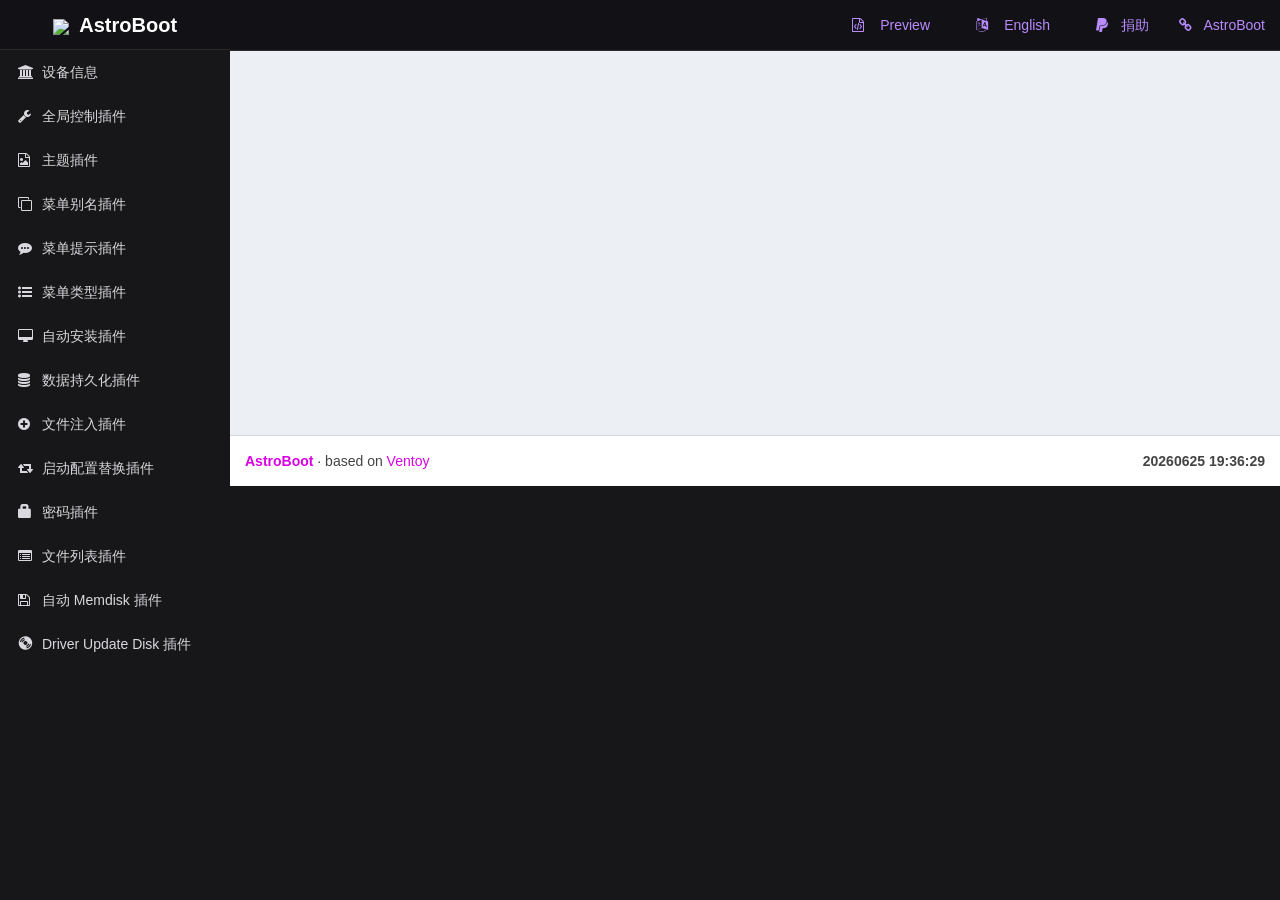
==== commit cb4c190a: "AstroBoot 1.0.1: AstroBoot logos everywhere - Plugson web UI: AstroBoot logo, favicon, title, links " ====
--- a/Plugson/www/index.html
+++ b/Plugson/www/index.html
@@ -1,982 +1,983 @@
-<html>
-<head>
-    <meta charset="utf-8">
-    <meta http-equiv="X-UA-Compatible" content="IE=edge">
-    <!-- HTTP 1.1 -->
-    <meta http-equiv="pragma" content="no-cache">
-    <!-- HTTP 1.0 -->
-    <meta http-equiv="cache-control" content="no-cache">
-    <title>Ventoy Plugson</title>
-    <!-- Tell the browser to be responsive to screen width -->
-    <meta content="width=device-width, initial-scale=1, maximum-scale=1, user-scalable=no" name="viewport">
-    <!-- Bootstrap 3.3.5 -->
-    <link rel="stylesheet" href="static/bootstrap/css/bootstrap.min.css">
-    <!-- Font Awesome -->
-    <link rel="stylesheet" href="static/css/font-awesome.min.css">
-    <!-- Ionicons -->
-    <link rel="stylesheet" href="static/css/ionicons.min.css">
-    <!-- Theme style -->
-    <link rel="stylesheet" href="static/AdminLTE/css/AdminLTE.min.css">
-    <!-- AdminLTE Skins. Choose a skin from the css/skins
-         folder instead of downloading all of them to reduce the load. -->
-    <link rel="stylesheet" href="static/AdminLTE/css/skins/skin-blue.min.css">
-    <link rel="stylesheet" href="static/datatables/dataTables.bootstrap.css">
-    <link rel="stylesheet" href="static/css/vtoy.css">
-
-    <!-- HTML5 Shim and Respond.js IE8 support of HTML5 elements and media queries -->
-    <!-- WARNING: Respond.js doesn't work if you view the page via file:// -->
-    <!--[if lt IE 9]>
-        <script src="https://oss.maxcdn.com/html5shiv/3.7.3/html5shiv.min.js"></script>
-        <script src="https://oss.maxcdn.com/respond/1.4.2/respond.min.js"></script>
-    <![endif]-->
-    <style type="text/css">
-    * {
-         font-family: 'Arial','Microsoft YaHei','黑体','宋体',sans-serif;
-     }
-    .modal {
-        padding-top: 80px;
-    }
-    .treeview-menu a {
-        margin-left: 20px;
-    }
-    .label-rt {
-        margin-left: 20px !important;
-    }
-    </style>
-</head>
-
-<body class="sidebar-mini skin-blue">
-    <div class="wrapper">
-
-        <header class="main-header" style="position: fixed; right: 0; left: 0;">
-            <!-- Logo -->
-            <a href="." class="logo">
-                <!-- logo for regular state and mobile devices -->
-                <span class="logo-lg" > <img src="/static/img/logo_32.png" > &nbsp;Ventoy Plugson</span>
-            </a>
-            <!-- Header Navbar: style can be found in header.less -->
-            <nav class="navbar navbar-static-top" role="navigation">
-                <!-- Navbar Right Menu -->
-
-                <div class="navbar-custom-menu">
-                    <ul class="nav navbar-nav">
-                        <li class="dropdown user user-menu">
-                            <a href="javascript:void(0)" id="id_a_preview">
-                                <span class="fa fa-file-code-o"></span>&nbsp;&nbsp;
-                                <span id="id_span_preview" class="hidden-xs">Preview</span>
-                                <span class="hidden-xs">&nbsp;&nbsp;&nbsp;</span>
-                            </a>
-                        </li>
-
-                        <li class="dropdown user user-menu">
-                            <a href="javascript:void(0)" id="id_a_language">
-                                <span class="fa fa-language"></span>&nbsp;&nbsp;
-                                <span id="id_span_language" class="hidden-xs">English</span>
-                                <span class="hidden-xs">&nbsp;&nbsp;&nbsp;</span>
-                            </a>
-                        </li>
-
-                        <li class="dropdown user user-menu">
-                            <a id="id_top_donation" href="#plugson_donation" data-href="#plugson_donation">
-                                <span class="fa fa-paypal"></span>&nbsp;
-                                <span id="id_span_donation" class="hidden-xs">捐助</span>
-                            </a>
-                        </li>
-
-                        <!-- User Account: style can be found in dropdown.less -->
-                        <li class="dropdown user user-menu">
-                            <a href="https://www.ventoy.net" target="_blank" >
-                                <span class="fa fa-link"></span>&nbsp;
-                                <span class="hidden-xs">Ventoy</span>
-                            </a>
-                        </li>
-                    </ul>
-                </div>
-
-
-            </nav>
-        </header>
-        <!-- Left side column. contains the logo and sidebar -->
-        <aside class="main-sidebar" style="position:fixed;">
-            <!-- sidebar: style can be found in sidebar.less -->
-            <section class="sidebar" style="height: auto;" id="plugson-menu">
-                <!-- 菜单 -->
-                <ul class="sidebar-menu">
-                    <li>
-                        <a href="#plugson_main" data-href="#plugson_main">
-                            <i class="fa fa-bank"></i> <span id="id_span_menu_device">设备信息</span>
-                        </a>
-                    </li>
-                    <li>
-                        <a href="#plugson_control" data-href="#plugson_control">
-                            <i class="fa fa-wrench"></i> <span id="id_span_menu_control">全局控制插件</span>
-                        </a>
-                    </li>
-                    <li>
-                        <a href="#plugson_theme" data-href="#plugson_theme">
-                            <i class="fa fa-file-image-o"></i> <span id="id_span_menu_theme">主题插件</span>
-                        </a>
-                    </li>
-                    <li>
-                        <a href="#plugson_menu_alias" data-href="#plugson_menu_alias">
-                            <i class="fa fa-clone"></i> <span id="id_span_menu_alias">菜单别名插件</span>
-                        </a>
-                    </li>
-                    <li>
-                        <a href="#plugson_menu_tip" data-href="#plugson_menu_tip">
-                            <i class="fa fa-commenting"></i> <span id="id_span_menu_tip">菜单提示插件</span>
-                        </a>
-                    </li>
-                    <li>
-                        <a href="#plugson_menu_class" data-href="#plugson_menu_class">
-                            <i class="fa fa-list-ul"></i> <span id="id_span_menu_class">菜单类型插件</span>
-                        </a>
-                    </li>
-                    <li>
-                        <a href="#plugson_auto_install" data-href="#plugson_auto_install">
-                            <i class="fa fa-desktop"></i> <span id="id_span_menu_auto_install">自动安装插件</span>
-                        </a>
-                    </li>
-                    <li>
-                        <a href="#plugson_persistence" data-href="#plugson_persistence">
-                            <i class="fa fa-database"></i> <span id="id_span_menu_persistence">数据持久化插件</span>
-                        </a>
-                    </li>
-                    <li>
-                        <a href="#plugson_injection" data-href="#plugson_injection">
-                            <i class="fa fa-plus-circle"></i> <span id="id_span_menu_injection">文件注入插件</span>
-                        </a>
-                    </li>
-                    <li>
-                        <a href="#plugson_conf_replace" data-href="#plugson_conf_replace">
-                            <i class="fa fa-retweet"></i> <span id="id_span_menu_conf_replace">启动配置替换插件</span>
-                        </a>
-                    </li>
-                    <li>
-                        <a href="#plugson_password" data-href="#plugson_password">
-                            <i class="glyphicon glyphicon-lock"></i> <span id="id_span_menu_password">密码插件</span>
-                        </a>
-                    </li>
-
-                    <li>
-                        <a href="#plugson_image_list" data-href="#plugson_image_list">
-                            <i class="fa fa-list-alt"></i> <span id="id_span_menu_imagelist">文件列表插件</span>
-                        </a>
-                    </li>
-
-                    <li>
-                        <a href="#plugson_auto_memdisk" data-href="#plugson_auto_memdisk">
-                            <i class="fa fa-floppy-o"></i> <span id="id_span_menu_auto_memdisk">自动 Memdisk 插件</span>
-                        </a>
-                    </li>
-                    <li>
-                        <a href="#plugson_dud" data-href="#plugson_dud">
-                            <i class="glyphicon glyphicon-cd"></i> <span id="id_span_menu_dud">Driver Update Disk 插件</span>
-                        </a>
-                    </li>
-                </ul>
-            </section>
-            <!-- /.sidebar -->
-        </aside>
-
-
-        <div class="modal" id="SetPwdModal">
-            <div class="modal-dialog" style="width: 800px;">
-                <div class="modal-content">
-                    <form id="SetPwdForm" class="form-horizontal">
-                        <div class="modal-header">
-                            <button type="button" class="close" data-dismiss="modal" aria-label="Close">
-                                <span aria-hidden="true">&times;</span>
-                            </button>
-                            <h4><b id="SetPwdForm_title"></b> </h4>
-                        </div>
-                        <div class="modal-body">
-
-                            <div id="id_div_pwd_path">
-                                <div class="form-group">
-                                    <div class="col-sm-3">
-                                        <label id="SetPwdForm_path" class="control-label"></label>
-                                    </div>
-                                    <div class="col-sm-9">
-                                        <input type="text" class="form-control" id="PwdPath" name="PwdPath" />
-                                    </div>
-                                </div>
-
-                                <div class="form-group" id="id_note_pwdfile_cn">
-                                    <div class="col-sm-3"></div>
-                                    <div class="col-sm-9">
-                                        请输入文件在当前系统中的全路径（注意是完整的绝对路径），例如：<br/>
-                                        <span id="id_span_pwdfile_tip1" style="color:red;"></span><br/>
-                                        <span id="id_span_pwdfile_tip2" style="color:red;"></span>
-                                    </div>
-                                </div>
-                                <div class="form-group" id="id_note_pwdfile_en">
-                                    <div class="col-sm-3"></div>
-                                    <div class="col-sm-9">
-                                        Please input the full absolute file path. For example:<br/>
-                                        <span id="id_span_pwdfile_tip1" style="color:red;"></span><br/>
-                                        <span id="id_span_pwdfile_tip2" style="color:red;"></span><br/>
-                                    </div>
-                                </div>
-                                <div class="form-group" id="id_note_pwddir_cn">
-                                    <div class="col-sm-3"></div>
-                                    <div class="col-sm-9">
-                                        请输入文件夹在当前系统中的全路径（注意是完整的绝对路径），例如：<br/>
-                                        <span id="id_span_pwddir_tip" style="color:red;"></span>
-                                    </div>
-                                </div>
-                                <div class="form-group" id="id_note_pwddir_en">
-                                    <div class="col-sm-3"></div>
-                                    <div class="col-sm-9">
-                                        Please input the full absolute directory path. For example: <br/>
-                                        <span id="id_span_pwddir_tip" style="color:red;"></span>
-                                    </div>
-                                </div>
-                            </div>
-                            <div class="form-group">
-                                <div class="col-sm-3">
-                                    <label id="SetPwdForm_pwd" class="control-label">xx</label>
-                                </div>
-                                <div class="col-sm-9">
-                                    <input type="text" class="form-control" id="PwdPwd" name="PwdPwd" />
-                                </div>
-                            </div>
-
-                            <div class="form-group">
-                                <div class="col-sm-3">
-                                    <label id="SetPwdForm_type" class="control-label">xx</label>
-                                </div>
-                                <div class="col-sm-9">
-                                    <label class="radio-inline">
-                                        <input type="radio" id="id_radio_pwd_type0" name="id_radio_pwd_type" selected="selected" data-type="0" value="0"/> <span style="font-weight:bold;">TXT</span>
-                                    </label>
-                                    <label class="radio-inline">
-                                        <input type="radio" id="id_radio_pwd_type1" name="id_radio_pwd_type" data-type="1" value="1"/> <span style="font-weight:bold;">MD5</span>
-                                    </label>
-                                    <label class="radio-inline">
-                                        <input type="radio" id="id_radio_pwd_type2" name="id_radio_pwd_type" data-type="2" value="2"/> <span style="font-weight:bold;">Salt MD5</span>
-                                    </label>
-                                </div>
-                            </div>
-                        </div>
-                        <div class="modal-footer">
-                            <button id="SetPwdForm_ok" type="submit" class="btn btn-primary btn-flat">确定</button>
-                            <button id="SetPwdForm_cancel" type="button" class="btn btn-default btn-flat" data-dismiss="modal">取消</button>
-                        </div>
-                    </form>
-                </div>
-            </div>
-        </div>
-
-
-
-        <div class="modal" id="SetFileModal">
-            <div class="modal-dialog" style="width: 800px;">
-                <div class="modal-content">
-                    <form id="SetFileForm" class="form-horizontal">
-                        <div class="modal-header">
-                            <button type="button" class="close" data-dismiss="modal" aria-label="Close">
-                                <span aria-hidden="true">&times;</span>
-                            </button>
-                            <h4><b id="SetFileForm_lang_1">设置文件路径</b> </h4>
-                        </div>
-                        <div class="modal-body">
-                            <div class="form-group">
-                                <div class="col-sm-2">
-                                    <label id="SetFileForm_lang_2" class="control-label">文件路径</label>
-                                </div>
-                                <div class="col-sm-9">
-                                    <input type="text" class="form-control" id="FilePath" name="FilePath" />
-                                </div>
-                            </div>
-
-                            <div class="form-group" id="id_note_setfile_cn">
-                                <div class="col-sm-2"></div>
-                                <div class="col-sm-9">
-                                    请输入文件在当前系统中的全路径（注意是完整的绝对路径），例如：<br/>
-                                    <span id="id_span_filepath_tip1" style="color:red;"></span><br/>
-                                    <span id="id_span_filepath_tip2" style="color:red;"></span>
-                                </div>
-                            </div>
-
-                            <div class="form-group" id="id_note_setfile_en">
-                                <div class="col-sm-2"></div>
-                                <div class="col-sm-9">
-                                    Please input the full absolute file path. For example:<br/>
-                                    <span id="id_span_filepath_tip1" style="color:red;"></span><br/>
-                                    <span id="id_span_filepath_tip2" style="color:red;"></span><br/>
-                                </div>
-                            </div>
-
-                            <div class="form-group" id="id_div_file_extra">
-                                <div class="col-sm-2">
-                                    <label id="SetFileForm_extra" class="control-label">xx</label>
-                                </div>
-                                <div class="col-sm-9">
-                                    <input type="text" class="form-control" id="FileExtra" name="FileExtra" />
-                                </div>
-                            </div>
-
-                            <div class="form-group" id="id_note_tip3_cn">
-                                <div class="col-sm-2"></div>
-                                <div class="col-sm-9">
-                                    请输入对应文件在当前系统中的全路径（注意是完整的绝对路径），例如：<br/>
-                                    <span id="id_span_filepath_tip3" style="color:red;"></span><br/>
-                                </div>
-                            </div>
-                            <div class="form-group" id="id_note_tip3_en">
-                                <div class="col-sm-2"></div>
-                                <div class="col-sm-9">
-                                    Please input the full absolute file path. For example:<br/>
-                                    <span id="id_span_filepath_tip3" style="color:red;"></span><br/>
-                                </div>
-                            </div>
-
-                        </div>
-                        <div class="modal-footer">
-                            <button id="SetFileForm_lang_3" type="submit" class="btn btn-primary btn-flat">确定</button>
-                            <button id="SetFileForm_lang_4" type="button" class="btn btn-default btn-flat" data-dismiss="modal">取消</button>
-                        </div>
-                    </form>
-                </div>
-            </div>
-        </div>
-
-
-        <div class="modal" id="SetFileFileModal">
-            <div class="modal-dialog" style="width: 800px;">
-                <div class="modal-content">
-                    <form id="SetFileFileForm" class="form-horizontal">
-                        <div class="modal-header">
-                            <button type="button" class="close" data-dismiss="modal" aria-label="Close">
-                                <span aria-hidden="true">&times;</span>
-                            </button>
-                            <h4><b id="SetFileFileForm_title">x</b> </h4>
-                        </div>
-                        <div class="modal-body">
-                            <div class="form-group">
-                                <div class="col-sm-2">
-                                    <label id="SetFileFileForm_label1" class="control-label">x</label>
-                                </div>
-                                <div class="col-sm-9">
-                                    <input type="text" class="form-control" id="FileFilePath1" name="FileFilePath1" />
-                                </div>
-                            </div>
-
-                            <div class="form-group" id="id_note_filefile_cn">
-                                <div class="col-sm-2"></div>
-                                <div class="col-sm-9">
-                                    请输入文件在当前系统中的全路径（注意是完整的绝对路径），例如：<br/>
-                                    <span id="id_span_filefile_tip1" style="color:red;"></span><br/>
-                                    <span id="id_span_filefile_tip2" style="color:red;"></span>
-                                </div>
-                            </div>
-
-                            <div class="form-group" id="id_note_filefile_en">
-                                <div class="col-sm-2"></div>
-                                <div class="col-sm-9">
-                                    Please input the full absolute file path. For example:<br/>
-                                    <span id="id_span_filefile_tip1" style="color:red;"></span><br/>
-                                    <span id="id_span_filefile_tip2" style="color:red;"></span><br/>
-                                </div>
-                            </div>
-
-                            <div class="form-group">
-                                <div class="col-sm-2">
-                                    <label id="SetFileFileForm_label2" class="control-label">xx</label>
-                                </div>
-                                <div class="col-sm-9">
-                                    <input type="text" class="form-control" id="FileFilePath2" name="FileFilePath2" />
-                                </div>
-                            </div>
-
-                            <div class="form-group" id="id_note_filefile_cn">
-                                <div class="col-sm-2"></div>
-                                <div class="col-sm-9">
-                                    请输入对应文件在当前系统中的全路径（注意是完整的绝对路径），例如：<br/>
-                                    <span id="id_span_filefile_tip3" style="color:red;"></span><br/>
-                                </div>
-                            </div>
-                            <div class="form-group" id="id_note_filefile_en">
-                                <div class="col-sm-2"></div>
-                                <div class="col-sm-9">
-                                    Please input the full absolute file path. For example:<br/>
-                                    <span id="id_span_filefile_tip3" style="color:red;"></span><br/>
-                                </div>
-                            </div>
-
-                        </div>
-                        <div class="modal-footer">
-                            <button id="SetFileFileForm_ok" type="submit" class="btn btn-primary btn-flat">确定</button>
-                            <button id="SetFileFileForm_cancel" type="button" class="btn btn-default btn-flat" data-dismiss="modal">取消</button>
-                        </div>
-                    </form>
-                </div>
-            </div>
-        </div>
-
-
-        <div class="modal" id="SetDirFileModal">
-            <div class="modal-dialog" style="width: 800px;">
-                <div class="modal-content">
-                    <form id="SetDirFileForm" class="form-horizontal">
-                        <div class="modal-header">
-                            <button type="button" class="close" data-dismiss="modal" aria-label="Close">
-                                <span aria-hidden="true">&times;</span>
-                            </button>
-                            <h4><b id="SetDirFileForm_title">x</b> </h4>
-                        </div>
-                        <div class="modal-body">
-                            <div class="form-group">
-                                <div class="col-sm-2">
-                                    <label id="SetDirFileForm_label1" class="control-label">x</label>
-                                </div>
-                                <div class="col-sm-9">
-                                    <input type="text" class="form-control" id="DirFilePath1" name="DirFilePath1" />
-                                </div>
-                            </div>
-
-                            <div class="form-group" id="id_note_dirfile_cn">
-                                <div class="col-sm-2"></div>
-                                <div class="col-sm-9">
-                                    请输入对应目录在当前系统中的全路径（注意是完整的绝对路径），例如：<br/>
-                                    <span id="id_span_dirfile_tip1" style="color:red;"></span><br/>
-                                </div>
-                            </div>
-
-                            <div class="form-group" id="id_note_dirfile_en">
-                                <div class="col-sm-2"></div>
-                                <div class="col-sm-9">
-                                    Please input the full absolute directory path. For example:<br/>
-                                    <span id="id_span_dirfile_tip1" style="color:red;"></span><br/>
-                                </div>
-                            </div>
-
-                            <div class="form-group">
-                                <div class="col-sm-2">
-                                    <label id="SetDirFileForm_label2" class="control-label">xx</label>
-                                </div>
-                                <div class="col-sm-9">
-                                    <input type="text" class="form-control" id="DirFilePath2" name="DirFilePath2" />
-                                </div>
-                            </div>
-
-                            <div class="form-group" id="id_note_dirfile_cn">
-                                <div class="col-sm-2"></div>
-                                <div class="col-sm-9">
-                                    请输入对应文件在当前系统中的全路径（注意是完整的绝对路径），例如：<br/>
-                                    <span id="id_span_dirfile_tip2" style="color:red;"></span><br/>
-                                </div>
-                            </div>
-                            <div class="form-group" id="id_note_dirfile_en">
-                                <div class="col-sm-2"></div>
-                                <div class="col-sm-9">
-                                    Please input the full absolute file path. For example:<br/>
-                                    <span id="id_span_dirfile_tip2" style="color:red;"></span><br/>
-                                </div>
-                            </div>
-
-                        </div>
-                        <div class="modal-footer">
-                            <button id="SetDirFileForm_ok" type="submit" class="btn btn-primary btn-flat">确定</button>
-                            <button id="SetDirFileForm_cancel" type="button" class="btn btn-default btn-flat" data-dismiss="modal">取消</button>
-                        </div>
-                    </form>
-                </div>
-            </div>
-        </div>
-
-
-
-        <div class="modal" id="ConfReplaceModal">
-            <div class="modal-dialog" style="width: 800px;">
-                <div class="modal-content">
-                    <form id="ConfReplaceForm" class="form-horizontal">
-                        <div class="modal-header">
-                            <button type="button" class="close" data-dismiss="modal" aria-label="Close">
-                                <span aria-hidden="true">&times;</span>
-                            </button>
-                            <h4><b>Boot Conf Replace</b> </h4>
-                        </div>
-                        <div class="modal-body">
-                            <div class="form-group">
-                                <div class="col-sm-2">
-                                    <label id="ConfReplaceForm_lang_1" class="control-label">文件路径</label>
-                                </div>
-                                <div class="col-sm-9">
-                                    <input type="text" class="form-control" id="IsoPath" name="IsoPath" />
-                                </div>
-                            </div>
-
-                            <div class="form-group" id="id_note_conf_cn">
-                                <div class="col-sm-2"></div>
-                                <div class="col-sm-9">
-                                    请输入文件在当前系统中的全路径（注意是完整的绝对路径），例如：<br/>
-                                    <span id="id_span_conf_tip1" style="color:red;"></span><br/>
-                                    <span id="id_span_conf_tip2" style="color:red;"></span>
-                                </div>
-                            </div>
-
-                            <div class="form-group" id="id_note_conf_en">
-                                <div class="col-sm-2"></div>
-                                <div class="col-sm-9">
-                                    Please input the full absolute file path. For example:<br/>
-                                    <span id="id_span_conf_tip1" style="color:red;"></span><br/>
-                                    <span id="id_span_conf_tip2" style="color:red;"></span>
-                                </div>
-                            </div>
-
-                            <div class="form-group">
-                                <div class="col-sm-2">
-                                    <label class="control-label">org</label>
-                                </div>
-                                <div class="col-sm-9">
-                                    <input type="text" class="form-control" id="OrgPath" name="OrgPath" />
-                                </div>
-                            </div>
-                            <div class="form-group" id="id_note_conf_cn">
-                                <div class="col-sm-2"></div>
-                                <div class="col-sm-9">
-                                    要替换的文件在 ISO 内的路径（以 / 开头），例如：
-                                    <span style="color:red;">/boot/grub/grub.cfg</span>
-                                </div>
-                            </div>
-                            <div class="form-group" id="id_note_conf_en">
-                                <div class="col-sm-2"></div>
-                                <div class="col-sm-9">
-                                    The original file path inside the ISO (start with /), for example:
-                                    <span style="color:red;">/boot/grub/grub.cfg</span>
-                                </div>
-                            </div>
-
-                            <div class="form-group">
-                                <div class="col-sm-2">
-                                    <label class="control-label">new</label>
-                                </div>
-                                <div class="col-sm-9">
-                                    <input type="text" class="form-control" id="NewPath" name="NewPath" />
-                                </div>
-                            </div>
-                            <div class="form-group" id="id_note_conf_cn">
-                                <div class="col-sm-2"></div>
-                                <div class="col-sm-9">
-                                    新文件在当前系统中的全路径（注意是完整的绝对路径）例如：<br/>
-                                    <span id="id_span_conf_tip3" style="color:red;"></span>
-                                </div>
-                            </div>
-                            <div class="form-group" id="id_note_conf_en">
-                                <div class="col-sm-2"></div>
-                                <div class="col-sm-9">
-                                    Please input the full absolute file path. For example:<br/>
-                                    <span id="id_span_conf_tip3" style="color:red;"></span>
-                                </div>
-                            </div>
-
-                        </div>
-                        <div class="modal-footer">
-                            <button id="ConfReplaceForm_lang_2" type="submit" class="btn btn-primary btn-flat">确定</button>
-                            <button id="ConfReplaceForm_lang_3" type="button" class="btn btn-default btn-flat" data-dismiss="modal">取消</button>
-                        </div>
-                    </form>
-                </div>
-            </div>
-        </div>
-
-
-        <div class="modal" id="SetDirModal">
-            <div class="modal-dialog" style="width: 800px;">
-                <div class="modal-content">
-                    <form id="SetDirForm" class="form-horizontal">
-                        <div class="modal-header">
-                            <button type="button" class="close" data-dismiss="modal" aria-label="Close">
-                                <span aria-hidden="true">&times;</span>
-                            </button>
-                            <h4><b id="SetDirForm_lang_1">设置文件夹路径</b> </h4>
-                        </div>
-                        <div class="modal-body">
-                            <div class="form-group">
-                                <div class="col-sm-2">
-                                    <label id="SetDirForm_lang_2" class="control-label">文件夹路径</label>
-                                </div>
-                                <div class="col-sm-9">
-                                    <input type="text" class="form-control" id="DirPath" name="DirPath" />
-                                </div>
-                            </div>
-
-                            <div class="form-group" id="id_note_setfile_cn">
-                                <div class="col-sm-2"></div>
-                                <div class="col-sm-9">
-                                    请输入文件夹在当前系统中的全路径（注意是完整的绝对路径），例如：<br/>
-                                    <span id="id_span_dirpath_tip" style="color:red;"></span>
-                                </div>
-                            </div>
-
-                            <div class="form-group" id="id_note_setfile_en">
-                                <div class="col-sm-2"></div>
-                                <div class="col-sm-9">
-                                    Please input the full absolute directory path. For example: <br/>
-                                    <span id="id_span_dirpath_tip" style="color:red;"></span>
-                                </div>
-                            </div>
-
-                            <div class="form-group" id="id_div_dir_extra">
-                                <div class="col-sm-2">
-                                    <label id="SetDirForm_extra" class="control-label">xx</label>
-                                </div>
-                                <div class="col-sm-9">
-                                    <input type="text" class="form-control" id="DirExtra" name="DirExtra" />
-                                </div>
-                            </div>
-
-                            <div class="form-group" id="id_note_tip3_cn">
-                                <div class="col-sm-2"></div>
-                                <div class="col-sm-9">
-                                    请输入对应文件在当前系统中的全路径（注意是完整的绝对路径），例如：<br/>
-                                    <span id="id_span_dirpath_tip3" style="color:red;"></span><br/>
-                                </div>
-                            </div>
-                            <div class="form-group" id="id_note_tip3_en">
-                                <div class="col-sm-2"></div>
-                                <div class="col-sm-9">
-                                    Please input the full absolute file path. For example:<br/>
-                                    <span id="id_span_dirpath_tip3" style="color:red;"></span><br/>
-                                </div>
-                            </div>
-
-                        </div>
-                        <div class="modal-footer">
-                            <button id="SetDirForm_lang_3" type="submit" class="btn btn-primary btn-flat">确定</button>
-                            <button id="SetDirForm_lang_4" type="button" class="btn btn-default btn-flat" data-dismiss="modal">取消</button>
-                        </div>
-                    </form>
-                </div>
-            </div>
-        </div>
-
-
-        <div class="modal" id="SetKeyModal">
-            <div class="modal-dialog" style="width: 800px;">
-                <div class="modal-content">
-                    <form id="SetKeyForm" class="form-horizontal">
-                        <div class="modal-header">
-                            <button type="button" class="close" data-dismiss="modal" aria-label="Close">
-                                <span aria-hidden="true">&times;</span>
-                            </button>
-                            <h4><b id="SetKeyForm_lang_1">xx</b> </h4>
-                        </div>
-                        <div class="modal-body">
-                            <div class="form-group">
-                                <div class="col-sm-2">
-                                    <label id="SetKeyForm_lang_2" class="control-label">关键字</label>
-                                </div>
-                                <div class="col-sm-9">
-                                    <input type="text" class="form-control" id="SetKeyKey" name="SetKeyKey" />
-                                </div>
-                            </div>
-                            <div class="form-group">
-                                <div class="col-sm-2">
-                                    <label id="SetKeyForm_lang_3" class="control-label">菜单类型</label>
-                                </div>
-                                <div class="col-sm-9">
-                                    <input type="text" class="form-control" id="SetKeyValue" name="SetKeyValue" />
-                                </div>
-                            </div>
-                        </div>
-                        <div class="modal-footer">
-                            <button id="SetKeyForm_lang_4" type="submit" class="btn btn-primary btn-flat">确定</button>
-                            <button id="SetKeyForm_lang_5" type="button" class="btn btn-default btn-flat" data-dismiss="modal">取消</button>
-                        </div>
-                    </form>
-                </div>
-            </div>
-        </div>
-
-        <div class="modal" id="TypeSelectModal">
-            <div class="modal-dialog" style="width: 800px;">
-                <div class="modal-content">
-                    <form id="TypeSelectForm" class="form-horizontal">
-                        <div class="modal-header">
-                            <button type="button" class="close" data-dismiss="modal" aria-label="Close">
-                                <span aria-hidden="true">&times;</span>
-                            </button>
-                            <h4><b id="TypeSelForm_lang_1">请选择</b> </h4>
-                        </div>
-                        <div class="modal-body">
-                            <div class="form-group">
-                                <div class="col-sm-1"></div>
-                                <div class="col-sm-10">
-                                    <table id="id_type_select_table" class="table" rules=none>
-                                        <tbody>
-                                        </tbody>
-                                    </table>
-                                </div>
-                                <div class="col-sm-1"></div>
-                            </div>
-                        </div>
-                        <div class="modal-footer">
-                            <button id="TypeSelForm_lang_2" type="submit" class="btn btn-primary btn-flat">确定</button>
-                            <button id="TypeSelForm_lang_3" type="button" class="btn btn-default btn-flat" data-dismiss="modal">取消</button>
-                        </div>
-                    </form>
-                </div>
-            </div>
-        </div>
-
-
-        <div class="modal" id="JsonPreviewModal">
-            <div class="modal-dialog" style="width: 80%;">
-                <div class="modal-content">
-                    <form id="JsonPeviewForm" class="form-horizontal">
-                        <div class="modal-header">
-                            <button type="button" class="close" data-dismiss="modal" aria-label="Close">
-                                <span aria-hidden="true">&times;</span>
-                            </button>
-                            <h4>
-                                <b id="JsonPreviewForm_lang_1">JSON</b>  &nbsp;&nbsp;&nbsp;&nbsp;&nbsp;&nbsp;&nbsp;&nbsp;
-                                <button type="button" id="id_btn_json_copy" class="btn btn-primary"><span class="fa fa-copy">&nbsp;&nbsp;</span><span id="id_span_copy">Copy</span></button>
-                            </h4>
-
-                        </div>
-                        <div class="modal-body">
-                            <textarea id="pre_json_preview" class="form-control" rows="30" style="font-family:Menlo,Monaco,Consolas,'Courier New',monospace" spellcheck="false"></textarea>
-                        </div>
-                        <div class="modal-footer">
-                            <button id="PrewForm_lang_2" type="button" class="btn btn-primary btn-flat" data-dismiss="modal">确定</button>
-                        </div>
-                    </form>
-                </div>
-            </div>
-        </div>
-
-
-        <!-- Content Wrapper. Contains page content -->
-        <div class="content-wrapper clearfix" style="min-height: 385px; margin-top: 50px;">
-            <!-- Main content -->
-            <section class="content" id="plugson-content">
-            </section>
-            <!-- /.content -->
-        </div>
-        <!-- /.content-wrapper -->
-
-        <footer class="main-footer">
-            <div class="pull-right hidden-xs">
+<html>
+<head>
+    <meta charset="utf-8">
+    <meta http-equiv="X-UA-Compatible" content="IE=edge">
+    <!-- HTTP 1.1 -->
+    <meta http-equiv="pragma" content="no-cache">
+    <!-- HTTP 1.0 -->
+    <meta http-equiv="cache-control" content="no-cache">
+    <title>AstroBoot Plugson</title>
+    <!-- Tell the browser to be responsive to screen width -->
+    <meta content="width=device-width, initial-scale=1, maximum-scale=1, user-scalable=no" name="viewport">
+    <!-- Bootstrap 3.3.5 -->
+    <link rel="stylesheet" href="static/bootstrap/css/bootstrap.min.css">
+    <!-- Font Awesome -->
+    <link rel="stylesheet" href="static/css/font-awesome.min.css">
+    <!-- Ionicons -->
+    <link rel="stylesheet" href="static/css/ionicons.min.css">
+    <!-- Theme style -->
+    <link rel="stylesheet" href="static/AdminLTE/css/AdminLTE.min.css">
+    <!-- AdminLTE Skins. Choose a skin from the css/skins
+         folder instead of downloading all of them to reduce the load. -->
+    <link rel="stylesheet" href="static/AdminLTE/css/skins/skin-blue.min.css">
+    <link rel="stylesheet" href="static/datatables/dataTables.bootstrap.css">
+    <link rel="stylesheet" href="static/css/vtoy.css">
+    <link rel="stylesheet" href="static/css/astroboot.css">
+
+    <!-- HTML5 Shim and Respond.js IE8 support of HTML5 elements and media queries -->
+    <!-- WARNING: Respond.js doesn't work if you view the page via file:// -->
+    <!--[if lt IE 9]>
+        <script src="https://oss.maxcdn.com/html5shiv/3.7.3/html5shiv.min.js"></script>
+        <script src="https://oss.maxcdn.com/respond/1.4.2/respond.min.js"></script>
+    <![endif]-->
+    <style type="text/css">
+    * {
+         font-family: 'Arial','Microsoft YaHei','黑体','宋体',sans-serif;
+     }
+    .modal {
+        padding-top: 80px;
+    }
+    .treeview-menu a {
+        margin-left: 20px;
+    }
+    .label-rt {
+        margin-left: 20px !important;
+    }
+    </style>
+</head>
+
+<body class="sidebar-mini skin-blue">
+    <div class="wrapper">
+
+        <header class="main-header" style="position: fixed; right: 0; left: 0;">
+            <!-- Logo -->
+            <a href="." class="logo">
+                <!-- logo for regular state and mobile devices -->
+                <span class="logo-lg" > <img src="/static/img/logo_32.png" > &nbsp;AstroBoot Plugson</span>
+            </a>
+            <!-- Header Navbar: style can be found in header.less -->
+            <nav class="navbar navbar-static-top" role="navigation">
+                <!-- Navbar Right Menu -->
+
+                <div class="navbar-custom-menu">
+                    <ul class="nav navbar-nav">
+                        <li class="dropdown user user-menu">
+                            <a href="javascript:void(0)" id="id_a_preview">
+                                <span class="fa fa-file-code-o"></span>&nbsp;&nbsp;
+                                <span id="id_span_preview" class="hidden-xs">Preview</span>
+                                <span class="hidden-xs">&nbsp;&nbsp;&nbsp;</span>
+                            </a>
+                        </li>
+
+                        <li class="dropdown user user-menu">
+                            <a href="javascript:void(0)" id="id_a_language">
+                                <span class="fa fa-language"></span>&nbsp;&nbsp;
+                                <span id="id_span_language" class="hidden-xs">English</span>
+                                <span class="hidden-xs">&nbsp;&nbsp;&nbsp;</span>
+                            </a>
+                        </li>
+
+                        <li class="dropdown user user-menu">
+                            <a id="id_top_donation" href="#plugson_donation" data-href="#plugson_donation">
+                                <span class="fa fa-paypal"></span>&nbsp;
+                                <span id="id_span_donation" class="hidden-xs">捐助</span>
+                            </a>
+                        </li>
+
+                        <!-- User Account: style can be found in dropdown.less -->
+                        <li class="dropdown user user-menu">
+                            <a href="https://github.com/AstroSoftwareMoon/AstroBoot" target="_blank" >
+                                <span class="fa fa-link"></span>&nbsp;
+                                <span class="hidden-xs">AstroBoot</span>
+                            </a>
+                        </li>
+                    </ul>
+                </div>
+
+
+            </nav>
+        </header>
+        <!-- Left side column. contains the logo and sidebar -->
+        <aside class="main-sidebar" style="position:fixed;">
+            <!-- sidebar: style can be found in sidebar.less -->
+            <section class="sidebar" style="height: auto;" id="plugson-menu">
+                <!-- 菜单 -->
+                <ul class="sidebar-menu">
+                    <li>
+                        <a href="#plugson_main" data-href="#plugson_main">
+                            <i class="fa fa-bank"></i> <span id="id_span_menu_device">设备信息</span>
+                        </a>
+                    </li>
+                    <li>
+                        <a href="#plugson_control" data-href="#plugson_control">
+                            <i class="fa fa-wrench"></i> <span id="id_span_menu_control">全局控制插件</span>
+                        </a>
+                    </li>
+                    <li>
+                        <a href="#plugson_theme" data-href="#plugson_theme">
+                            <i class="fa fa-file-image-o"></i> <span id="id_span_menu_theme">主题插件</span>
+                        </a>
+                    </li>
+                    <li>
+                        <a href="#plugson_menu_alias" data-href="#plugson_menu_alias">
+                            <i class="fa fa-clone"></i> <span id="id_span_menu_alias">菜单别名插件</span>
+                        </a>
+                    </li>
+                    <li>
+                        <a href="#plugson_menu_tip" data-href="#plugson_menu_tip">
+                            <i class="fa fa-commenting"></i> <span id="id_span_menu_tip">菜单提示插件</span>
+                        </a>
+                    </li>
+                    <li>
+                        <a href="#plugson_menu_class" data-href="#plugson_menu_class">
+                            <i class="fa fa-list-ul"></i> <span id="id_span_menu_class">菜单类型插件</span>
+                        </a>
+                    </li>
+                    <li>
+                        <a href="#plugson_auto_install" data-href="#plugson_auto_install">
+                            <i class="fa fa-desktop"></i> <span id="id_span_menu_auto_install">自动安装插件</span>
+                        </a>
+                    </li>
+                    <li>
+                        <a href="#plugson_persistence" data-href="#plugson_persistence">
+                            <i class="fa fa-database"></i> <span id="id_span_menu_persistence">数据持久化插件</span>
+                        </a>
+                    </li>
+                    <li>
+                        <a href="#plugson_injection" data-href="#plugson_injection">
+                            <i class="fa fa-plus-circle"></i> <span id="id_span_menu_injection">文件注入插件</span>
+                        </a>
+                    </li>
+                    <li>
+                        <a href="#plugson_conf_replace" data-href="#plugson_conf_replace">
+                            <i class="fa fa-retweet"></i> <span id="id_span_menu_conf_replace">启动配置替换插件</span>
+                        </a>
+                    </li>
+                    <li>
+                        <a href="#plugson_password" data-href="#plugson_password">
+                            <i class="glyphicon glyphicon-lock"></i> <span id="id_span_menu_password">密码插件</span>
+                        </a>
+                    </li>
+
+                    <li>
+                        <a href="#plugson_image_list" data-href="#plugson_image_list">
+                            <i class="fa fa-list-alt"></i> <span id="id_span_menu_imagelist">文件列表插件</span>
+                        </a>
+                    </li>
+
+                    <li>
+                        <a href="#plugson_auto_memdisk" data-href="#plugson_auto_memdisk">
+                            <i class="fa fa-floppy-o"></i> <span id="id_span_menu_auto_memdisk">自动 Memdisk 插件</span>
+                        </a>
+                    </li>
+                    <li>
+                        <a href="#plugson_dud" data-href="#plugson_dud">
+                            <i class="glyphicon glyphicon-cd"></i> <span id="id_span_menu_dud">Driver Update Disk 插件</span>
+                        </a>
+                    </li>
+                </ul>
+            </section>
+            <!-- /.sidebar -->
+        </aside>
+
+
+        <div class="modal" id="SetPwdModal">
+            <div class="modal-dialog" style="width: 800px;">
+                <div class="modal-content">
+                    <form id="SetPwdForm" class="form-horizontal">
+                        <div class="modal-header">
+                            <button type="button" class="close" data-dismiss="modal" aria-label="Close">
+                                <span aria-hidden="true">&times;</span>
+                            </button>
+                            <h4><b id="SetPwdForm_title"></b> </h4>
+                        </div>
+                        <div class="modal-body">
+
+                            <div id="id_div_pwd_path">
+                                <div class="form-group">
+                                    <div class="col-sm-3">
+                                        <label id="SetPwdForm_path" class="control-label"></label>
+                                    </div>
+                                    <div class="col-sm-9">
+                                        <input type="text" class="form-control" id="PwdPath" name="PwdPath" />
+                                    </div>
+                                </div>
+
+                                <div class="form-group" id="id_note_pwdfile_cn">
+                                    <div class="col-sm-3"></div>
+                                    <div class="col-sm-9">
+                                        请输入文件在当前系统中的全路径（注意是完整的绝对路径），例如：<br/>
+                                        <span id="id_span_pwdfile_tip1" style="color:red;"></span><br/>
+                                        <span id="id_span_pwdfile_tip2" style="color:red;"></span>
+                                    </div>
+                                </div>
+                                <div class="form-group" id="id_note_pwdfile_en">
+                                    <div class="col-sm-3"></div>
+                                    <div class="col-sm-9">
+                                        Please input the full absolute file path. For example:<br/>
+                                        <span id="id_span_pwdfile_tip1" style="color:red;"></span><br/>
+                                        <span id="id_span_pwdfile_tip2" style="color:red;"></span><br/>
+                                    </div>
+                                </div>
+                                <div class="form-group" id="id_note_pwddir_cn">
+                                    <div class="col-sm-3"></div>
+                                    <div class="col-sm-9">
+                                        请输入文件夹在当前系统中的全路径（注意是完整的绝对路径），例如：<br/>
+                                        <span id="id_span_pwddir_tip" style="color:red;"></span>
+                                    </div>
+                                </div>
+                                <div class="form-group" id="id_note_pwddir_en">
+                                    <div class="col-sm-3"></div>
+                                    <div class="col-sm-9">
+                                        Please input the full absolute directory path. For example: <br/>
+                                        <span id="id_span_pwddir_tip" style="color:red;"></span>
+                                    </div>
+                                </div>
+                            </div>
+                            <div class="form-group">
+                                <div class="col-sm-3">
+                                    <label id="SetPwdForm_pwd" class="control-label">xx</label>
+                                </div>
+                                <div class="col-sm-9">
+                                    <input type="text" class="form-control" id="PwdPwd" name="PwdPwd" />
+                                </div>
+                            </div>
+
+                            <div class="form-group">
+                                <div class="col-sm-3">
+                                    <label id="SetPwdForm_type" class="control-label">xx</label>
+                                </div>
+                                <div class="col-sm-9">
+                                    <label class="radio-inline">
+                                        <input type="radio" id="id_radio_pwd_type0" name="id_radio_pwd_type" selected="selected" data-type="0" value="0"/> <span style="font-weight:bold;">TXT</span>
+                                    </label>
+                                    <label class="radio-inline">
+                                        <input type="radio" id="id_radio_pwd_type1" name="id_radio_pwd_type" data-type="1" value="1"/> <span style="font-weight:bold;">MD5</span>
+                                    </label>
+                                    <label class="radio-inline">
+                                        <input type="radio" id="id_radio_pwd_type2" name="id_radio_pwd_type" data-type="2" value="2"/> <span style="font-weight:bold;">Salt MD5</span>
+                                    </label>
+                                </div>
+                            </div>
+                        </div>
+                        <div class="modal-footer">
+                            <button id="SetPwdForm_ok" type="submit" class="btn btn-primary btn-flat">确定</button>
+                            <button id="SetPwdForm_cancel" type="button" class="btn btn-default btn-flat" data-dismiss="modal">取消</button>
+                        </div>
+                    </form>
+                </div>
+            </div>
+        </div>
+
+
+
+        <div class="modal" id="SetFileModal">
+            <div class="modal-dialog" style="width: 800px;">
+                <div class="modal-content">
+                    <form id="SetFileForm" class="form-horizontal">
+                        <div class="modal-header">
+                            <button type="button" class="close" data-dismiss="modal" aria-label="Close">
+                                <span aria-hidden="true">&times;</span>
+                            </button>
+                            <h4><b id="SetFileForm_lang_1">设置文件路径</b> </h4>
+                        </div>
+                        <div class="modal-body">
+                            <div class="form-group">
+                                <div class="col-sm-2">
+                                    <label id="SetFileForm_lang_2" class="control-label">文件路径</label>
+                                </div>
+                                <div class="col-sm-9">
+                                    <input type="text" class="form-control" id="FilePath" name="FilePath" />
+                                </div>
+                            </div>
+
+                            <div class="form-group" id="id_note_setfile_cn">
+                                <div class="col-sm-2"></div>
+                                <div class="col-sm-9">
+                                    请输入文件在当前系统中的全路径（注意是完整的绝对路径），例如：<br/>
+                                    <span id="id_span_filepath_tip1" style="color:red;"></span><br/>
+                                    <span id="id_span_filepath_tip2" style="color:red;"></span>
+                                </div>
+                            </div>
+
+                            <div class="form-group" id="id_note_setfile_en">
+                                <div class="col-sm-2"></div>
+                                <div class="col-sm-9">
+                                    Please input the full absolute file path. For example:<br/>
+                                    <span id="id_span_filepath_tip1" style="color:red;"></span><br/>
+                                    <span id="id_span_filepath_tip2" style="color:red;"></span><br/>
+                                </div>
+                            </div>
+
+                            <div class="form-group" id="id_div_file_extra">
+                                <div class="col-sm-2">
+                                    <label id="SetFileForm_extra" class="control-label">xx</label>
+                                </div>
+                                <div class="col-sm-9">
+                                    <input type="text" class="form-control" id="FileExtra" name="FileExtra" />
+                                </div>
+                            </div>
+
+                            <div class="form-group" id="id_note_tip3_cn">
+                                <div class="col-sm-2"></div>
+                                <div class="col-sm-9">
+                                    请输入对应文件在当前系统中的全路径（注意是完整的绝对路径），例如：<br/>
+                                    <span id="id_span_filepath_tip3" style="color:red;"></span><br/>
+                                </div>
+                            </div>
+                            <div class="form-group" id="id_note_tip3_en">
+                                <div class="col-sm-2"></div>
+                                <div class="col-sm-9">
+                                    Please input the full absolute file path. For example:<br/>
+                                    <span id="id_span_filepath_tip3" style="color:red;"></span><br/>
+                                </div>
+                            </div>
+
+                        </div>
+                        <div class="modal-footer">
+                            <button id="SetFileForm_lang_3" type="submit" class="btn btn-primary btn-flat">确定</button>
+                            <button id="SetFileForm_lang_4" type="button" class="btn btn-default btn-flat" data-dismiss="modal">取消</button>
+                        </div>
+                    </form>
+                </div>
+            </div>
+        </div>
+
+
+        <div class="modal" id="SetFileFileModal">
+            <div class="modal-dialog" style="width: 800px;">
+                <div class="modal-content">
+                    <form id="SetFileFileForm" class="form-horizontal">
+                        <div class="modal-header">
+                            <button type="button" class="close" data-dismiss="modal" aria-label="Close">
+                                <span aria-hidden="true">&times;</span>
+                            </button>
+                            <h4><b id="SetFileFileForm_title">x</b> </h4>
+                        </div>
+                        <div class="modal-body">
+                            <div class="form-group">
+                                <div class="col-sm-2">
+                                    <label id="SetFileFileForm_label1" class="control-label">x</label>
+                                </div>
+                                <div class="col-sm-9">
+                                    <input type="text" class="form-control" id="FileFilePath1" name="FileFilePath1" />
+                                </div>
+                            </div>
+
+                            <div class="form-group" id="id_note_filefile_cn">
+                                <div class="col-sm-2"></div>
+                                <div class="col-sm-9">
+                                    请输入文件在当前系统中的全路径（注意是完整的绝对路径），例如：<br/>
+                                    <span id="id_span_filefile_tip1" style="color:red;"></span><br/>
+                                    <span id="id_span_filefile_tip2" style="color:red;"></span>
+                                </div>
+                            </div>
+
+                            <div class="form-group" id="id_note_filefile_en">
+                                <div class="col-sm-2"></div>
+                                <div class="col-sm-9">
+                                    Please input the full absolute file path. For example:<br/>
+                                    <span id="id_span_filefile_tip1" style="color:red;"></span><br/>
+                                    <span id="id_span_filefile_tip2" style="color:red;"></span><br/>
+                                </div>
+                            </div>
+
+                            <div class="form-group">
+                                <div class="col-sm-2">
+                                    <label id="SetFileFileForm_label2" class="control-label">xx</label>
+                                </div>
+                                <div class="col-sm-9">
+                                    <input type="text" class="form-control" id="FileFilePath2" name="FileFilePath2" />
+                                </div>
+                            </div>
+
+                            <div class="form-group" id="id_note_filefile_cn">
+                                <div class="col-sm-2"></div>
+                                <div class="col-sm-9">
+                                    请输入对应文件在当前系统中的全路径（注意是完整的绝对路径），例如：<br/>
+                                    <span id="id_span_filefile_tip3" style="color:red;"></span><br/>
+                                </div>
+                            </div>
+                            <div class="form-group" id="id_note_filefile_en">
+                                <div class="col-sm-2"></div>
+                                <div class="col-sm-9">
+                                    Please input the full absolute file path. For example:<br/>
+                                    <span id="id_span_filefile_tip3" style="color:red;"></span><br/>
+                                </div>
+                            </div>
+
+                        </div>
+                        <div class="modal-footer">
+                            <button id="SetFileFileForm_ok" type="submit" class="btn btn-primary btn-flat">确定</button>
+                            <button id="SetFileFileForm_cancel" type="button" class="btn btn-default btn-flat" data-dismiss="modal">取消</button>
+                        </div>
+                    </form>
+                </div>
+            </div>
+        </div>
+
+
+        <div class="modal" id="SetDirFileModal">
+            <div class="modal-dialog" style="width: 800px;">
+                <div class="modal-content">
+                    <form id="SetDirFileForm" class="form-horizontal">
+                        <div class="modal-header">
+                            <button type="button" class="close" data-dismiss="modal" aria-label="Close">
+                                <span aria-hidden="true">&times;</span>
+                            </button>
+                            <h4><b id="SetDirFileForm_title">x</b> </h4>
+                        </div>
+                        <div class="modal-body">
+                            <div class="form-group">
+                                <div class="col-sm-2">
+                                    <label id="SetDirFileForm_label1" class="control-label">x</label>
+                                </div>
+                                <div class="col-sm-9">
+                                    <input type="text" class="form-control" id="DirFilePath1" name="DirFilePath1" />
+                                </div>
+                            </div>
+
+                            <div class="form-group" id="id_note_dirfile_cn">
+                                <div class="col-sm-2"></div>
+                                <div class="col-sm-9">
+                                    请输入对应目录在当前系统中的全路径（注意是完整的绝对路径），例如：<br/>
+                                    <span id="id_span_dirfile_tip1" style="color:red;"></span><br/>
+                                </div>
+                            </div>
+
+                            <div class="form-group" id="id_note_dirfile_en">
+                                <div class="col-sm-2"></div>
+                                <div class="col-sm-9">
+                                    Please input the full absolute directory path. For example:<br/>
+                                    <span id="id_span_dirfile_tip1" style="color:red;"></span><br/>
+                                </div>
+                            </div>
+
+                            <div class="form-group">
+                                <div class="col-sm-2">
+                                    <label id="SetDirFileForm_label2" class="control-label">xx</label>
+                                </div>
+                                <div class="col-sm-9">
+                                    <input type="text" class="form-control" id="DirFilePath2" name="DirFilePath2" />
+                                </div>
+                            </div>
+
+                            <div class="form-group" id="id_note_dirfile_cn">
+                                <div class="col-sm-2"></div>
+                                <div class="col-sm-9">
+                                    请输入对应文件在当前系统中的全路径（注意是完整的绝对路径），例如：<br/>
+                                    <span id="id_span_dirfile_tip2" style="color:red;"></span><br/>
+                                </div>
+                            </div>
+                            <div class="form-group" id="id_note_dirfile_en">
+                                <div class="col-sm-2"></div>
+                                <div class="col-sm-9">
+                                    Please input the full absolute file path. For example:<br/>
+                                    <span id="id_span_dirfile_tip2" style="color:red;"></span><br/>
+                                </div>
+                            </div>
+
+                        </div>
+                        <div class="modal-footer">
+                            <button id="SetDirFileForm_ok" type="submit" class="btn btn-primary btn-flat">确定</button>
+                            <button id="SetDirFileForm_cancel" type="button" class="btn btn-default btn-flat" data-dismiss="modal">取消</button>
+                        </div>
+                    </form>
+                </div>
+            </div>
+        </div>
+
+
+
+        <div class="modal" id="ConfReplaceModal">
+            <div class="modal-dialog" style="width: 800px;">
+                <div class="modal-content">
+                    <form id="ConfReplaceForm" class="form-horizontal">
+                        <div class="modal-header">
+                            <button type="button" class="close" data-dismiss="modal" aria-label="Close">
+                                <span aria-hidden="true">&times;</span>
+                            </button>
+                            <h4><b>Boot Conf Replace</b> </h4>
+                        </div>
+                        <div class="modal-body">
+                            <div class="form-group">
+                                <div class="col-sm-2">
+                                    <label id="ConfReplaceForm_lang_1" class="control-label">文件路径</label>
+                                </div>
+                                <div class="col-sm-9">
+                                    <input type="text" class="form-control" id="IsoPath" name="IsoPath" />
+                                </div>
+                            </div>
+
+                            <div class="form-group" id="id_note_conf_cn">
+                                <div class="col-sm-2"></div>
+                                <div class="col-sm-9">
+                                    请输入文件在当前系统中的全路径（注意是完整的绝对路径），例如：<br/>
+                                    <span id="id_span_conf_tip1" style="color:red;"></span><br/>
+                                    <span id="id_span_conf_tip2" style="color:red;"></span>
+                                </div>
+                            </div>
+
+                            <div class="form-group" id="id_note_conf_en">
+                                <div class="col-sm-2"></div>
+                                <div class="col-sm-9">
+                                    Please input the full absolute file path. For example:<br/>
+                                    <span id="id_span_conf_tip1" style="color:red;"></span><br/>
+                                    <span id="id_span_conf_tip2" style="color:red;"></span>
+                                </div>
+                            </div>
+
+                            <div class="form-group">
+                                <div class="col-sm-2">
+                                    <label class="control-label">org</label>
+                                </div>
+                                <div class="col-sm-9">
+                                    <input type="text" class="form-control" id="OrgPath" name="OrgPath" />
+                                </div>
+                            </div>
+                            <div class="form-group" id="id_note_conf_cn">
+                                <div class="col-sm-2"></div>
+                                <div class="col-sm-9">
+                                    要替换的文件在 ISO 内的路径（以 / 开头），例如：
+                                    <span style="color:red;">/boot/grub/grub.cfg</span>
+                                </div>
+                            </div>
+                            <div class="form-group" id="id_note_conf_en">
+                                <div class="col-sm-2"></div>
+                                <div class="col-sm-9">
+                                    The original file path inside the ISO (start with /), for example:
+                                    <span style="color:red;">/boot/grub/grub.cfg</span>
+                                </div>
+                            </div>
+
+                            <div class="form-group">
+                                <div class="col-sm-2">
+                                    <label class="control-label">new</label>
+                                </div>
+                                <div class="col-sm-9">
+                                    <input type="text" class="form-control" id="NewPath" name="NewPath" />
+                                </div>
+                            </div>
+                            <div class="form-group" id="id_note_conf_cn">
+                                <div class="col-sm-2"></div>
+                                <div class="col-sm-9">
+                                    新文件在当前系统中的全路径（注意是完整的绝对路径）例如：<br/>
+                                    <span id="id_span_conf_tip3" style="color:red;"></span>
+                                </div>
+                            </div>
+                            <div class="form-group" id="id_note_conf_en">
+                                <div class="col-sm-2"></div>
+                                <div class="col-sm-9">
+                                    Please input the full absolute file path. For example:<br/>
+                                    <span id="id_span_conf_tip3" style="color:red;"></span>
+                                </div>
+                            </div>
+
+                        </div>
+                        <div class="modal-footer">
+                            <button id="ConfReplaceForm_lang_2" type="submit" class="btn btn-primary btn-flat">确定</button>
+                            <button id="ConfReplaceForm_lang_3" type="button" class="btn btn-default btn-flat" data-dismiss="modal">取消</button>
+                        </div>
+                    </form>
+                </div>
+            </div>
+        </div>
+
+
+        <div class="modal" id="SetDirModal">
+            <div class="modal-dialog" style="width: 800px;">
+                <div class="modal-content">
+                    <form id="SetDirForm" class="form-horizontal">
+                        <div class="modal-header">
+                            <button type="button" class="close" data-dismiss="modal" aria-label="Close">
+                                <span aria-hidden="true">&times;</span>
+                            </button>
+                            <h4><b id="SetDirForm_lang_1">设置文件夹路径</b> </h4>
+                        </div>
+                        <div class="modal-body">
+                            <div class="form-group">
+                                <div class="col-sm-2">
+                                    <label id="SetDirForm_lang_2" class="control-label">文件夹路径</label>
+                                </div>
+                                <div class="col-sm-9">
+                                    <input type="text" class="form-control" id="DirPath" name="DirPath" />
+                                </div>
+                            </div>
+
+                            <div class="form-group" id="id_note_setfile_cn">
+                                <div class="col-sm-2"></div>
+                                <div class="col-sm-9">
+                                    请输入文件夹在当前系统中的全路径（注意是完整的绝对路径），例如：<br/>
+                                    <span id="id_span_dirpath_tip" style="color:red;"></span>
+                                </div>
+                            </div>
+
+                            <div class="form-group" id="id_note_setfile_en">
+                                <div class="col-sm-2"></div>
+                                <div class="col-sm-9">
+                                    Please input the full absolute directory path. For example: <br/>
+                                    <span id="id_span_dirpath_tip" style="color:red;"></span>
+                                </div>
+                            </div>
+
+                            <div class="form-group" id="id_div_dir_extra">
+                                <div class="col-sm-2">
+                                    <label id="SetDirForm_extra" class="control-label">xx</label>
+                                </div>
+                                <div class="col-sm-9">
+                                    <input type="text" class="form-control" id="DirExtra" name="DirExtra" />
+                                </div>
+                            </div>
+
+                            <div class="form-group" id="id_note_tip3_cn">
+                                <div class="col-sm-2"></div>
+                                <div class="col-sm-9">
+                                    请输入对应文件在当前系统中的全路径（注意是完整的绝对路径），例如：<br/>
+                                    <span id="id_span_dirpath_tip3" style="color:red;"></span><br/>
+                                </div>
+                            </div>
+                            <div class="form-group" id="id_note_tip3_en">
+                                <div class="col-sm-2"></div>
+                                <div class="col-sm-9">
+                                    Please input the full absolute file path. For example:<br/>
+                                    <span id="id_span_dirpath_tip3" style="color:red;"></span><br/>
+                                </div>
+                            </div>
+
+                        </div>
+                        <div class="modal-footer">
+                            <button id="SetDirForm_lang_3" type="submit" class="btn btn-primary btn-flat">确定</button>
+                            <button id="SetDirForm_lang_4" type="button" class="btn btn-default btn-flat" data-dismiss="modal">取消</button>
+                        </div>
+                    </form>
+                </div>
+            </div>
+        </div>
+
+
+        <div class="modal" id="SetKeyModal">
+            <div class="modal-dialog" style="width: 800px;">
+                <div class="modal-content">
+                    <form id="SetKeyForm" class="form-horizontal">
+                        <div class="modal-header">
+                            <button type="button" class="close" data-dismiss="modal" aria-label="Close">
+                                <span aria-hidden="true">&times;</span>
+                            </button>
+                            <h4><b id="SetKeyForm_lang_1">xx</b> </h4>
+                        </div>
+                        <div class="modal-body">
+                            <div class="form-group">
+                                <div class="col-sm-2">
+                                    <label id="SetKeyForm_lang_2" class="control-label">关键字</label>
+                                </div>
+                                <div class="col-sm-9">
+                                    <input type="text" class="form-control" id="SetKeyKey" name="SetKeyKey" />
+                                </div>
+                            </div>
+                            <div class="form-group">
+                                <div class="col-sm-2">
+                                    <label id="SetKeyForm_lang_3" class="control-label">菜单类型</label>
+                                </div>
+                                <div class="col-sm-9">
+                                    <input type="text" class="form-control" id="SetKeyValue" name="SetKeyValue" />
+                                </div>
+                            </div>
+                        </div>
+                        <div class="modal-footer">
+                            <button id="SetKeyForm_lang_4" type="submit" class="btn btn-primary btn-flat">确定</button>
+                            <button id="SetKeyForm_lang_5" type="button" class="btn btn-default btn-flat" data-dismiss="modal">取消</button>
+                        </div>
+                    </form>
+                </div>
+            </div>
+        </div>
+
+        <div class="modal" id="TypeSelectModal">
+            <div class="modal-dialog" style="width: 800px;">
+                <div class="modal-content">
+                    <form id="TypeSelectForm" class="form-horizontal">
+                        <div class="modal-header">
+                            <button type="button" class="close" data-dismiss="modal" aria-label="Close">
+                                <span aria-hidden="true">&times;</span>
+                            </button>
+                            <h4><b id="TypeSelForm_lang_1">请选择</b> </h4>
+                        </div>
+                        <div class="modal-body">
+                            <div class="form-group">
+                                <div class="col-sm-1"></div>
+                                <div class="col-sm-10">
+                                    <table id="id_type_select_table" class="table" rules=none>
+                                        <tbody>
+                                        </tbody>
+                                    </table>
+                                </div>
+                                <div class="col-sm-1"></div>
+                            </div>
+                        </div>
+                        <div class="modal-footer">
+                            <button id="TypeSelForm_lang_2" type="submit" class="btn btn-primary btn-flat">确定</button>
+                            <button id="TypeSelForm_lang_3" type="button" class="btn btn-default btn-flat" data-dismiss="modal">取消</button>
+                        </div>
+                    </form>
+                </div>
+            </div>
+        </div>
+
+
+        <div class="modal" id="JsonPreviewModal">
+            <div class="modal-dialog" style="width: 80%;">
+                <div class="modal-content">
+                    <form id="JsonPeviewForm" class="form-horizontal">
+                        <div class="modal-header">
+                            <button type="button" class="close" data-dismiss="modal" aria-label="Close">
+                                <span aria-hidden="true">&times;</span>
+                            </button>
+                            <h4>
+                                <b id="JsonPreviewForm_lang_1">JSON</b>  &nbsp;&nbsp;&nbsp;&nbsp;&nbsp;&nbsp;&nbsp;&nbsp;
+                                <button type="button" id="id_btn_json_copy" class="btn btn-primary"><span class="fa fa-copy">&nbsp;&nbsp;</span><span id="id_span_copy">Copy</span></button>
+                            </h4>
+
+                        </div>
+                        <div class="modal-body">
+                            <textarea id="pre_json_preview" class="form-control" rows="30" style="font-family:Menlo,Monaco,Consolas,'Courier New',monospace" spellcheck="false"></textarea>
+                        </div>
+                        <div class="modal-footer">
+                            <button id="PrewForm_lang_2" type="button" class="btn btn-primary btn-flat" data-dismiss="modal">确定</button>
+                        </div>
+                    </form>
+                </div>
+            </div>
+        </div>
+
+
+        <!-- Content Wrapper. Contains page content -->
+        <div class="content-wrapper clearfix" style="min-height: 385px; margin-top: 50px;">
+            <!-- Main content -->
+            <section class="content" id="plugson-content">
+            </section>
+            <!-- /.content -->
+        </div>
+        <!-- /.content-wrapper -->
+
+        <footer class="main-footer">
+            <div class="pull-right hidden-xs">
                 <b id="plugson_build_date">20260625 19:36:29</b>
-            </div>
-            <strong><a href="https://www.ventoy.net" target="_blank">https://www.ventoy.net</a></strong>
-        </footer>
-
-        <!-- Control Sidebar -->
-        <!-- /.control-sidebar -->
-        <!-- Add the sidebar's background. This div must be placed
-           immediately after the control sidebar -->
-        <div class="control-sidebar-bg" style="position: fixed; height: auto;"></div>
-
-    </div>
-    <!-- ./wrapper -->
-
-
-
-    <!-- jQuery 2.1.4 -->
-    <script src="/static/js/jQuery-2.1.4.min.js"></script>
-    <!-- jquery validate -->
-    <script src="/static/js/jquery.validate.min.js"></script>
-    <script src="/static/js/jquery.validate.vtoymethods.js?v=331"></script>
-
-    <script src="/static/js/jquery.vtoy.alert.js?v=331"></script>
-    <script src="/static/js/vtoy.js?v=331"></script>
-    <script src="/static/js/md5.min.js"></script>
-
-    <!-- Bootstrap 3.3.5 -->
-    <script src="/static/bootstrap/js/bootstrap.min.js"></script>
-    <!-- AdminLTE App -->
-    <script src="/static/AdminLTE/js/app.min.js"></script>
-    <script src="/static/AdminLTE/plugins/chartjs/Chart.min.js"></script>
-
-    <script src="/static/datatables/jquery.dataTables.min.js"></script>
-    <script src="/static/datatables/dataTables.bootstrap.min.js"></script>
-
-    <script type="text/javascript">
-
-    function VtoyJsonCopyClick() {
-        var copyText = document.getElementById("pre_json_preview");
-        copyText.select();
-        copyText.setSelectionRange(0, 99999); // For mobile devices
-
-        try {
-            var successful = document.execCommand('copy');
-            copyText.setSelectionRange(0, 0);
-            if (successful) {
-                Message.success(g_vtoy_cur_language.STR_JSON_COPY_SUCCESS);
-            } else {
-                Message.error(g_vtoy_cur_language.STR_JSON_COPY_FAILED);
-            }
-        } catch (err) {
-            Message.error(g_vtoy_cur_language.STR_JSON_COPY_FAILED);
-        }
-    }
-
-    function VtoyPreviewClick() {
-        callVtoySync({
-            method : 'preview_json'
-        }, function(data) {
-            $('#JsonPeviewForm #JsonPreviewForm_lang_1').text(g_vtoy_cur_language.STR_JSON_PREVIEW);
-            $('#JsonPeviewForm #PrewForm_lang_2').text(g_vtoy_cur_language.STR_BTN_OK);
-
-            $('#pre_json_preview').text(VtoyUTF16HexToAscii(data.json));
-            $("#JsonPreviewModal").modal();
-        });
-    }
-
-    function VtoyLanguageClick() {
-        var defaultPage = window.location.hash;
-
-        if (g_current_language === 'cn') {
-            g_current_language = 'en';
-        } else {
-            g_current_language = 'cn';
-        }
-
-        if (typeof(VtoyPageLanguageChange)==='function') {
-            VtoyPageLanguageChange(g_current_language);
-        }
-    }
-
-
-    //Main process
-    var m_syntax_error;
-    var m_invalid_config;
-    callVtoySync({
-        method : 'sysinfo'
-    }, function(data) {
-        g_current_language = data.language;
-        g_current_dir = data.curdir;
-        g_current_os = data.os;
-        m_syntax_error = data.syntax_error;
-        m_invalid_config = data.invalid_config;
-
-
-
-    });
-
-    $('#id_btn_json_copy').click(VtoyJsonCopyClick);
-    $('#id_a_preview').click(VtoyPreviewClick);
-    $('#id_a_language').click(VtoyLanguageClick);
-
-    $("#plugson-menu a").click(function() {
-        var href = $(this).data("href");
-        if (href && href !== '#') {
-            loadContent(href.substring(1));
-        }
-    });
-
-    $('#id_top_donation').click(function() {
-        var href = $(this).data("href");
-        if (href && href !== '#') {
-            loadContent(href.substring(1));
-        }
-    });
-
-    (function openDefaultPage() {
-        var defaultPage = window.location.hash;
-        if (defaultPage) {
-            defaultPage = defaultPage.substring(1, defaultPage.length);
-        }
-        defaultPage = defaultPage || 'plugson_main';
-        loadContent(defaultPage);
-    })();
-
-
-    (function ventoy_handshake() {
-        callVtoyCatchErr({
-            method : 'handshake'
-        },
-        function(data) {
-
-            if (m_syntax_error === 1 && typeof(Modal) === 'object') {
-                var title = g_current_language == 'en' ? g_vtoy_cur_language_en.STR_INFO : g_vtoy_cur_language_cn.STR_INFO;
-                var msg = g_current_language == 'en' ? g_vtoy_cur_language_en.STR_SYNTAX_ERROR_TIP : g_vtoy_cur_language_cn.STR_SYNTAX_ERROR_TIP;
-                Modal.alert({title:title,msg:msg}).on(function(e) {
-                });
-                m_syntax_error = 0;
-            }
-
-            if (m_invalid_config === 1 && typeof(Modal) === 'object') {
-                var title = g_current_language == 'en' ? g_vtoy_cur_language_en.STR_INFO : g_vtoy_cur_language_cn.STR_INFO;
-                var msg = g_current_language == 'en' ? g_vtoy_cur_language_en.STR_INVALID_CONFIG_TIP : g_vtoy_cur_language_cn.STR_INVALID_CONFIG_TIP;
-                Modal.alert({title:title,msg:msg}).on(function(e) {
-                });
-                m_invalid_config = 0;
-            }
-
-            if (data.save_error === 1) {
-                var title = g_current_language == 'en' ? g_vtoy_cur_language_en.STR_INFO : g_vtoy_cur_language_cn.STR_INFO;
-                var msg = g_current_language == 'en' ? g_vtoy_cur_language_en.STR_CONFIG_SAVE_ERROR_TIP : g_vtoy_cur_language_cn.STR_CONFIG_SAVE_ERROR_TIP;
-                Modal.alert({title:title,msg:msg}).on(function(e) {
-                });
-            }
-
-            if (typeof(UpdateTabTitleIcon)==='function') {
-                UpdateTabTitleIcon(data);
-            }
-
-            setTimeout(function() {
-                ventoy_handshake();
-            }, 200);
-        },
-
-        function(xmlHttpRequest, textStatus, errorThrown) {
-            if (undefined === errorThrown)
-            {
-                Message.error(g_vtoy_cur_language.STR_WEB_REMOTE_ABNORMAL);
-            }
-            else if(undefined === errorThrown.length)
-            {
-
-            }
-            else if('' == errorThrown.trim())
-            {
-            }
-            else
-            {
-                switch(errorThrown)
-                {
-                    case 'timeout':
-                    {
-                        Message.error(g_vtoy_cur_language.STR_WEB_REQUEST_TIMEOUT);
-                        break;
-                    }
-                    case 'Service Unavailable':
-                    {
-                        Message.error(g_vtoy_cur_language.STR_WEB_SERVICE_UNAVAILABLE);
-                        break;
-                    }
-                    case 'abort':
-                    {
-                        break;
-                    }
-                    default:
-                    {
-                        Message.error(g_vtoy_cur_language.STR_WEB_COMMUNICATION_ERR + errorThrown);
-                        break;
-                    }
-                }
-            }
-
-            Modal.confirm({msg:g_vtoy_cur_language.STR_CLOSE_TIP}).on(function(e) {
-                if(navigator.userAgent.indexOf("Firefox") != -1 || navigator.userAgent.indexOf("Chrome") != -1){
-                    window.location.href = "about:blank";
-                    window.close();
-                }else{
-                    window.opener = null;
-                    window.open("", "_self");
-                    window.close();
-                }
-            });
-        });
-    })();
-
-
-    </script>
-</body>
-
-</html>
+            </div>
+            <strong><a href="https://github.com/AstroSoftwareMoon/AstroBoot" target="_blank">AstroBoot</a></strong> &middot; based on <a href="https://www.ventoy.net" target="_blank">Ventoy</a>
+        </footer>
+
+        <!-- Control Sidebar -->
+        <!-- /.control-sidebar -->
+        <!-- Add the sidebar's background. This div must be placed
+           immediately after the control sidebar -->
+        <div class="control-sidebar-bg" style="position: fixed; height: auto;"></div>
+
+    </div>
+    <!-- ./wrapper -->
+
+
+
+    <!-- jQuery 2.1.4 -->
+    <script src="/static/js/jQuery-2.1.4.min.js"></script>
+    <!-- jquery validate -->
+    <script src="/static/js/jquery.validate.min.js"></script>
+    <script src="/static/js/jquery.validate.vtoymethods.js?v=331"></script>
+
+    <script src="/static/js/jquery.vtoy.alert.js?v=331"></script>
+    <script src="/static/js/vtoy.js?v=331"></script>
+    <script src="/static/js/md5.min.js"></script>
+
+    <!-- Bootstrap 3.3.5 -->
+    <script src="/static/bootstrap/js/bootstrap.min.js"></script>
+    <!-- AdminLTE App -->
+    <script src="/static/AdminLTE/js/app.min.js"></script>
+    <script src="/static/AdminLTE/plugins/chartjs/Chart.min.js"></script>
+
+    <script src="/static/datatables/jquery.dataTables.min.js"></script>
+    <script src="/static/datatables/dataTables.bootstrap.min.js"></script>
+
+    <script type="text/javascript">
+
+    function VtoyJsonCopyClick() {
+        var copyText = document.getElementById("pre_json_preview");
+        copyText.select();
+        copyText.setSelectionRange(0, 99999); // For mobile devices
+
+        try {
+            var successful = document.execCommand('copy');
+            copyText.setSelectionRange(0, 0);
+            if (successful) {
+                Message.success(g_vtoy_cur_language.STR_JSON_COPY_SUCCESS);
+            } else {
+                Message.error(g_vtoy_cur_language.STR_JSON_COPY_FAILED);
+            }
+        } catch (err) {
+            Message.error(g_vtoy_cur_language.STR_JSON_COPY_FAILED);
+        }
+    }
+
+    function VtoyPreviewClick() {
+        callVtoySync({
+            method : 'preview_json'
+        }, function(data) {
+            $('#JsonPeviewForm #JsonPreviewForm_lang_1').text(g_vtoy_cur_language.STR_JSON_PREVIEW);
+            $('#JsonPeviewForm #PrewForm_lang_2').text(g_vtoy_cur_language.STR_BTN_OK);
+
+            $('#pre_json_preview').text(VtoyUTF16HexToAscii(data.json));
+            $("#JsonPreviewModal").modal();
+        });
+    }
+
+    function VtoyLanguageClick() {
+        var defaultPage = window.location.hash;
+
+        if (g_current_language === 'cn') {
+            g_current_language = 'en';
+        } else {
+            g_current_language = 'cn';
+        }
+
+        if (typeof(VtoyPageLanguageChange)==='function') {
+            VtoyPageLanguageChange(g_current_language);
+        }
+    }
+
+
+    //Main process
+    var m_syntax_error;
+    var m_invalid_config;
+    callVtoySync({
+        method : 'sysinfo'
+    }, function(data) {
+        g_current_language = data.language;
+        g_current_dir = data.curdir;
+        g_current_os = data.os;
+        m_syntax_error = data.syntax_error;
+        m_invalid_config = data.invalid_config;
+
+
+
+    });
+
+    $('#id_btn_json_copy').click(VtoyJsonCopyClick);
+    $('#id_a_preview').click(VtoyPreviewClick);
+    $('#id_a_language').click(VtoyLanguageClick);
+
+    $("#plugson-menu a").click(function() {
+        var href = $(this).data("href");
+        if (href && href !== '#') {
+            loadContent(href.substring(1));
+        }
+    });
+
+    $('#id_top_donation').click(function() {
+        var href = $(this).data("href");
+        if (href && href !== '#') {
+            loadContent(href.substring(1));
+        }
+    });
+
+    (function openDefaultPage() {
+        var defaultPage = window.location.hash;
+        if (defaultPage) {
+            defaultPage = defaultPage.substring(1, defaultPage.length);
+        }
+        defaultPage = defaultPage || 'plugson_main';
+        loadContent(defaultPage);
+    })();
+
+
+    (function ventoy_handshake() {
+        callVtoyCatchErr({
+            method : 'handshake'
+        },
+        function(data) {
+
+            if (m_syntax_error === 1 && typeof(Modal) === 'object') {
+                var title = g_current_language == 'en' ? g_vtoy_cur_language_en.STR_INFO : g_vtoy_cur_language_cn.STR_INFO;
+                var msg = g_current_language == 'en' ? g_vtoy_cur_language_en.STR_SYNTAX_ERROR_TIP : g_vtoy_cur_language_cn.STR_SYNTAX_ERROR_TIP;
+                Modal.alert({title:title,msg:msg}).on(function(e) {
+                });
+                m_syntax_error = 0;
+            }
+
+            if (m_invalid_config === 1 && typeof(Modal) === 'object') {
+                var title = g_current_language == 'en' ? g_vtoy_cur_language_en.STR_INFO : g_vtoy_cur_language_cn.STR_INFO;
+                var msg = g_current_language == 'en' ? g_vtoy_cur_language_en.STR_INVALID_CONFIG_TIP : g_vtoy_cur_language_cn.STR_INVALID_CONFIG_TIP;
+                Modal.alert({title:title,msg:msg}).on(function(e) {
+                });
+                m_invalid_config = 0;
+            }
+
+            if (data.save_error === 1) {
+                var title = g_current_language == 'en' ? g_vtoy_cur_language_en.STR_INFO : g_vtoy_cur_language_cn.STR_INFO;
+                var msg = g_current_language == 'en' ? g_vtoy_cur_language_en.STR_CONFIG_SAVE_ERROR_TIP : g_vtoy_cur_language_cn.STR_CONFIG_SAVE_ERROR_TIP;
+                Modal.alert({title:title,msg:msg}).on(function(e) {
+                });
+            }
+
+            if (typeof(UpdateTabTitleIcon)==='function') {
+                UpdateTabTitleIcon(data);
+            }
+
+            setTimeout(function() {
+                ventoy_handshake();
+            }, 200);
+        },
+
+        function(xmlHttpRequest, textStatus, errorThrown) {
+            if (undefined === errorThrown)
+            {
+                Message.error(g_vtoy_cur_language.STR_WEB_REMOTE_ABNORMAL);
+            }
+            else if(undefined === errorThrown.length)
+            {
+
+            }
+            else if('' == errorThrown.trim())
+            {
+            }
+            else
+            {
+                switch(errorThrown)
+                {
+                    case 'timeout':
+                    {
+                        Message.error(g_vtoy_cur_language.STR_WEB_REQUEST_TIMEOUT);
+                        break;
+                    }
+                    case 'Service Unavailable':
+                    {
+                        Message.error(g_vtoy_cur_language.STR_WEB_SERVICE_UNAVAILABLE);
+                        break;
+                    }
+                    case 'abort':
+                    {
+                        break;
+                    }
+                    default:
+                    {
+                        Message.error(g_vtoy_cur_language.STR_WEB_COMMUNICATION_ERR + errorThrown);
+                        break;
+                    }
+                }
+            }
+
+            Modal.confirm({msg:g_vtoy_cur_language.STR_CLOSE_TIP}).on(function(e) {
+                if(navigator.userAgent.indexOf("Firefox") != -1 || navigator.userAgent.indexOf("Chrome") != -1){
+                    window.location.href = "about:blank";
+                    window.close();
+                }else{
+                    window.opener = null;
+                    window.open("", "_self");
+                    window.close();
+                }
+            });
+        });
+    })();
+
+
+    </script>
+</body>
+
+</html>
--- a/Plugson/www/static/css/astroboot.css
+++ b/Plugson/www/static/css/astroboot.css
@@ -0,0 +1,26 @@
+/* AstroBoot look for Plugson (AstroTune family colours) */
+.skin-blue .main-header .navbar, .skin-blue .main-header .logo,
+.skin-blue .main-header .logo:hover, .skin-blue .main-header .navbar .sidebar-toggle:hover {
+  background-color: #121115 !important; border-bottom: 1px solid #2c2c2e;
+}
+.skin-blue .main-header .logo { color: #fff !important; font-weight: 700; }
+.skin-blue .main-header .navbar .nav > li > a { color: #b98cff !important; }
+.skin-blue .main-sidebar, .skin-blue .left-side, .skin-blue .wrapper { background-color: #171719 !important; }
+.skin-blue .sidebar-menu > li > a { color: #d8d8de !important; border-left: 3px solid transparent; }
+.skin-blue .sidebar-menu > li:hover > a, .skin-blue .sidebar-menu > li.active > a {
+  background: linear-gradient(90deg, rgba(122,0,255,.35), rgba(255,10,160,.15)) !important;
+  color: #fff !important; border-left-color: #ff0aa0 !important;
+}
+.skin-blue .sidebar-menu > li > .treeview-menu { background: #1e1e20 !important; }
+.btn-primary, .bg-light-blue, .label-primary, .progress-bar-light-blue {
+  background: linear-gradient(120deg, #7a00ff, #d900e6 55%, #ff0aa0) !important; border-color: transparent !important;
+}
+.box.box-primary { border-top-color: #d900e6 !important; }
+a { color: #c21fd1; }
+.main-footer a { color: #d900e6; }
+.box.box-solid.box-primary { border-color: #3a2a4a !important; }
+.box.box-solid.box-primary > .box-header {
+  background: linear-gradient(90deg, #2a1640, #3a1340) !important; color: #f2f2f3 !important;
+}
+.box.box-solid.box-primary > .box-header .btn, .box.box-solid.box-primary > .box-header a { color: #f2f2f3 !important; }
+.btn-success { background: linear-gradient(120deg, #7a00ff, #d900e6 55%, #ff0aa0) !important; border-color: transparent !important; }
